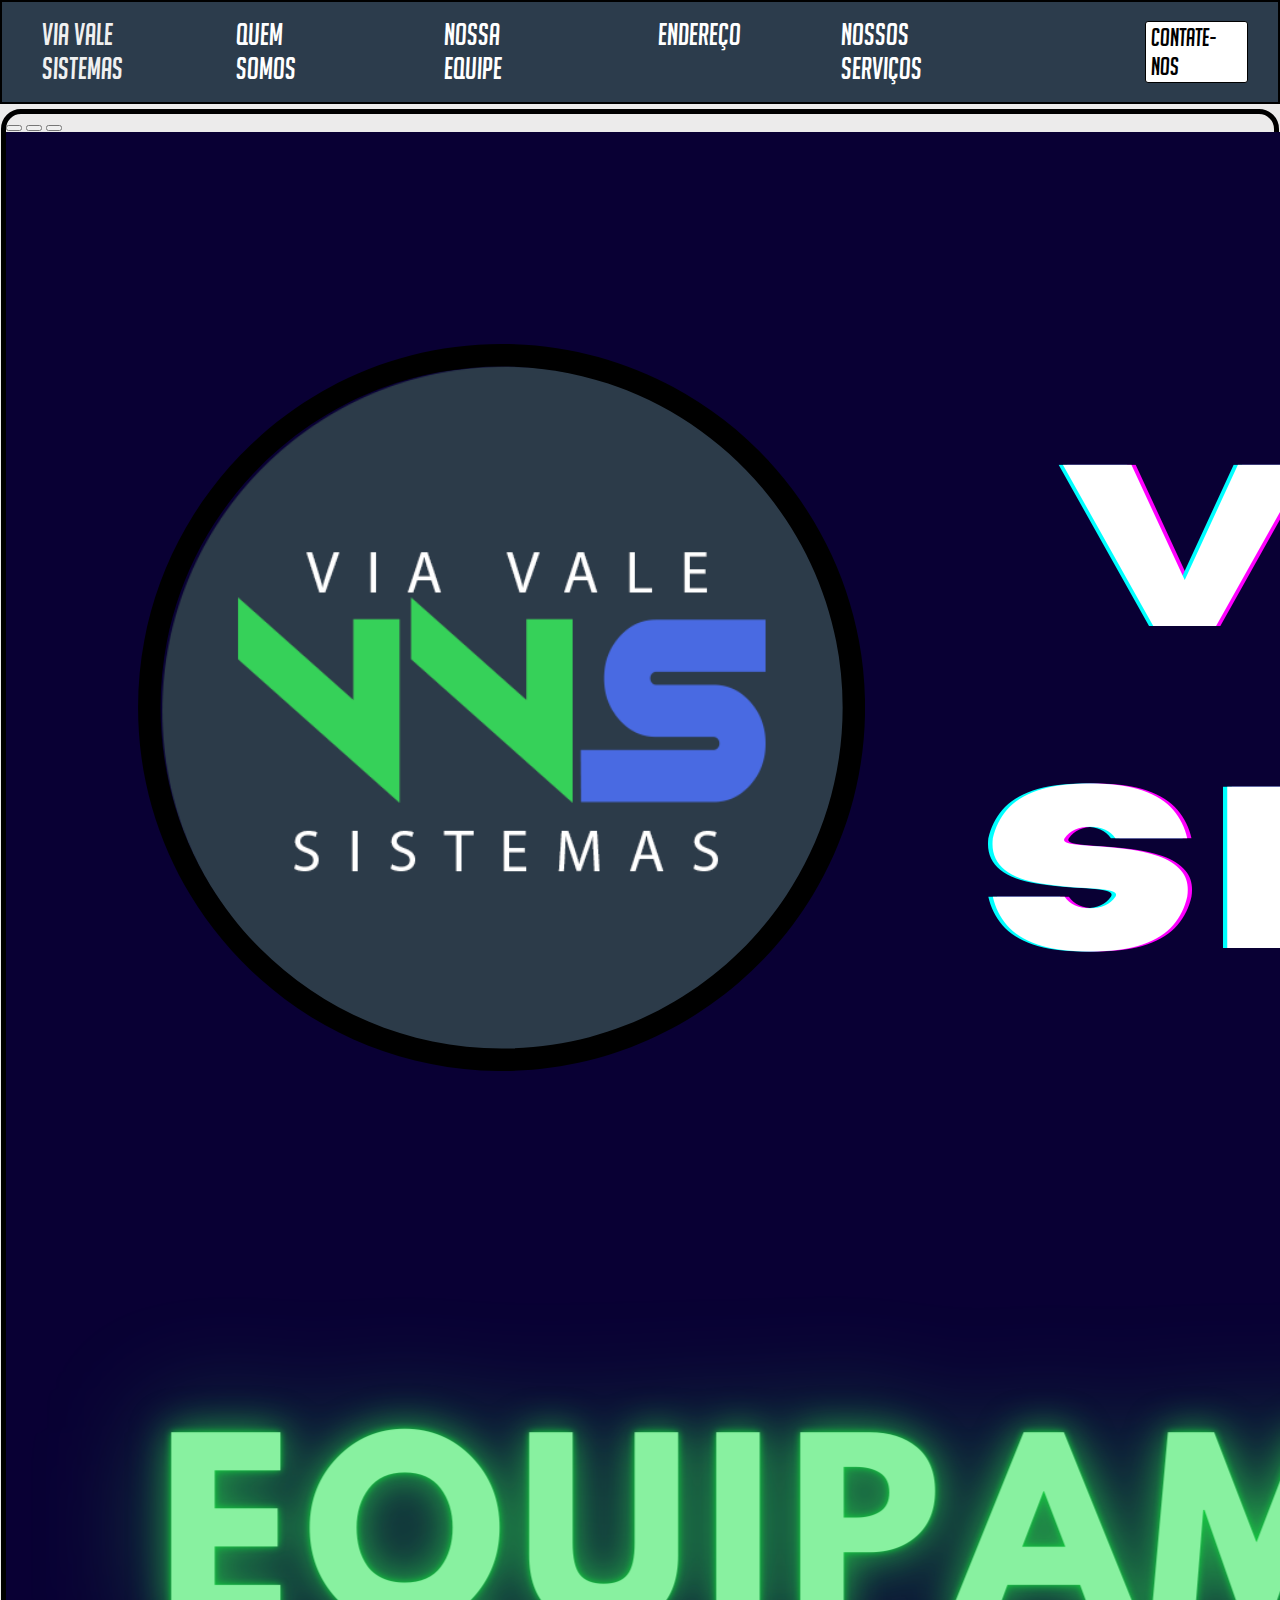
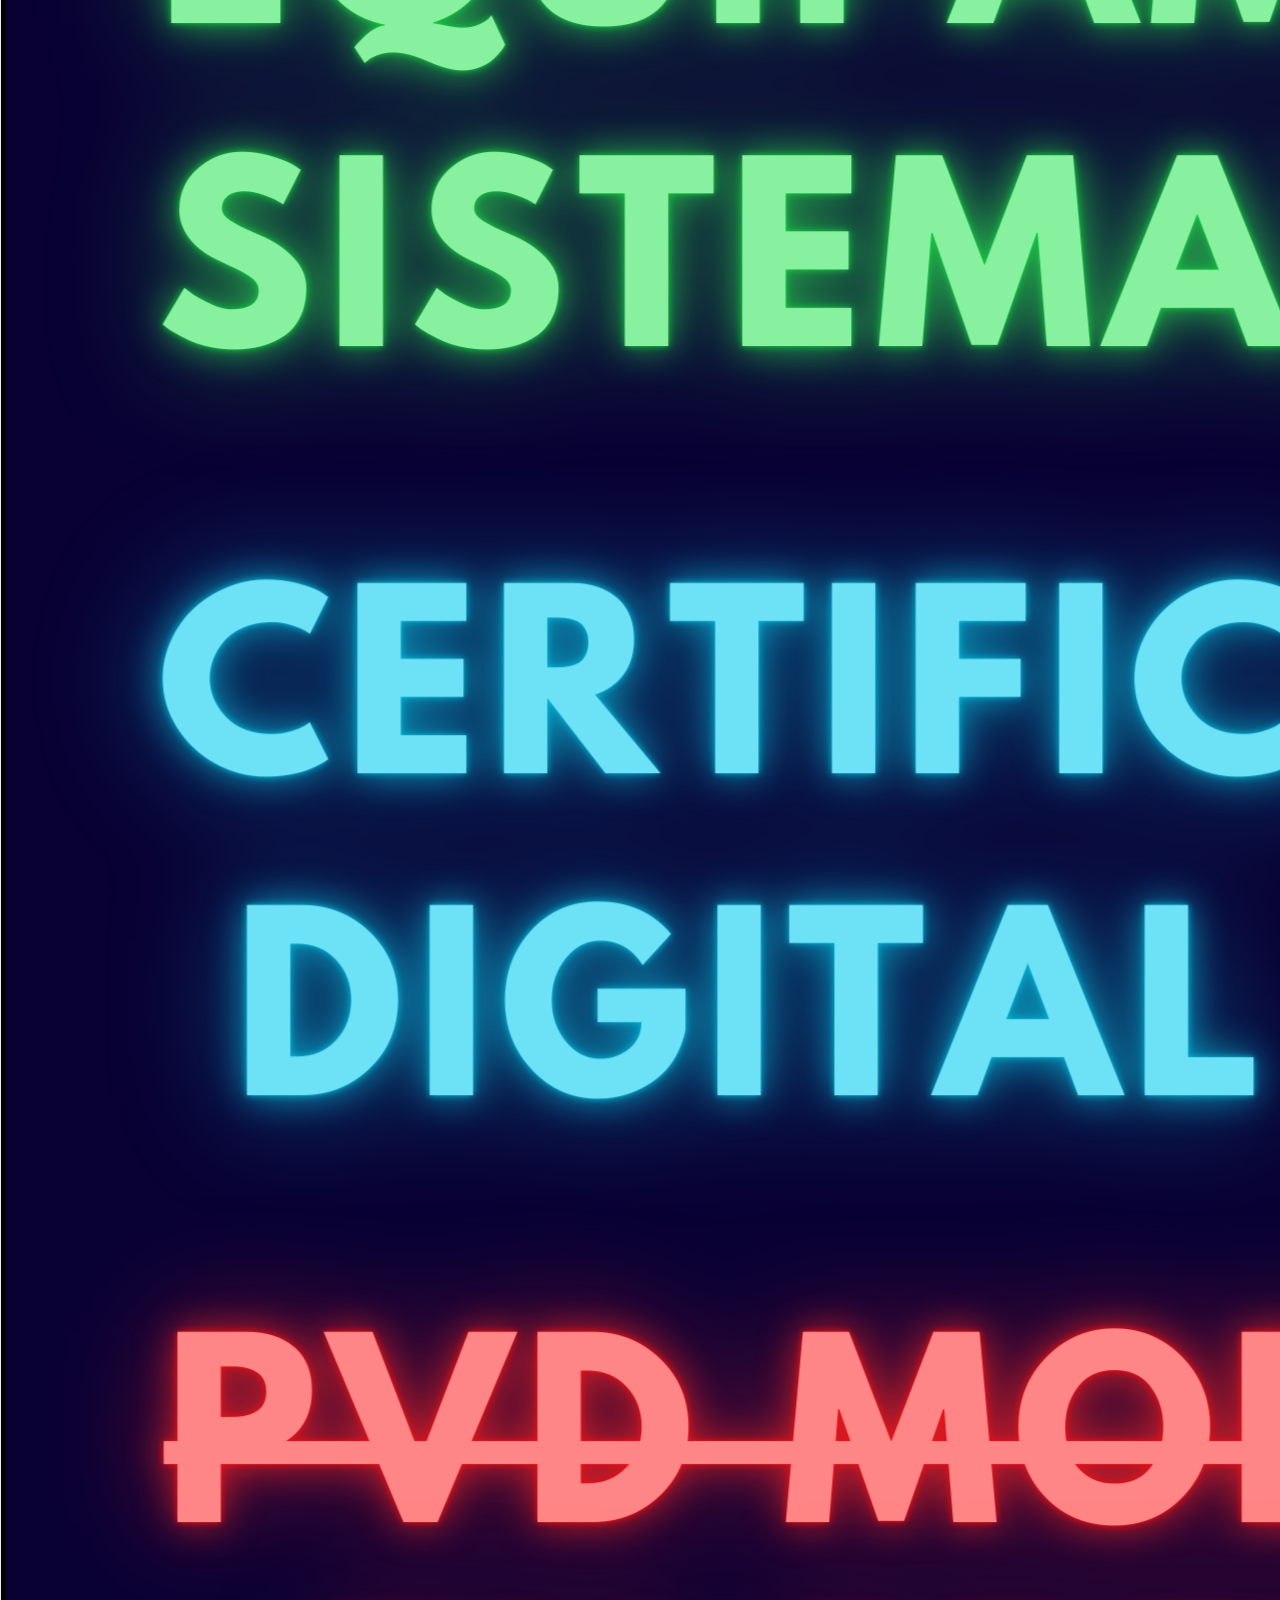
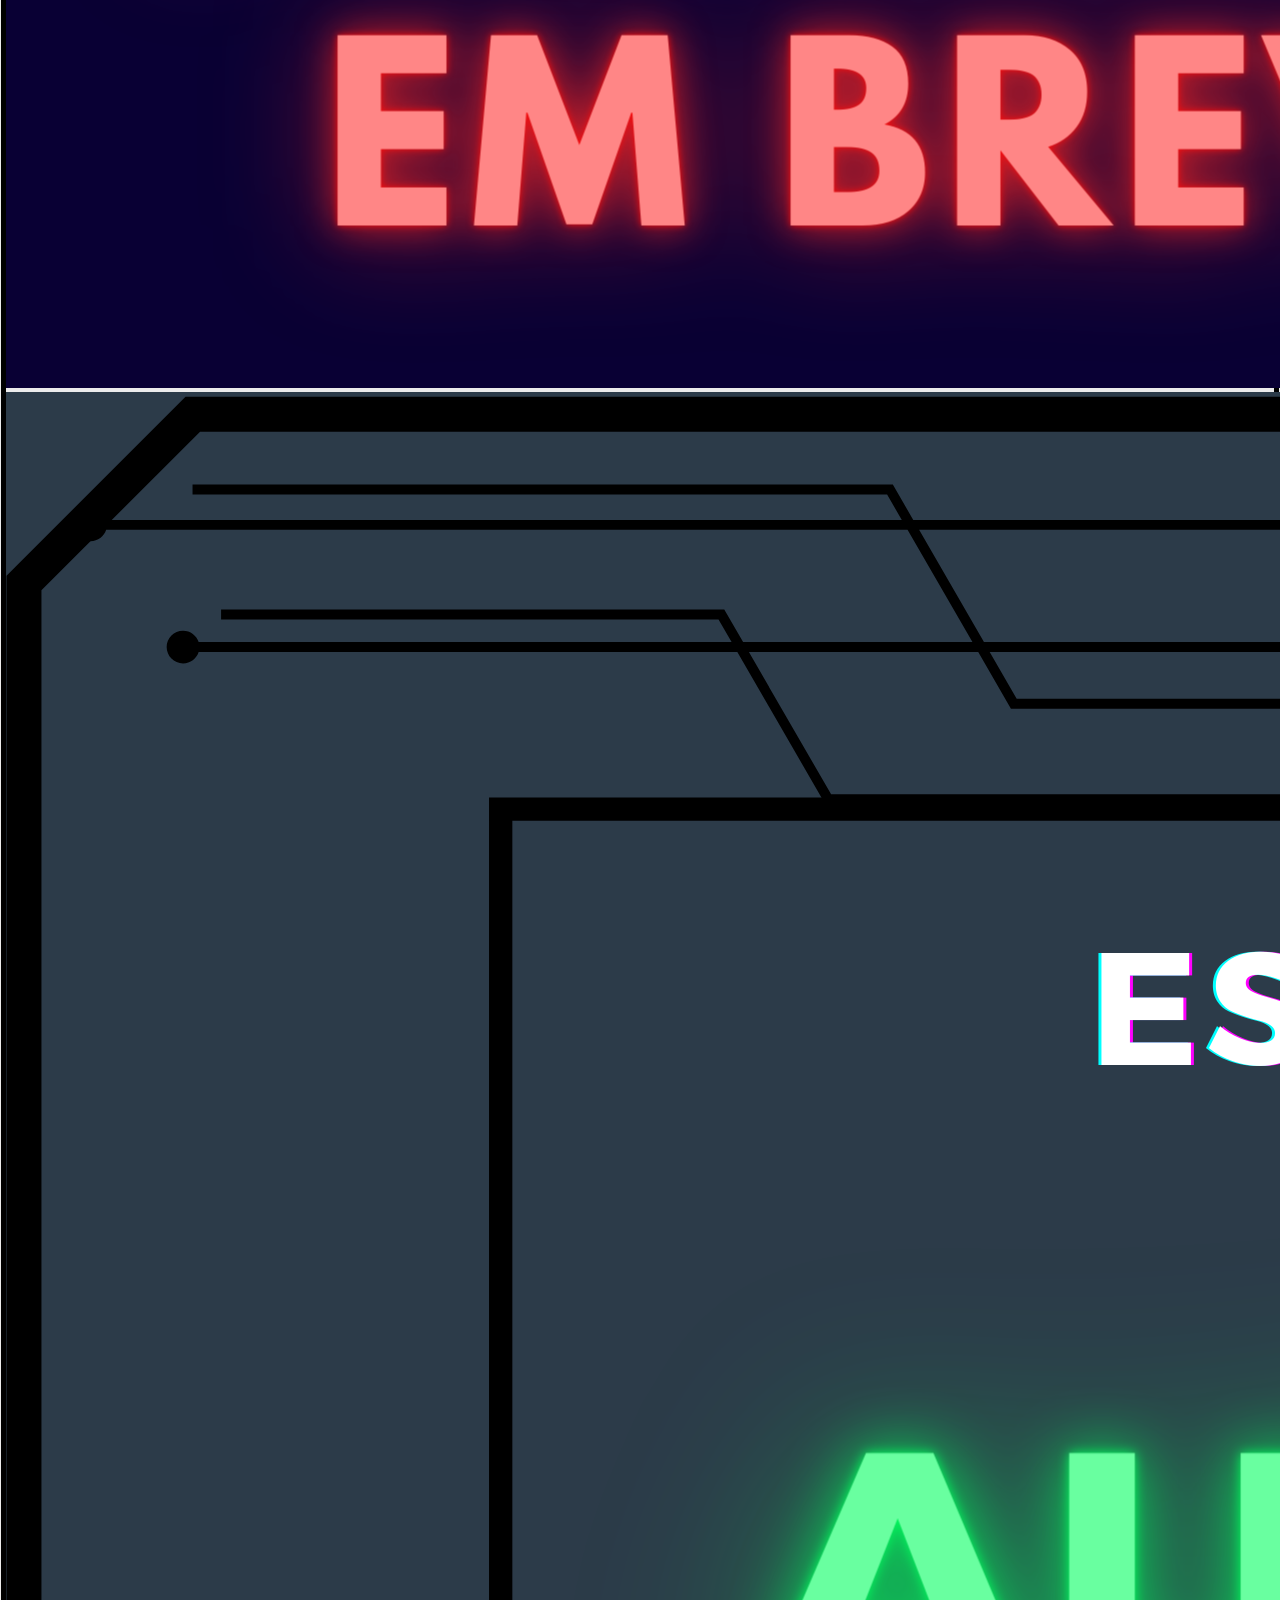
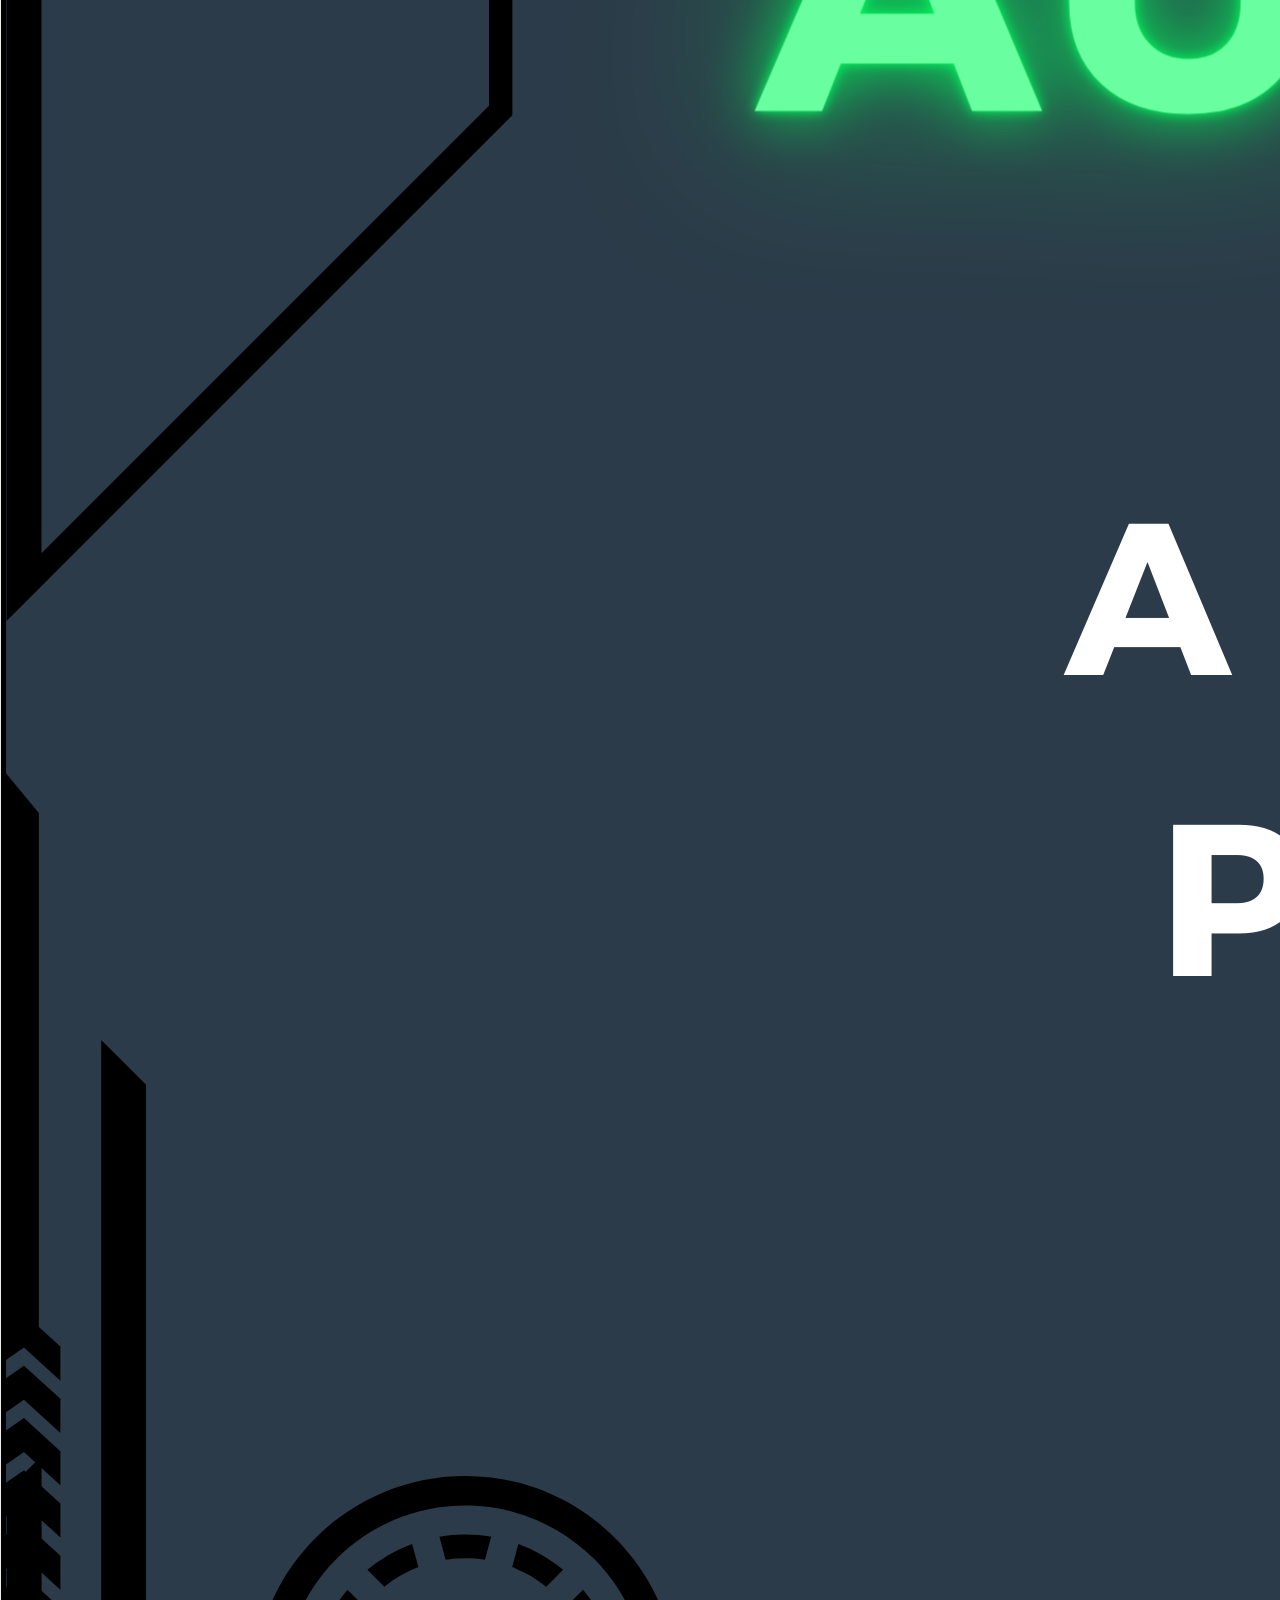
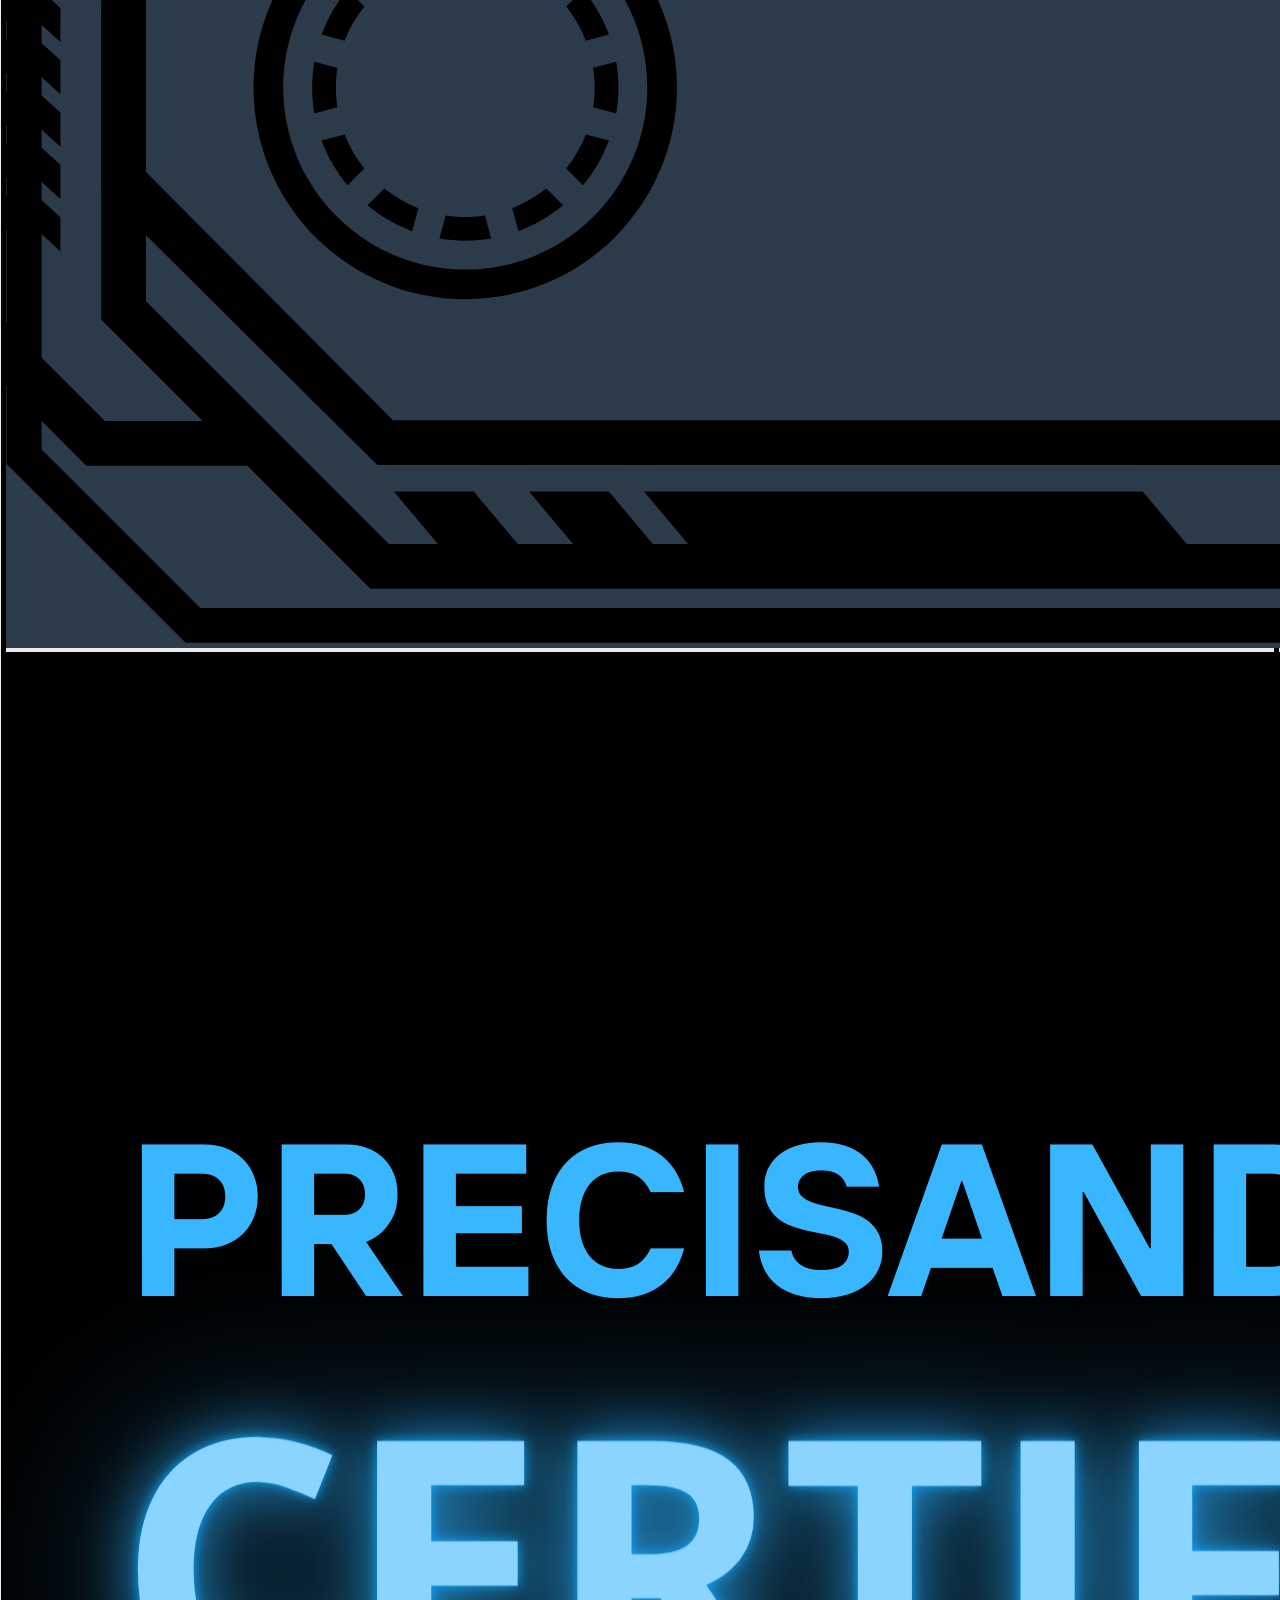
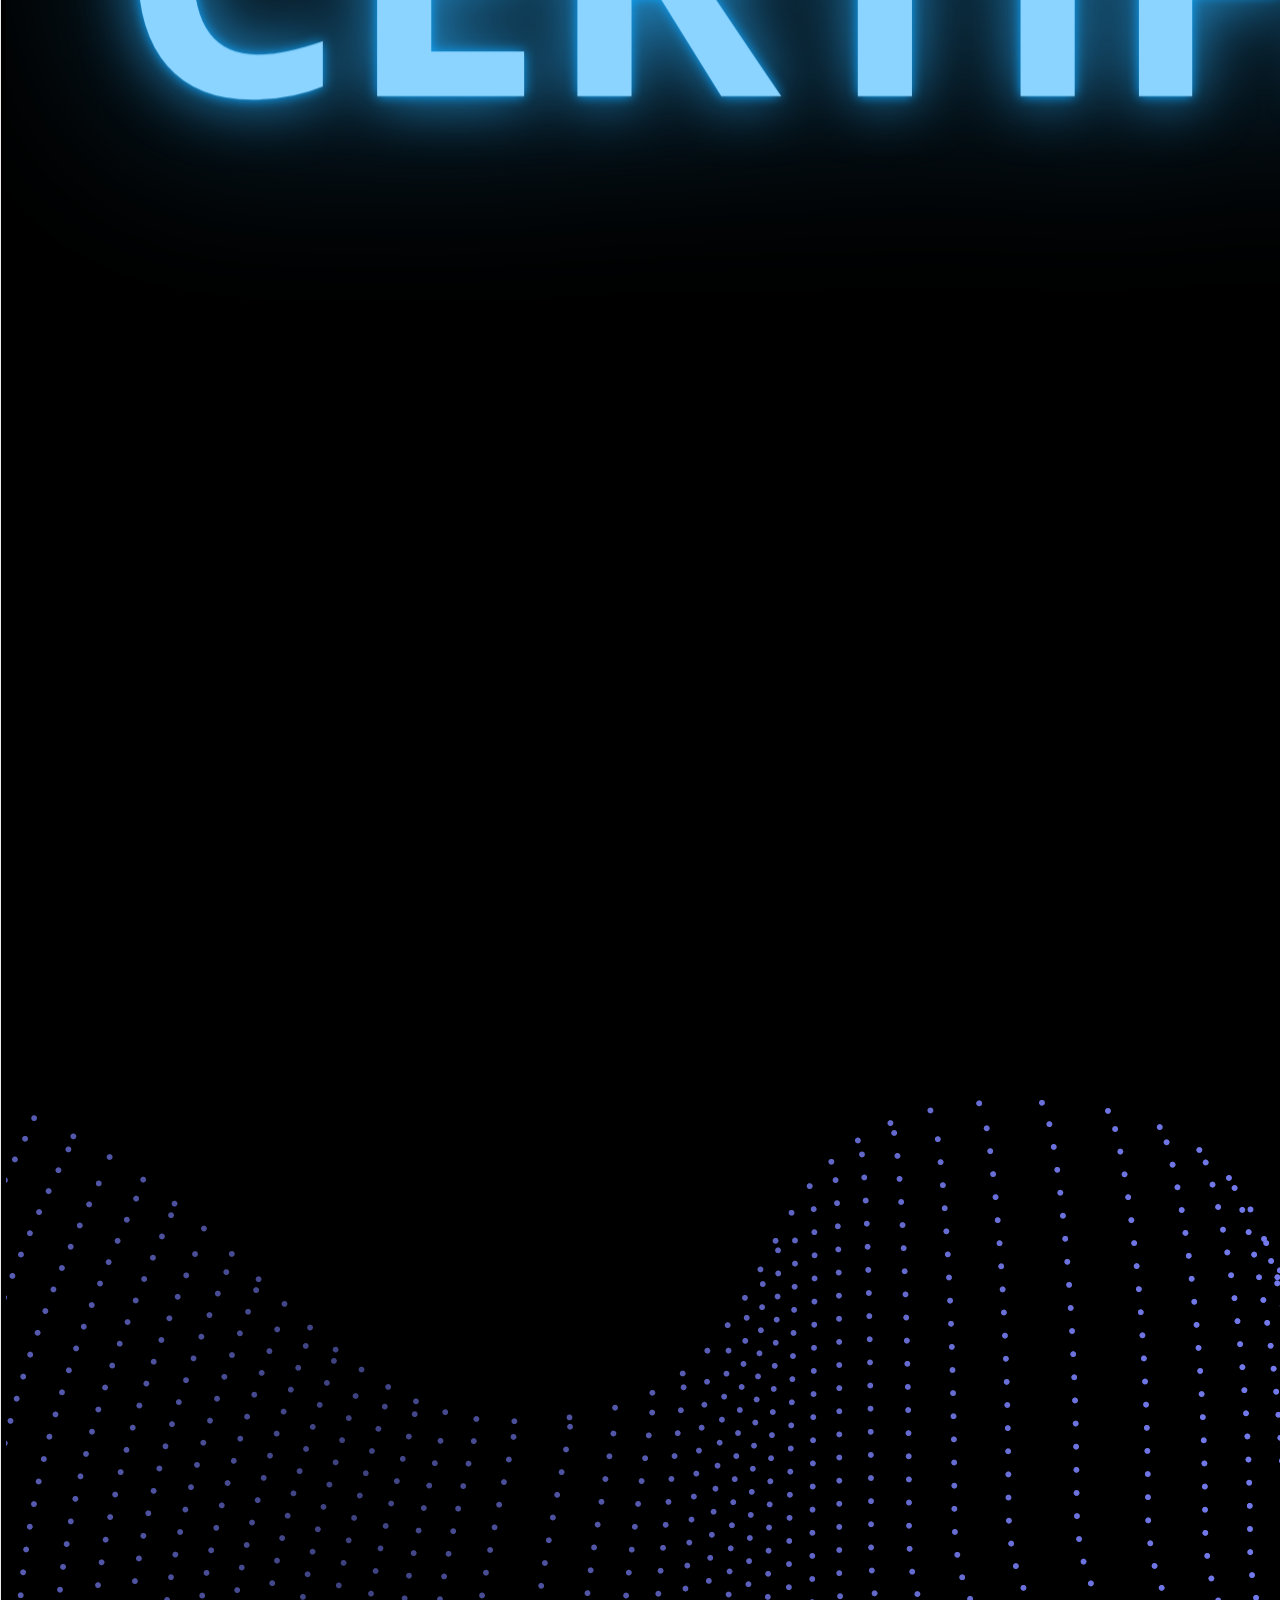
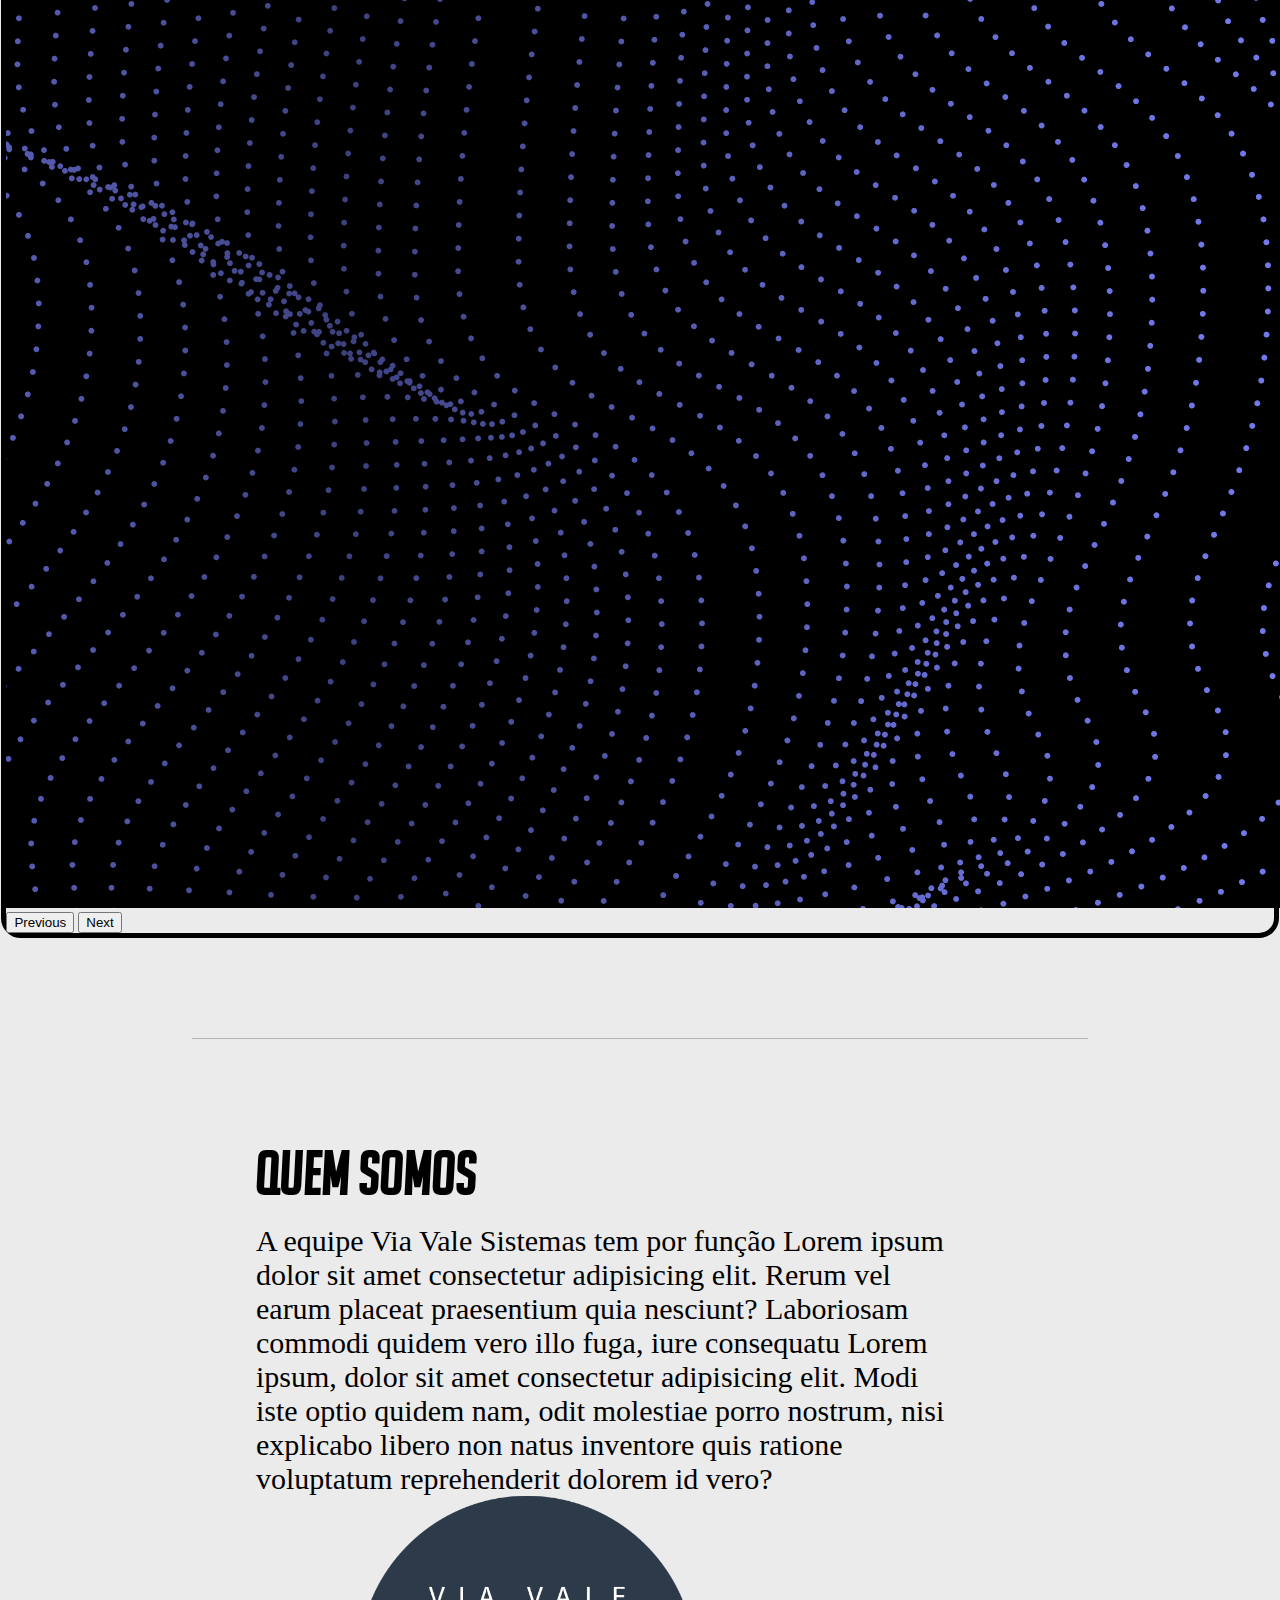
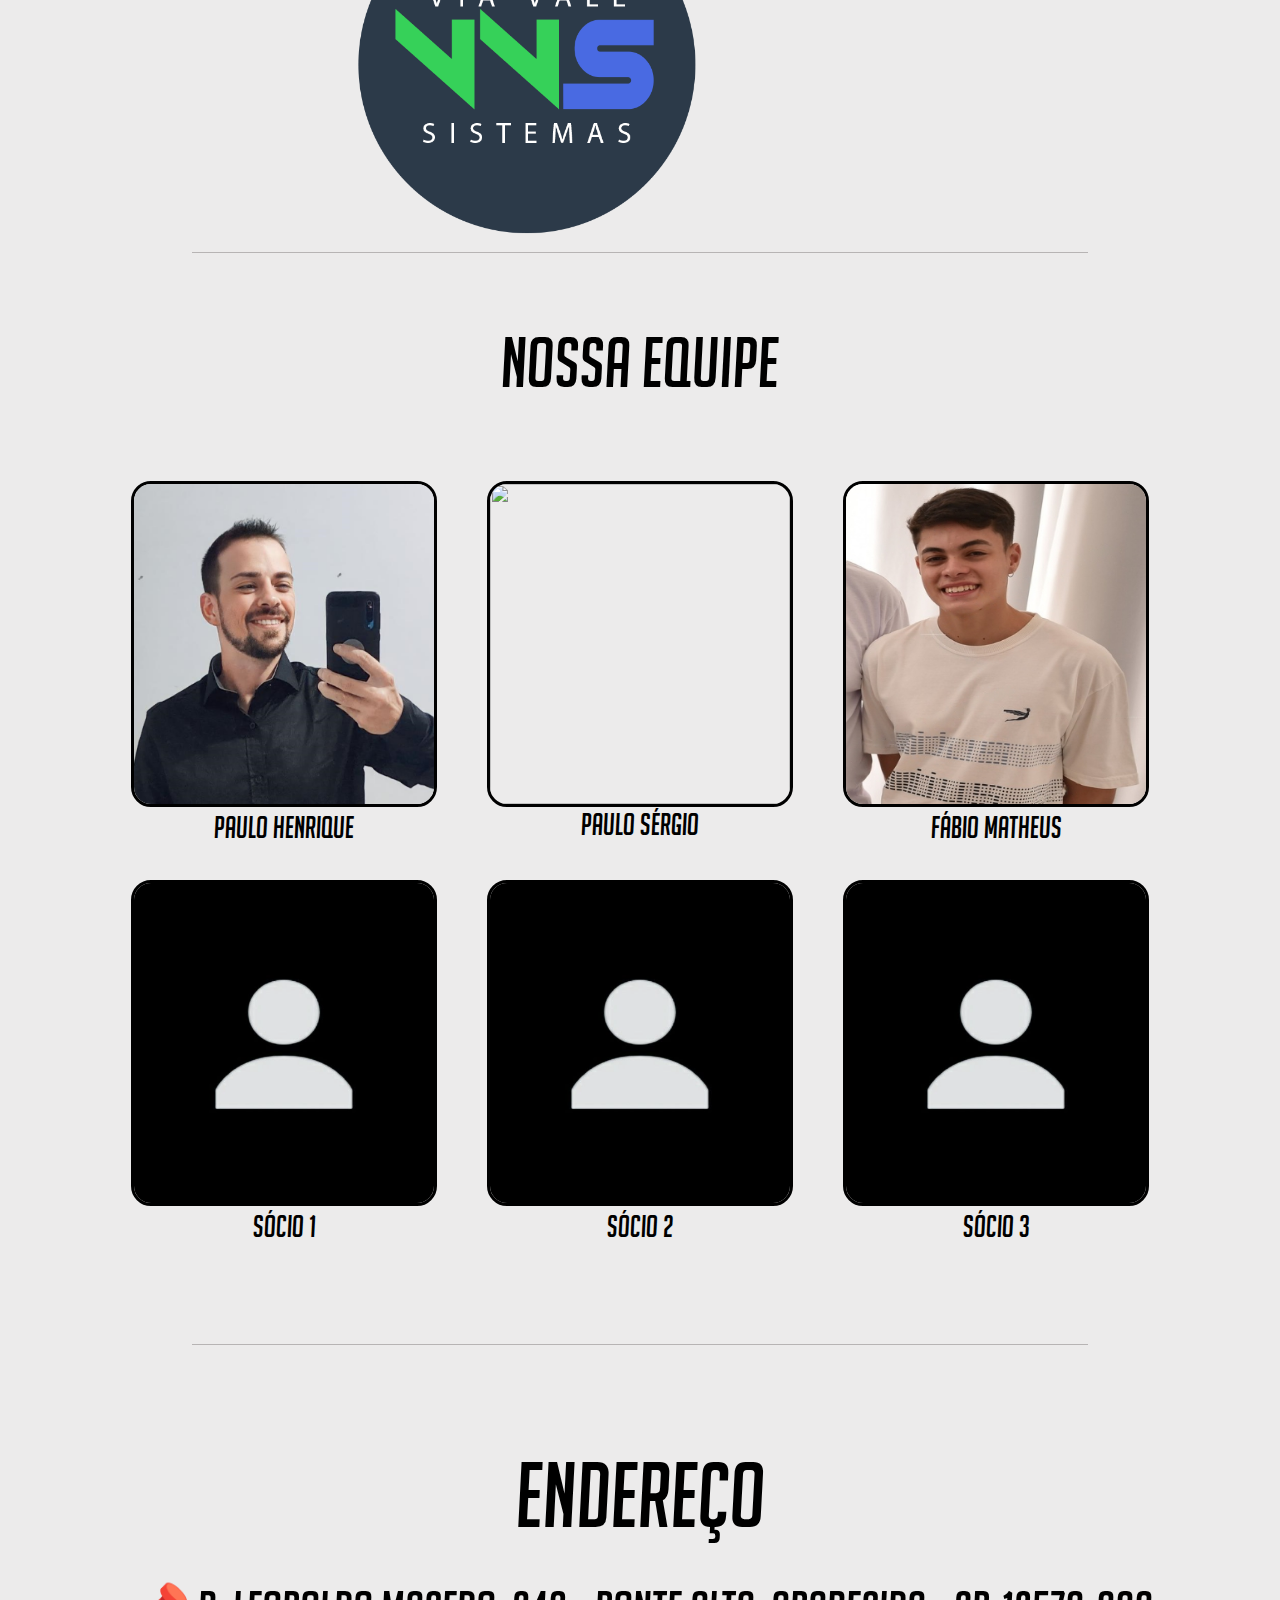
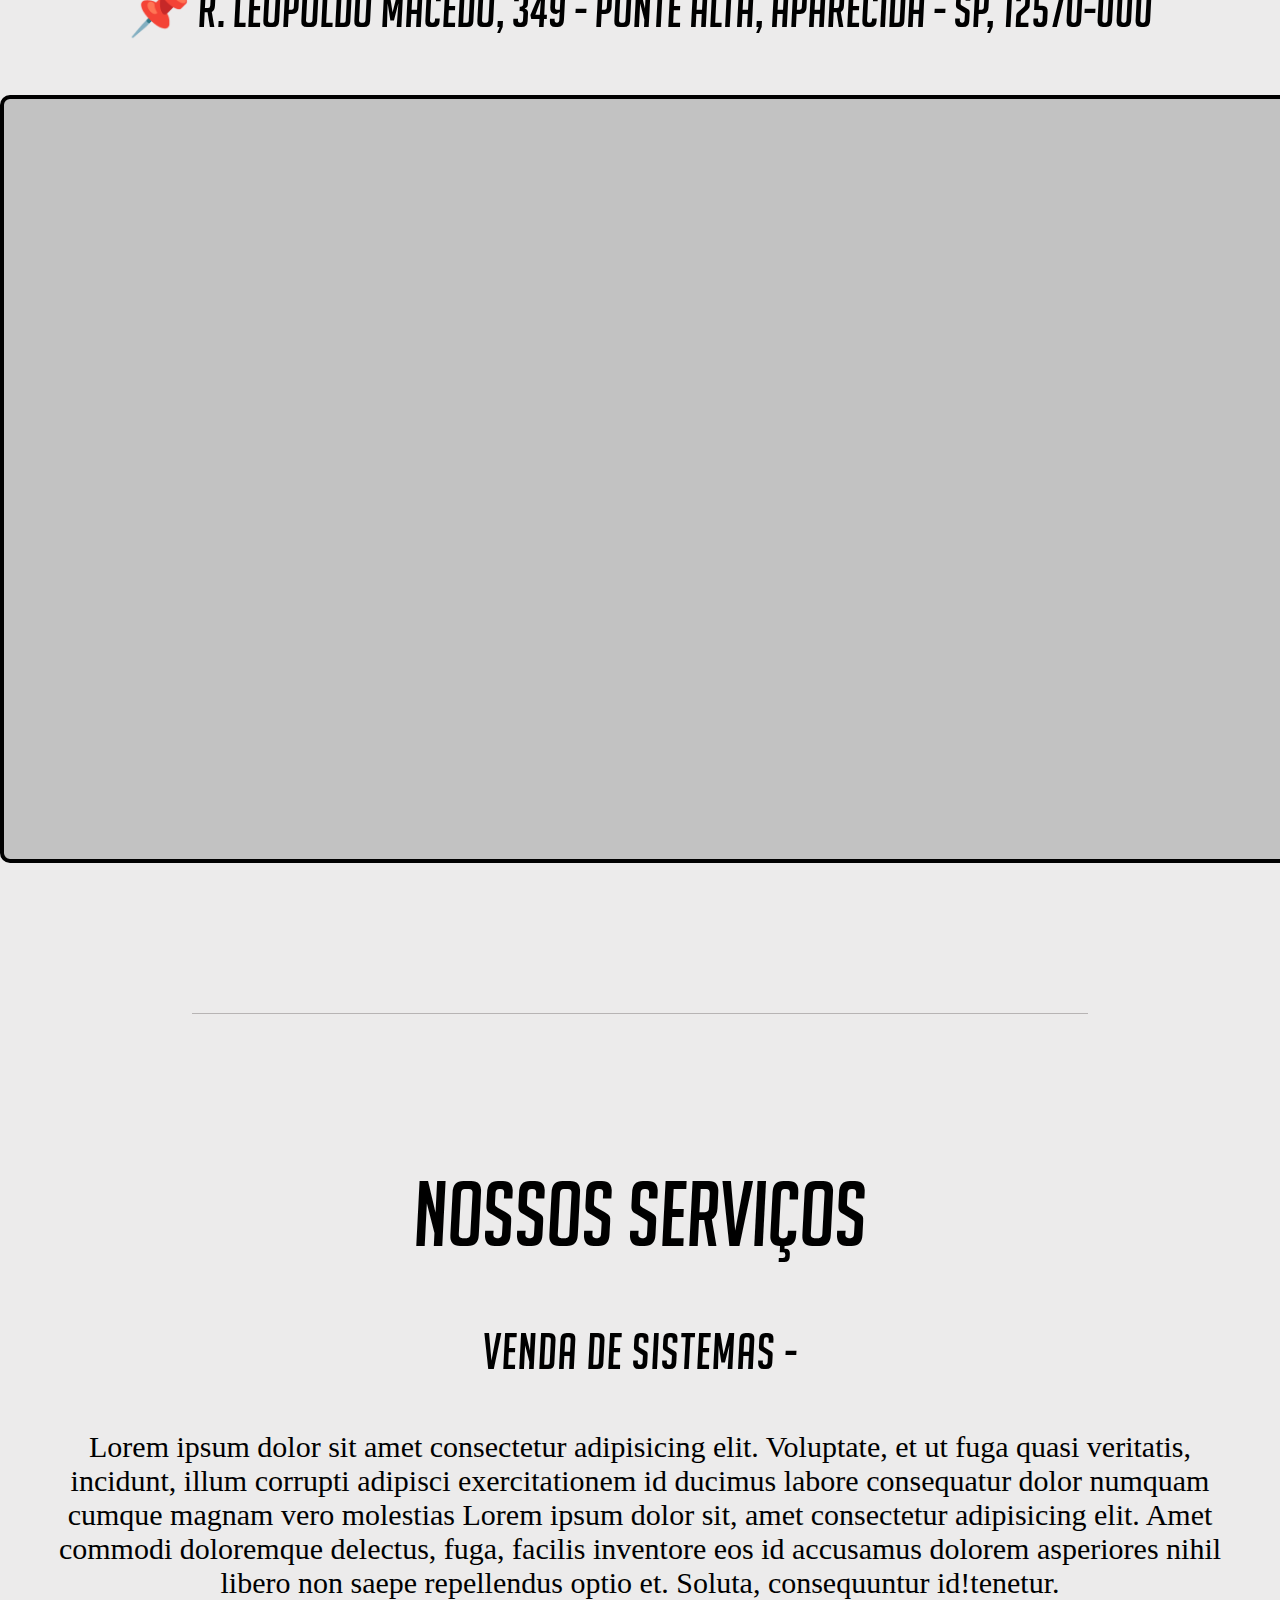
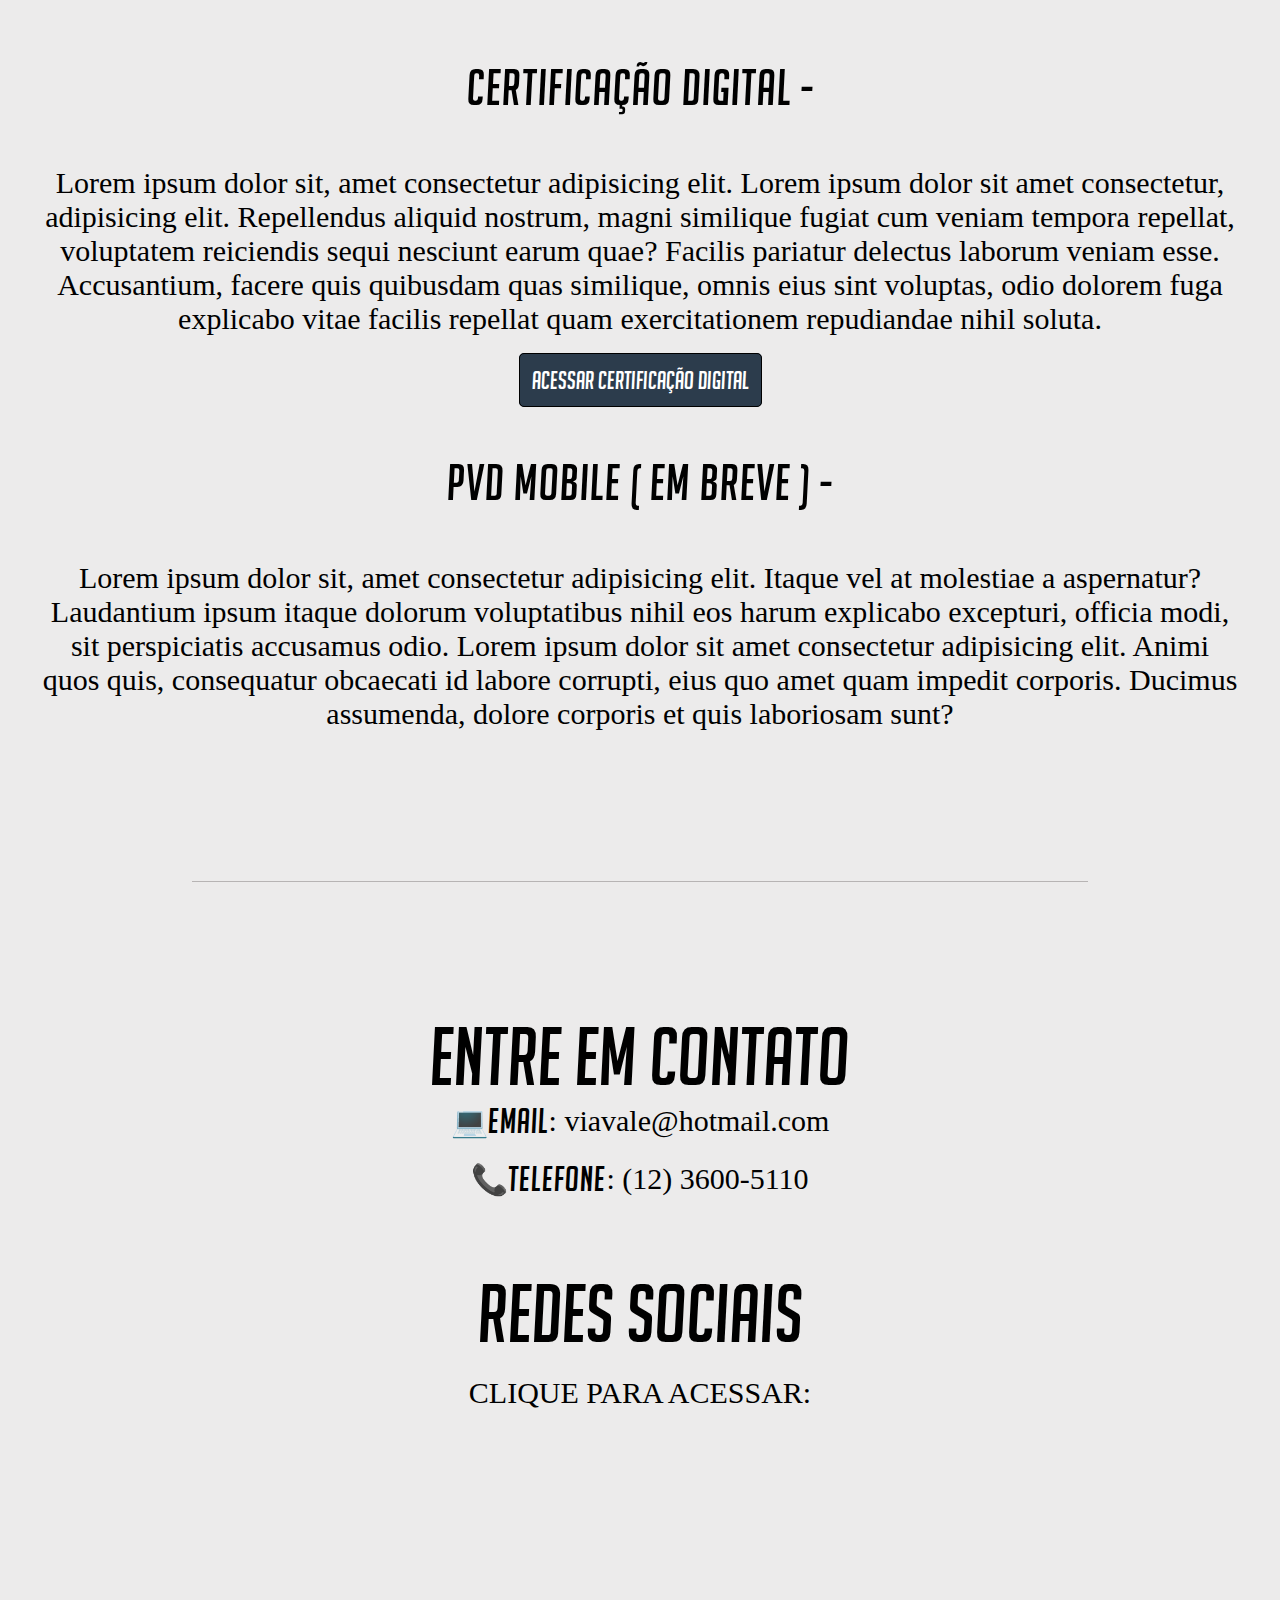
==== html e css/index.html @ 39148a22 "primeira versão da página" ====
<!DOCTYPE html>
<html>

<head>
  <meta charset="UTF-8">
  <meta name="viewport" content="width=device-width, initial-scale=1.0">
  <title>Document</title>
  <link rel="stylesheet" href="estilo.css">
  <link href="https://cdn.jsdelivr.net/npm/bootstrap@5.3.1/dist/css/bootstrap.min.css" rel="stylesheet"
    integrity="sha384-4bw+/aepP/YC94hEpVNVgiZdgIC5+VKNBQNGCHeKRQN+PtmoHDEXuppvnDJzQIu9" crossorigin="anonymous">
  <script src="https://cdnjs.cloudflare.com/ajax/libs/font-awesome/5.1.1/js/all.min.js"></script>
</head>

<body>

<!-- CABEÇALHO -->

  <header id="cabecalho">
    <div class="logo">
      <span class="sistema" onclick="scrollToSection('carouselExampleIndicators')">Via Vale Sistemas</span> 
      </div>
    <ul class="menu">
      <li onclick="scrollToSection('scroll1')" href="#">QUEM SOMOS</li>
      <li onclick="scrollToSection('scroll2')" href="#">NOSSA EQUIPE</li>
      <li onclick="scrollToSection('scroll3')" href="#">ENDEREÇO</li>
      <li onclick="scrollToSection('scroll4')" href="#">NOSSOS SERVIÇOS</li>
    </ul>
    <div id="contato" onclick="scrollToSection('div5')">CONTATE-NOS</div>
  </header>
 
<!-- CARROSSEL -->

  <div id="carouselExampleIndicators" class="carousel slide">
    <div class="carousel-indicators">
      <button type="button" data-bs-target="#carouselExampleIndicators" data-bs-slide-to="0" class="active"
        aria-current="true" aria-label="Slide 1"></button>
      <button type="button" data-bs-target="#carouselExampleIndicators" data-bs-slide-to="1"
        aria-label="Slide 2"></button>
      <button type="button" data-bs-target="#carouselExampleIndicators" data-bs-slide-to="2"
        aria-label="Slide 3"></button>
    </div>
    <div class="carousel-inner">
      <div class="carousel-item active">
        <img src="/imagens/banner1.png" class="d-block w-100">
      </div>
      <div class="carousel-item">
        <img src="/imagens/banner2.png" class="d-block w-100">
      </div>
      <div class="carousel-item">
        <img src="/imagens/banner3.png" class="d-block w-100">
      </div>
    </div>
    <button class="carousel-control-prev" type="button" data-bs-target="#carouselExampleIndicators"
      data-bs-slide="prev">
      <span class="carousel-control-prev-icon" aria-hidden="true"></span>
      <span class="visually-hidden">Previous</span>
    </button>
    <button class="carousel-control-next" type="button" data-bs-target="#carouselExampleIndicators"
      data-bs-slide="next">
      <span class="carousel-control-next-icon" aria-hidden="true"></span>
      <span class="visually-hidden">Next</span>
    </button>
  </div>

<!-- COMEÇO DA PÁGINA -->
  <div id="scroll1"></div>
  <div class="linha" id="div1"></div>

  <main>
  <section id="quemsomos">
    <h1 class="qm">QUEM SOMOS </h1><br>
    <p class="texto">A equipe Via Vale Sistemas tem por função Lorem ipsum dolor sit amet consectetur adipisicing elit.
      Rerum vel earum placeat praesentium quia nesciunt? Laboriosam commodi quidem vero illo fuga, iure consequatu Lorem
      ipsum, dolor sit amet consectetur adipisicing elit. Modi iste optio quidem nam, odit molestiae porro nostrum, nisi
      explicabo libero non natus inventore quis ratione voluptatum reprehenderit dolorem id vero?</p><br>
    <img class="imgqmsomos" src="/imagens/logo_vvs.png">
  </section>


<!-- NOSSA EQUIPE -->
  <div id="scroll2"></div>
  <div class="linha" id="div2"></div>

  <section id="nossaequipe">
    <p class="ne">NOSSA EQUIPE</p>
    <div id="imagens">
      <div class="fileira1">
        <div class="person">
          <img class="pessoa" id="p1" src="/imagens/pauloH.PNG">
          <figcaption>Paulo Henrique</figcaption>
        </div>
        <div class="person">
          <img class="pessoa" id="p2" src="/imagens/pauloS.PNG">
          <figcaption>Paulo Sérgio</figcaption>
        </div>
        <div class="person">
          <img class="pessoa" id="p3" src="/imagens/fabio2.png">
          <figcaption>Fábio Matheus</figcaption>
        </div>
      </div>
      <div class="linha2"></div>
      <div class="fileira2">
        <div class="person">
          <img class="pessoa" id="p4" src="/imagens/pessoa.PNG">
          <figcaption>Sócio 1</figcaption>
        </div>
        <div class="person">
          <img class="pessoa" id="p5" src="/imagens/pessoa.PNG">
          <figcaption>Sócio 2</figcaption>
        </div>
        <div class="person">
          <img class="pessoa" id="p6" src="/imagens/pessoa.PNG">
          <figcaption>Sócio 3</figcaption>
        </div>
      </div>
    </div>
  </section>


  <div id="scroll3"></div>
  <div class="linha" id="div3"></div>

  <section id="localizacao">
    <span class="nossoendereco">ENDEREÇO<br><span class="rua"> 📌 R. Leopoldo Macedo, 349 - Ponte Alta, Aparecida - SP, 12570-000</span></span>
    <div class="mapBox">
      <iframe
        src="https://www.google.com/maps/embed?pb=!1m18!1m12!1m3!1d3676.934100160022!2d-45.23376085375232!3d-22.84192749306646!2m3!1f0!2f0!3f0!3m2!1i1024!2i768!4f13.1!3m3!1m2!1s0x94ccc4851fe439dd%3A0xa5a7026c34e7aa37!2sVIA%20VALE%20SISTEMAS%20CERTIFICADORA!5e0!3m2!1spt-BR!2sbr!4v1691449181343!5m2!1spt-BR!2sbr"
        width="1300" height="750" style="border:0;" allowfullscreen="" loading="lazy"
        referrerpolicy="no-referrer-when-downgrade"></iframe>
    </div>
  </section>


  <div id="scroll4"></div>
  <div class="linha" id="div4"></div>

  <section id="nossosservicos">
    <span class="ns">NOSSOS SERVIÇOS</span>
    <p class="subtitulo">VENDA DE SISTEMAS -</p>
    <p class="textons">Lorem ipsum dolor sit amet consectetur adipisicing elit. Voluptate, et ut fuga quasi veritatis,
      incidunt, illum corrupti adipisci exercitationem id ducimus labore consequatur dolor numquam cumque magnam vero
      molestias Lorem ipsum dolor sit, amet consectetur adipisicing elit. Amet commodi doloremque delectus, fuga,
      facilis inventore eos id accusamus dolorem asperiores nihil libero non saepe repellendus optio et. Soluta,
      consequuntur id!tenetur.</p>

    <p class="subtitulo">CERTIFICAÇÃO DIGITAL -</p>
    <p class="textons" id="textocerti">Lorem ipsum dolor sit, amet consectetur adipisicing elit. Lorem ipsum dolor sit
      amet consectetur, adipisicing elit. Repellendus aliquid nostrum, magni similique fugiat cum veniam tempora
      repellat, voluptatem reiciendis sequi nesciunt earum quae? Facilis pariatur delectus laborum veniam esse.
      Accusantium, facere quis quibusdam quas similique, omnis eius sint voluptas, odio dolorem fuga explicabo vitae
      facilis repellat quam exercitationem repudiandae nihil soluta.</p>
    <a id="certificacao" href="/html e css/certificacao.html" target="_blank">ACESSAR CERTIFICAÇÃO DIGITAL</a>


    <p class="subtitulo">PVD MOBILE ( EM BREVE ) -</p>
    <p class="textons">Lorem ipsum dolor sit, amet consectetur adipisicing elit. Itaque vel at molestiae a aspernatur?
      Laudantium ipsum itaque dolorum voluptatibus nihil eos harum explicabo excepturi, officia modi, sit perspiciatis
      accusamus odio. Lorem ipsum dolor sit amet consectetur adipisicing elit. Animi quos quis, consequatur obcaecati id
      labore corrupti, eius quo amet quam impedit corporis. Ducimus assumenda, dolore corporis et quis laboriosam sunt?
    </p>
  </section>

</main>

  <div id="scroll5"></div>
  <div class="linha" id="div5"></div>

  <span id="email">ENTRE EM CONTATO</span>

  <div class="ctt">
    <div class="clique"> 💻 <div class="email">Email</div> : viavale@hotmail.com </div><br>
    <div class="clique">📞 <div class="email">Telefone</div> : (12) 3600-5110</div>
  </div>

  <span id="redes">REDES SOCIAIS</span><br>
  <span class="clique">CLIQUE PARA ACESSAR:</span>
  <div class="btn_social">
    <div class="icon">
      <a id="face" href="#"><i class="fab fa-facebook"></i></a>
      <a id="insta" href="https://www.instagram.com/viavalesistemas/" target="_blank"><i
          class="fab fa-instagram"></i></a>
      <a id="whats" href="#" target="_blank"><i class="fab fa-whatsapp"></i></a>
    </div>
  </div>

  <div class="linha"></div>

  <script src="https://cdn.jsdelivr.net/npm/bootstrap@5.3.1/dist/js/bootstrap.bundle.min.js"
    integrity="sha384-HwwvtgBNo3bZJJLYd8oVXjrBZt8cqVSpeBNS5n7C8IVInixGAoxmnlMuBnhbgrkm"
    crossorigin="anonymous"></script>

  <script src="/js/script.js"></script>
</body>

</html>
---- html e css/estilo.css ----
body {
  margin: 0;
  padding: 0;
}

/* ------- CABEÇALHO ---------- */

body {
  background-color: rgb(236, 235, 235);
}

header {
  display: flex;
  justify-content: space-between;
  align-items: center;
  background-color: #2c3c4c;
  padding: 10px;
  height: 80px;
  font-family: 'viavale';
  position: sticky;
  top: 0;
  border: 2px solid black;
  z-index: 100;
  margin-bottom: 5px;
}

#carouselExampleIndicators {
  width: 99%;
  margin: 0 auto;
  border: #000000 solid 5px;
  border-radius: 20px;
}

.menu {
  list-style: none;
  display: flex;
  gap: 100px;
  padding-right: 155px;
  margin: 0;
}

.menu li {
  margin: 0;
  padding: 0;
  color: rgb(255, 255, 255);
  font-size: 30px;
}

.menu li:hover {
  color: #aaa6a6;

  cursor: pointer;
}

.sistema {
  float: left;
  font-size: 30px;
  color: #f0f0f0;
  cursor: pointer;
}

.sistema:hover {
  color: #aaa6a6;
}


.logo {
  margin-left: 30px;
}

#contato {
  margin-right: 20px;
  background-color: #ffffff;
  color: #000000;
  font-family: 'viavale';
  font-size: 25px;
  border: 1px solid rgb(0, 0, 0);
  border-radius: 3px;
  cursor: pointer;
  padding:1px 5px;
}

#contato:hover {
  background-color: #cccccc;
}

@font-face {
  font-family: 'viavale';
  src: url('/fontes/big_noodle_titling_oblique.ttf') format('truetype');
}

/* ------- QUEM SOMOS --------- */

#quemsomos {
  margin-top: 100px;
  margin-left: 20%;
}

.qm {
  text-align: left;
  margin: 0;
  font-family: 'viavale';
  font-size: 60px;
}

.texto {
  margin-bottom: 50px;
  margin-top: 0;
  font-family: Cambria, Cochin, Georgia, Times, 'Times New Roman', serif;
  font-size: 30px;
  width: 700px;
  float: left;
}

.imgqmsomos {
  margin-left: 100px;
  height: 350px;
  margin-top: -55px;

}

/* ------ NOSSA EQUIPE ------ */

#nossaequipe {
  text-align: center;
}

.ne {
  font-family: 'viavale';
  font-size: 70px;
  margin-bottom: 80px;
}


.pessoa {
  width: 300px;
  height: 320px;
  border: 3px solid black;
  border-radius: 20px;
}

.person {
  margin-left: auto;
  margin-right: auto;
}

.fileira1 {
  display: inline-flex;
}

.fileira2 {
  display: inline-flex;
}

.linha2 {
  background-color: rgb(236, 235, 235);
  ;
  margin-top: 35px;
  margin-bottom: 15px;
}

#p2 {
  margin-left: 50px;
  margin-right: 50px;
}

#p5 {
  margin-left: 50px;
  margin-right: 50px;
}

figcaption {
  font-size: 30px;
  font-family: 'viavale';
}



/* ---------- LOCALIZAÇÃO ----------- */

#div3 {
  margin-top: 100px;
  margin-bottom: 100px;
}

#localizacao {
  text-align: center;
  font-size: 90px;
  font-family: 'viavale';

}

.mapBox {
  width: 1310px;
  height: 760px;
  background-color: rgb(194, 194, 194);
  margin: 0 auto;
  border: solid 4px rgb(0, 0, 0);
  border-radius: 10px;
  margin-top: 50px;
}

.nossoendereço {
  padding-bottom: 100px;
}

.rua {
  font-size: 50px;
}

/* ------- NOSSOS SERVICÇOS --------- */
#nossosservicos {
  margin-top: 100px;
  text-align: center;
}

.ns {
  font-family: 'viavale';
  font-size: 90px;
}

.subtitulo {
  font-family: 'viavale';
  font-size: 50px;
  margin-top: 60px;
  letter-spacing: 1px;
}

.textons {
  font-family: Cambria, Cochin, Georgia, Times, 'Times New Roman', serif;
  font-size: 30px;
  width: 1200px;
  margin-top: -20px;
  margin: 0 auto;
}

#textocerti {
  margin-bottom: 30px;
}

#certificacao {
  text-decoration: none;
  background-color: #2c3c4c;
  color: white;
  padding: 12px;
  border: 1px black solid;
  border-radius: 5px;
  font-family: 'viavale';
  font-size: 25px;
  font-weight: 500
}

#certificacao:hover {
  background-color: #49515a;
}





/* ------- REDES SOCIAIS --------- */

.btn_social {
  display: flex;
  justify-content: center;
  align-items: center;
  margin-top: 50px;
}

#face {
  color: rgb(30, 45, 255);
}

#whats {
  color: rgb(52, 175, 35);
}

#insta {
  color: rgb(219, 18, 209);
}

.icon a {
  display: inline;
  font-size: 40px;
  width: 100px;
  height: 100px;
  padding: 20px;
  text-align: center;
  line-height: 100px;
  margin: 0 20px;
  position: relative;
  transition: 0.4s linear;

}

.icon a::before,
.icon a::after {
  content: '';
  position: absolute;
  box-sizing: border-box;
  width: 100%;
  height: 100%;
  left: 0;
  top: 0;
  transition: 0.4s linear;
}

.icon a:hover {
  transform: scale(0.8);
}

.icon a:hover::before {
  border-left: 4px solid;
  border-right: 4px solid;
  transform: skewX(20deg);
}

.icon a:hover::after {
  border-top: 4px solid;
  border-bottom: 4px solid;
  transform: skewy(-20deg);
}

#redes {
  font-family: 'viavale';
  font-size: 80px;
  display: flex;
  justify-content: center;
  align-items: center;
  margin-top: 70px;
}

.clique {
  font-size: 30px;
  font-family: 'cambria';
  display: flex;
  justify-content: center;
  align-items: center;
}

#email {
  font-family: 'viavale';
  font-size: 80px;
  display: flex;
  justify-content: center;
  align-items: center;
  margin-bottom: 40px;
  margin-top: -20px;
}

.email {
  font-family: 'viavale';
  font-size: 35px;
  letter-spacing: 1px;
}

.ctt {
  margin-top: -40px;
}

.icon {
  margin-top: -30px;
}

/* -------- LINHAS --------- */
.linha {
  background-color: rgba(168, 164, 164, 0.781);
  height: 1px;
  width: 70%;
  display: block;
  margin: 0 auto;
  margin-top: 150px;
  margin-bottom: 150px;
  clear: both;
}

#id1 {
  margin-left: 380px;
}

#id2 {
  margin-left: 50px;
}

#id3 {
  margin-left: 40px;
}

#div1 {
  margin-top: 100px;
  margin-bottom: 40px;
}

#div2 {
  margin-top: 7px;
  margin-bottom: 70px;
}
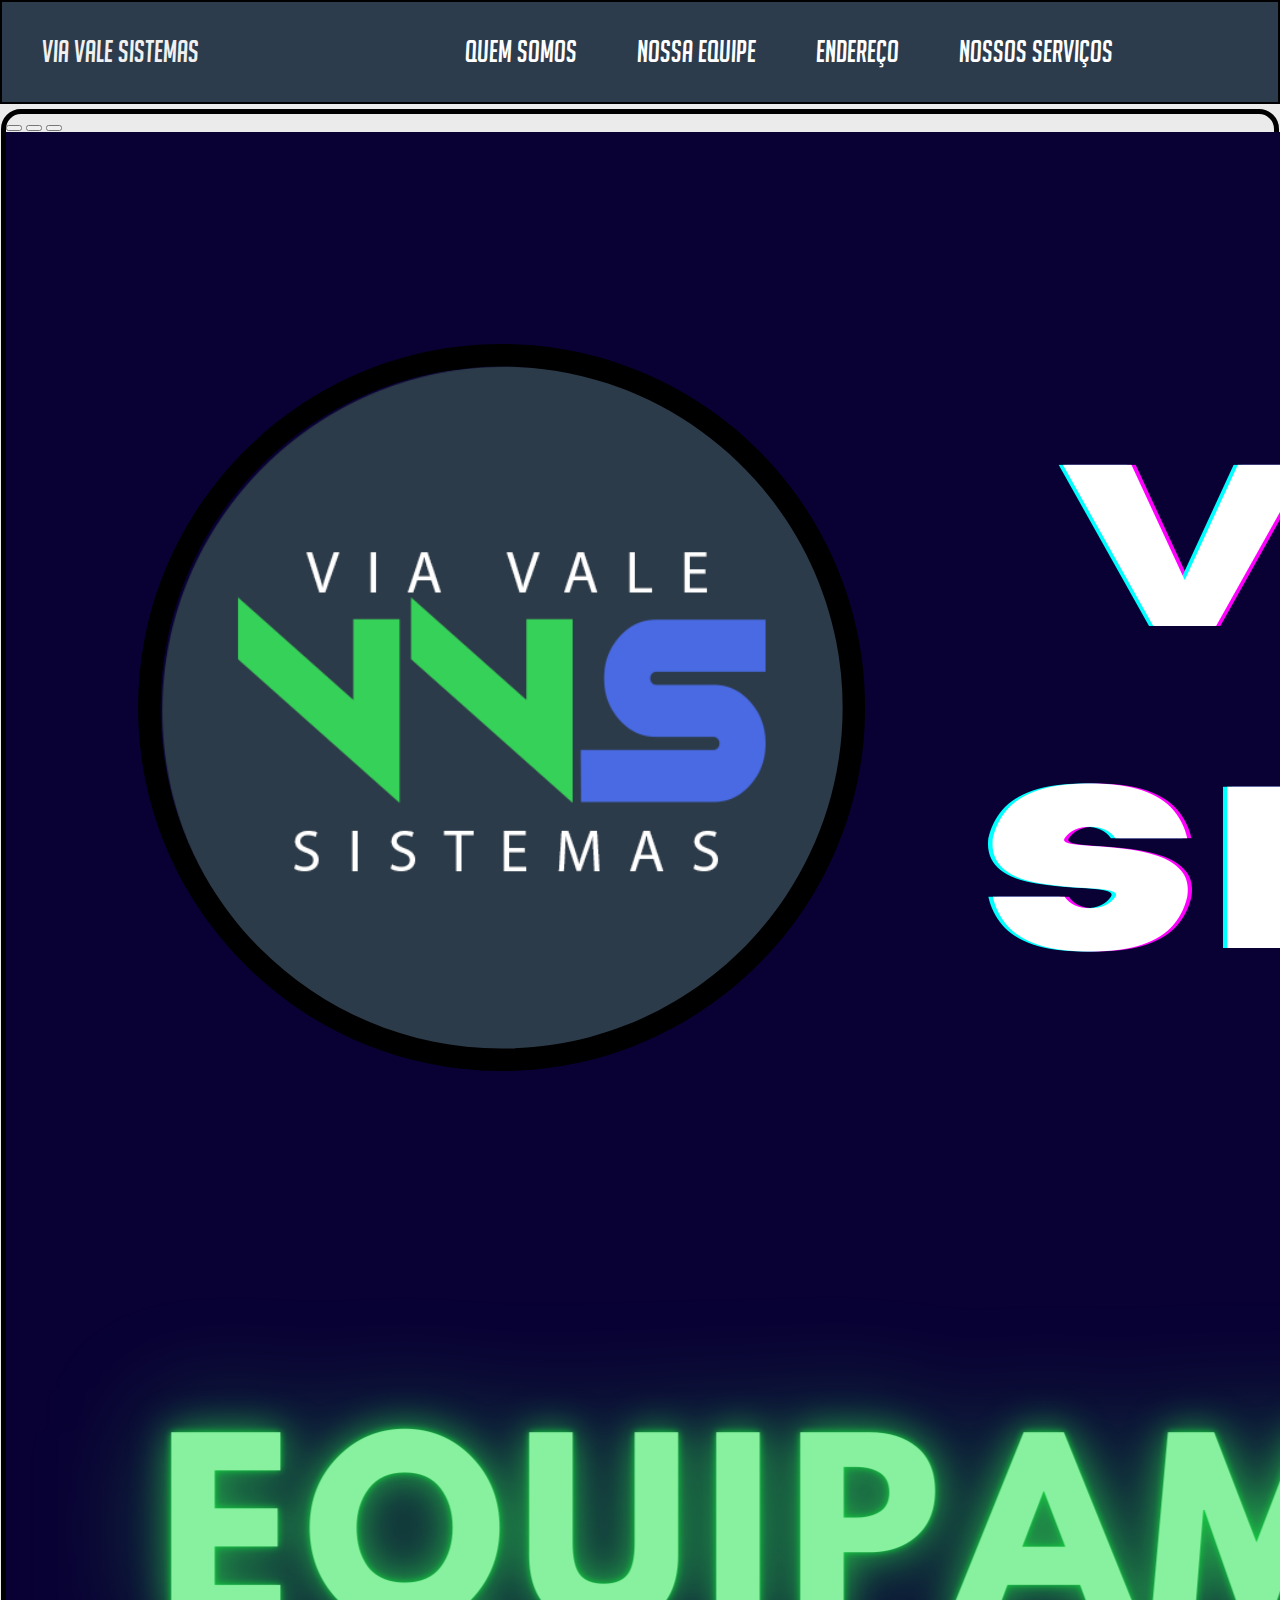
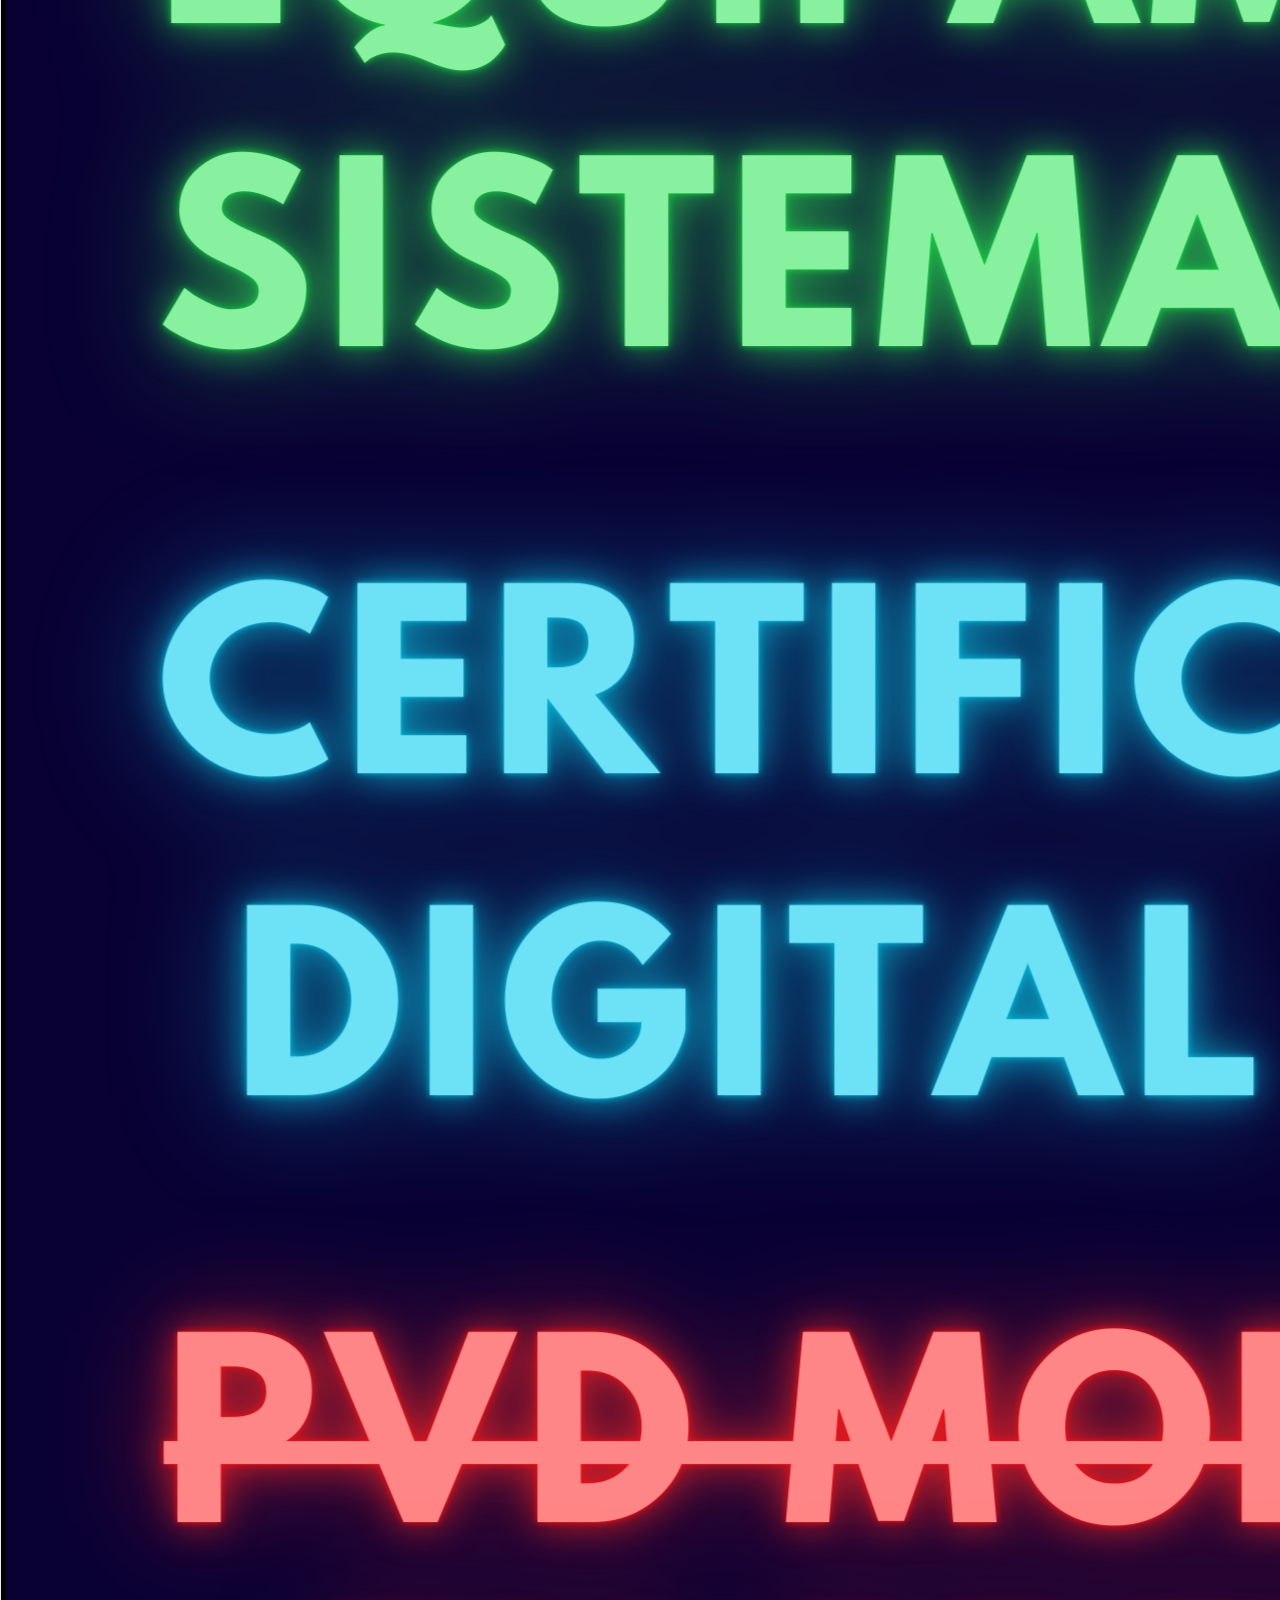
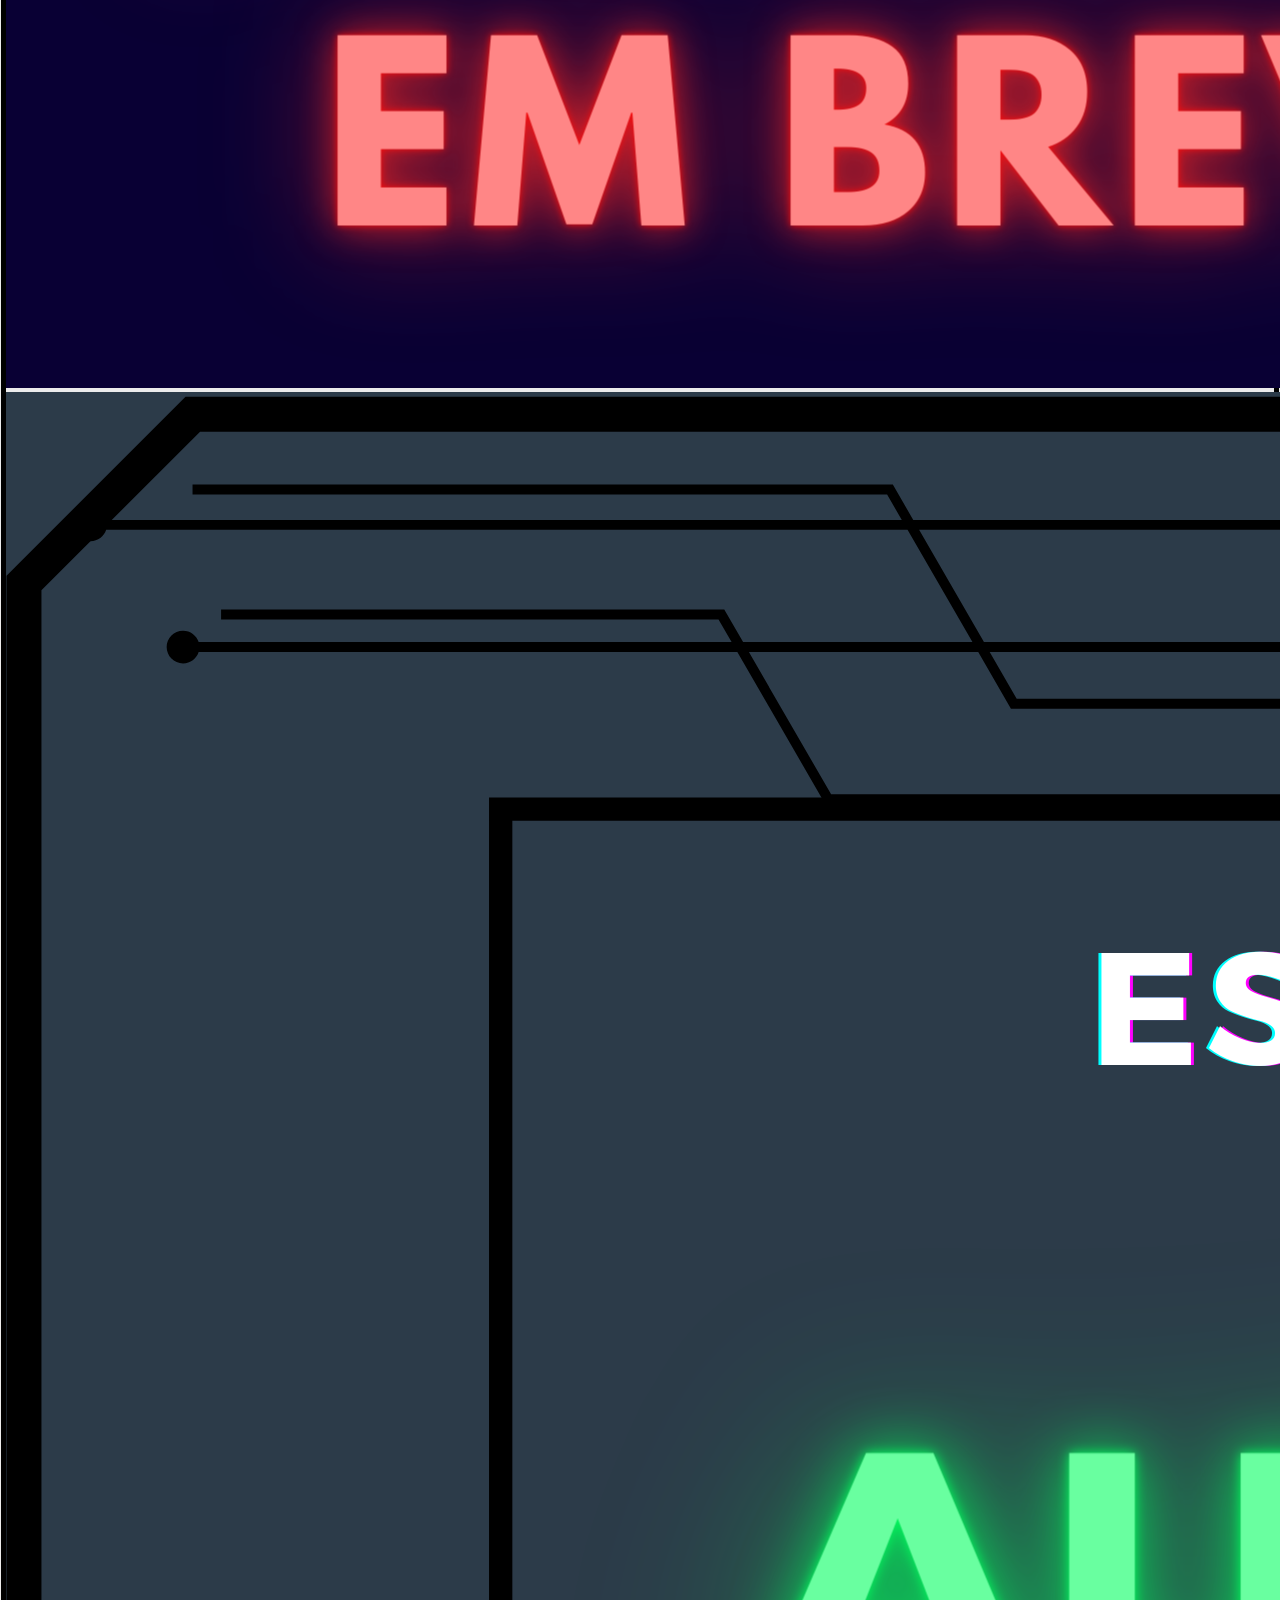
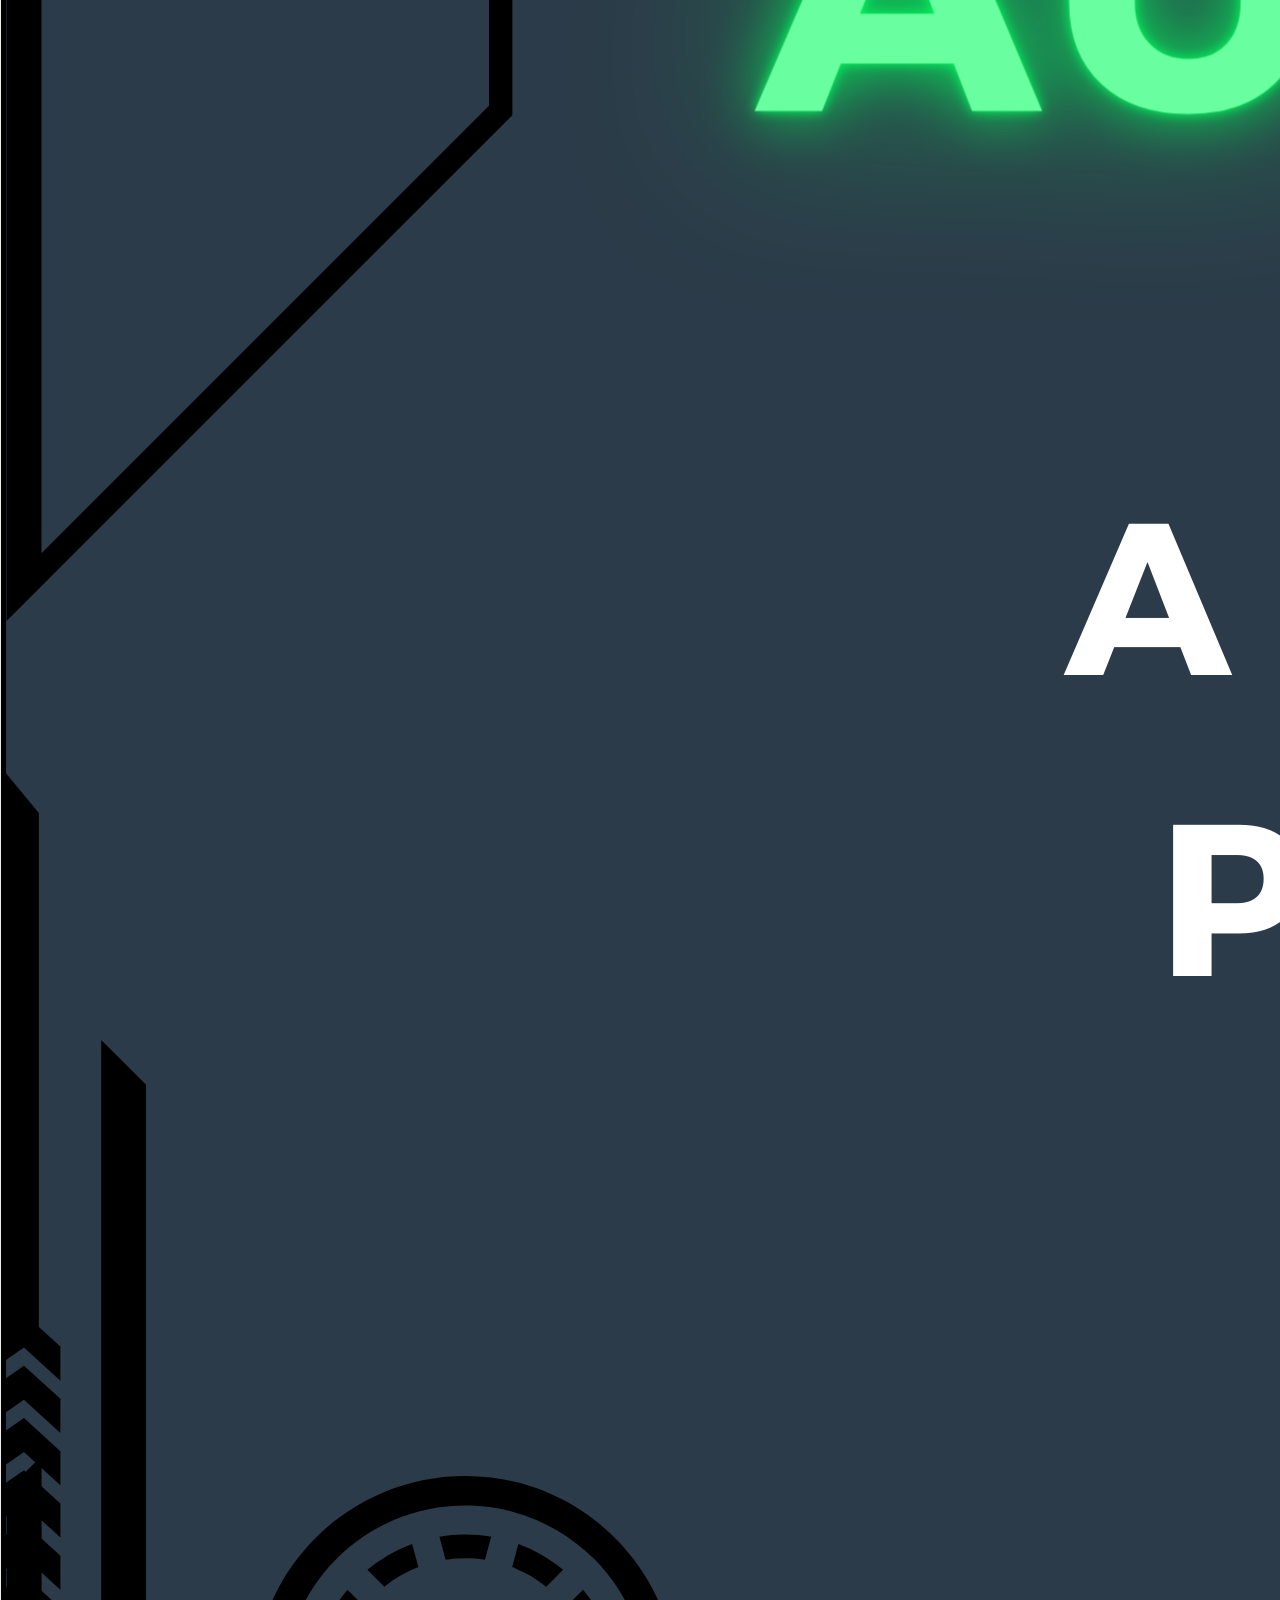
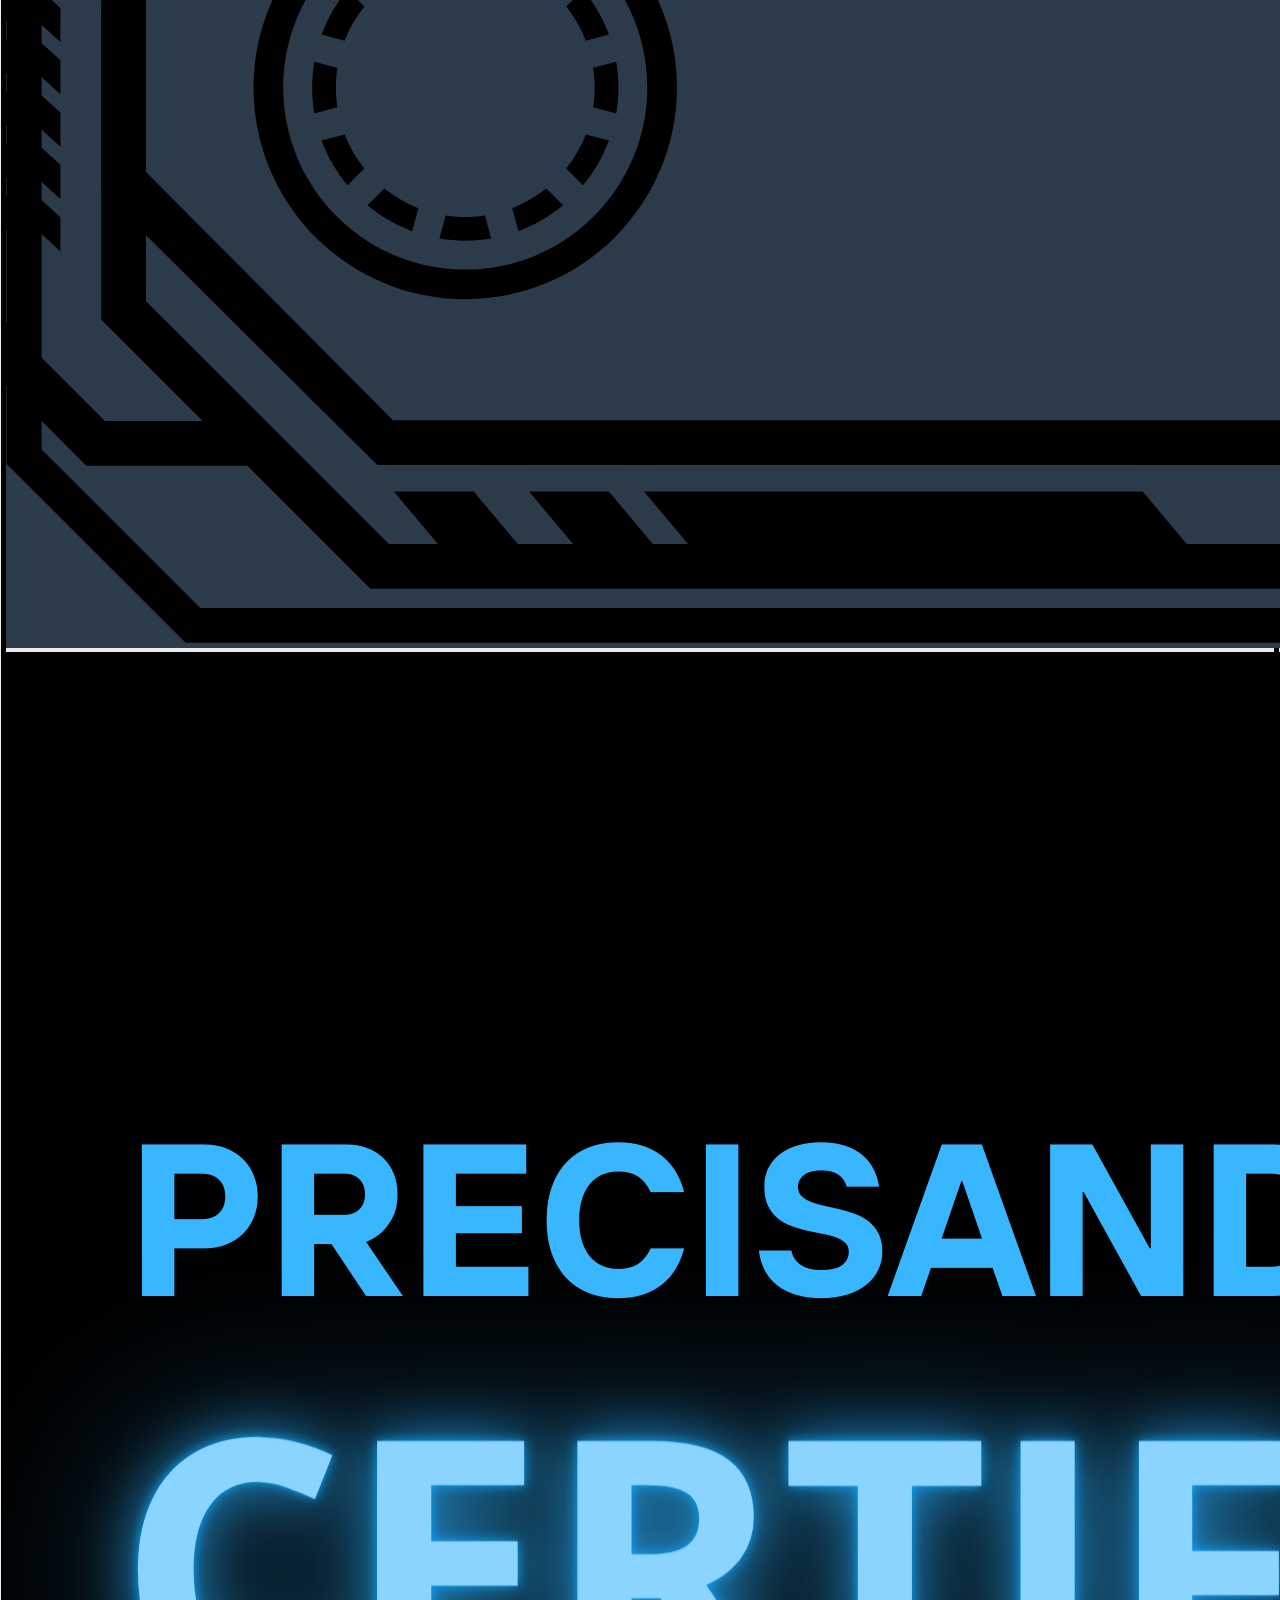
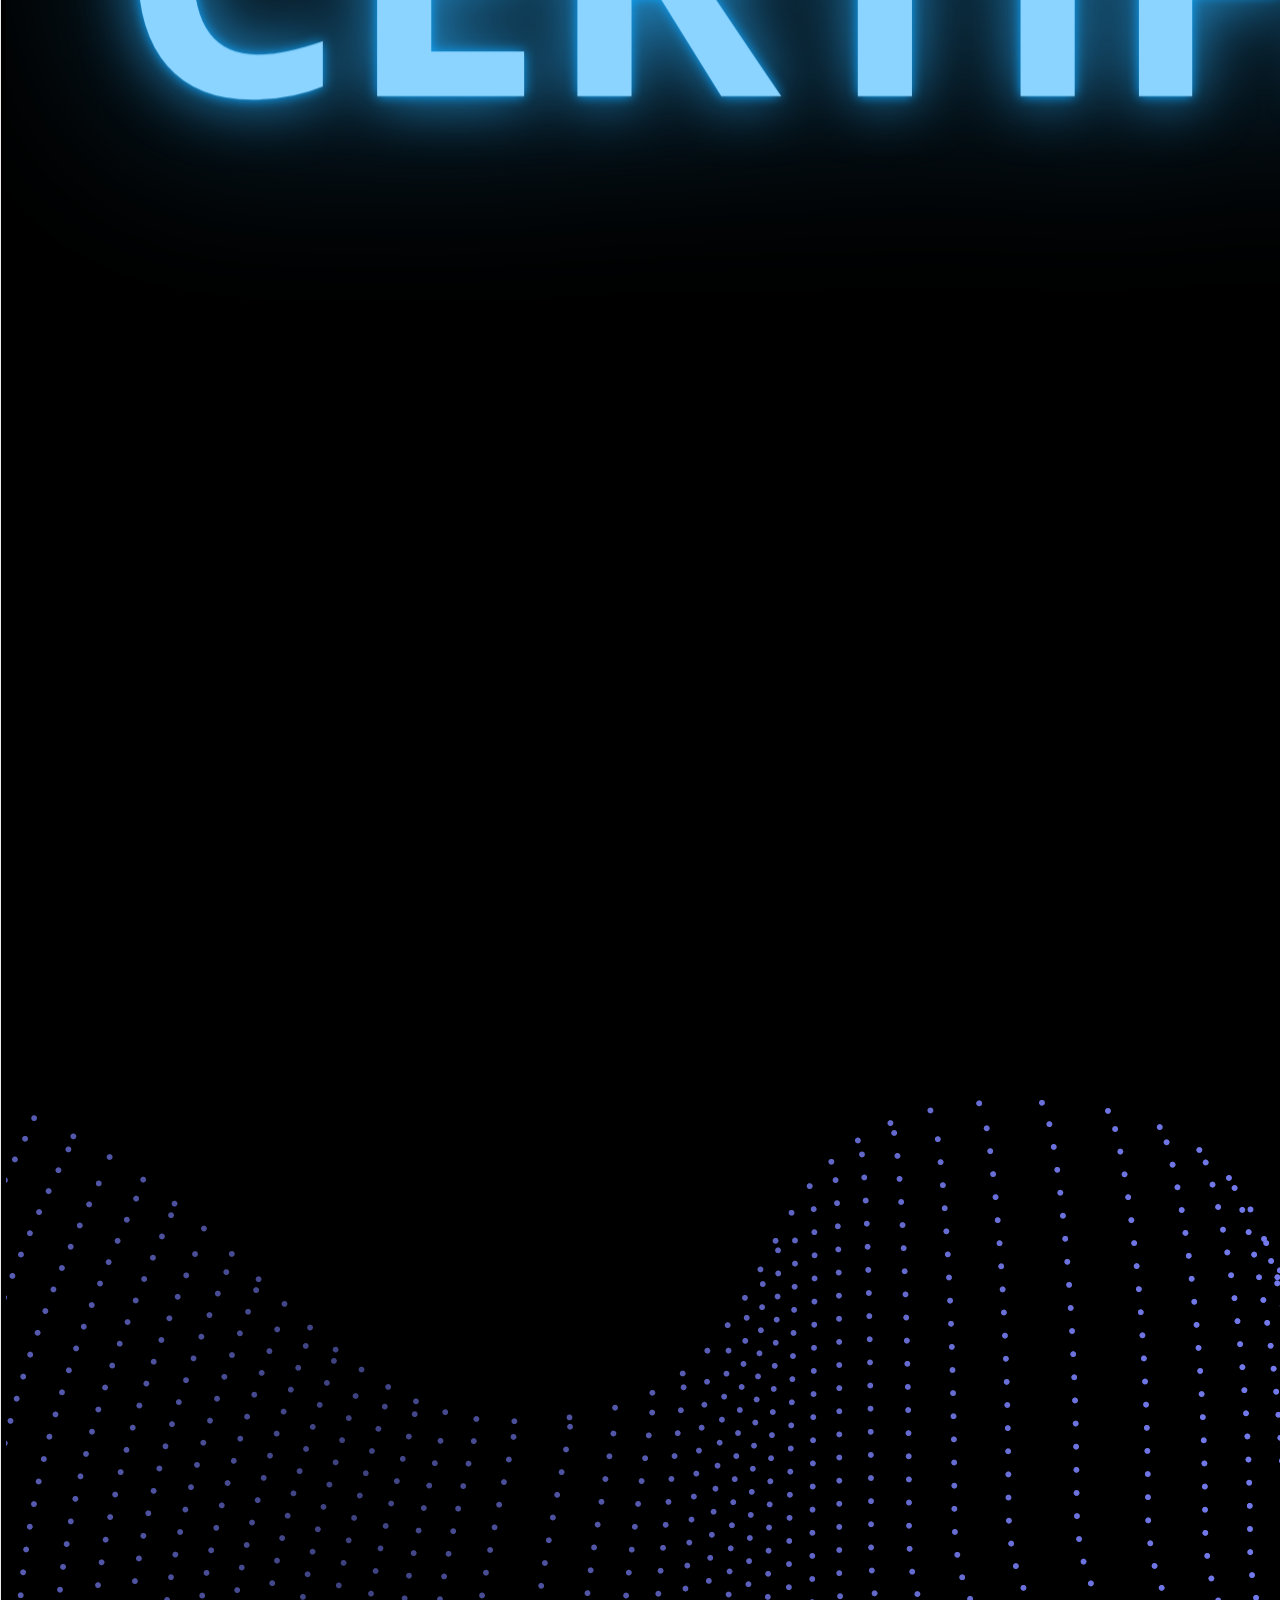
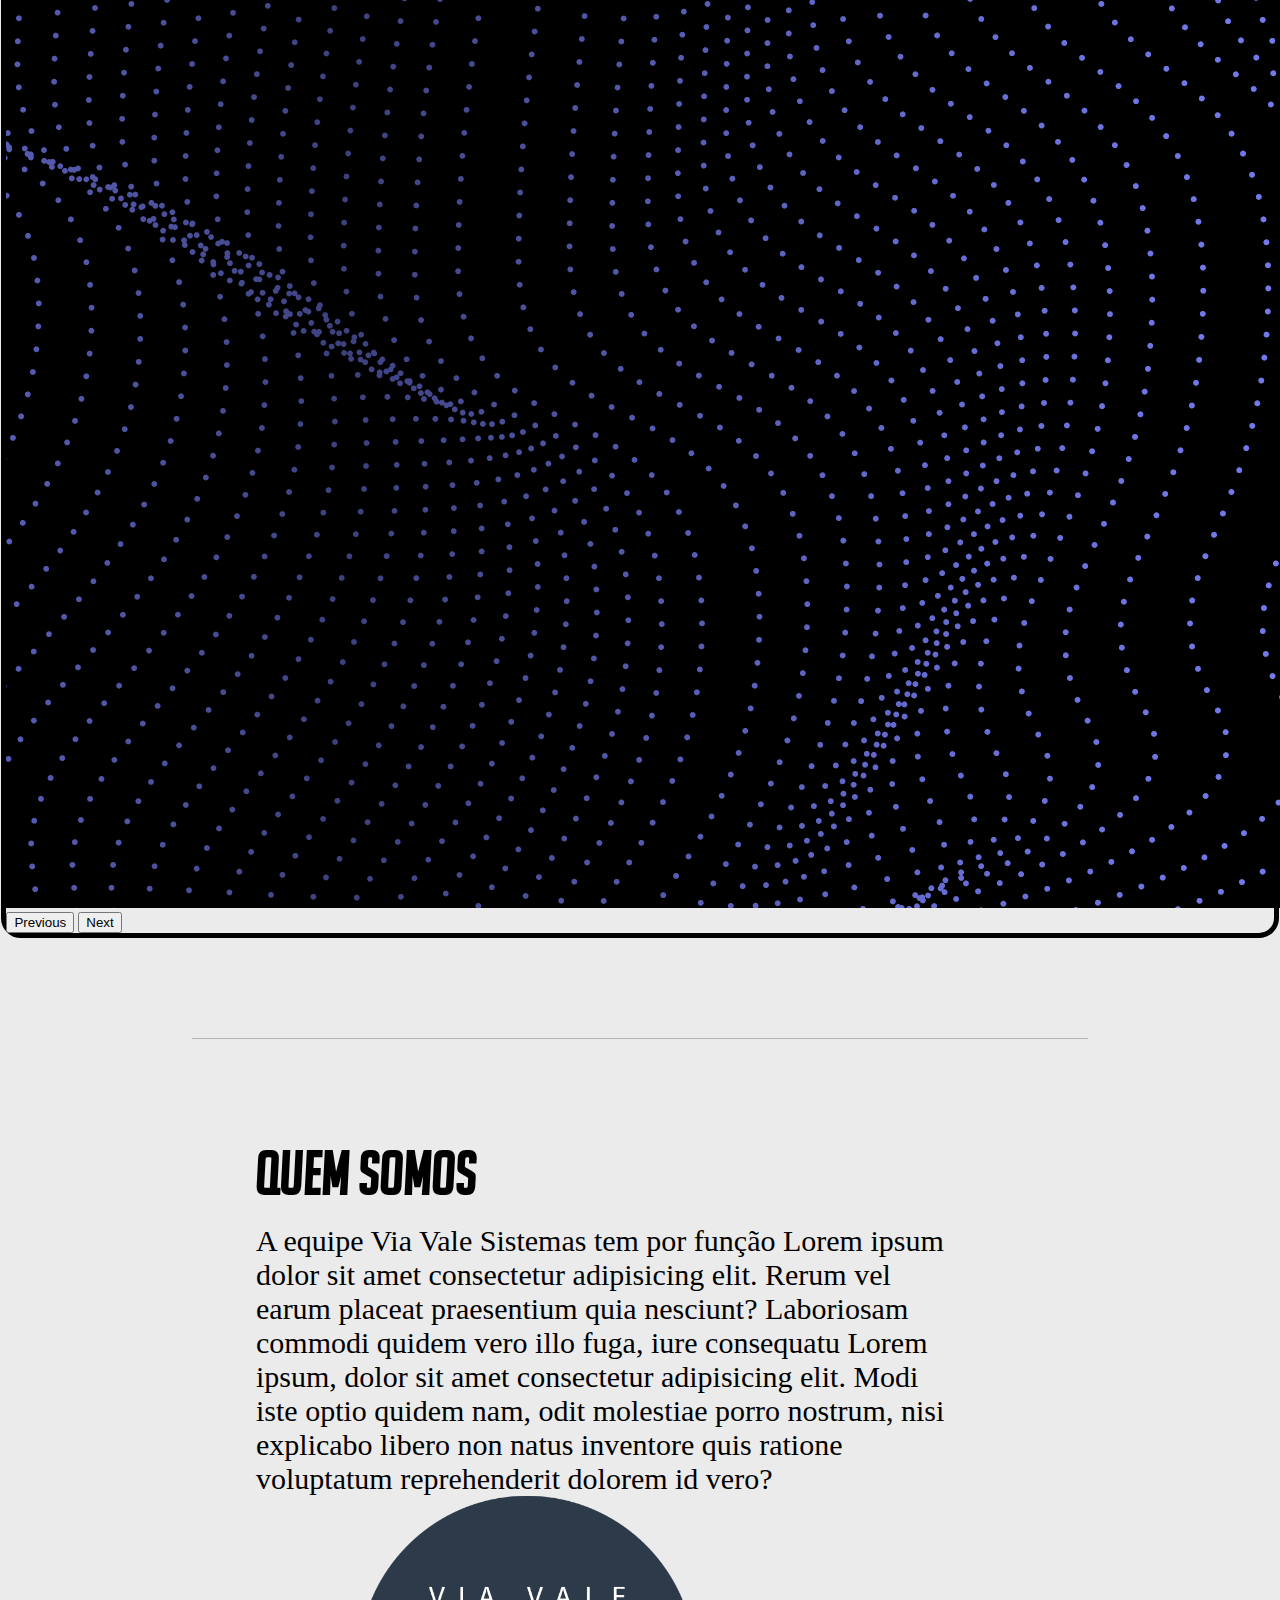
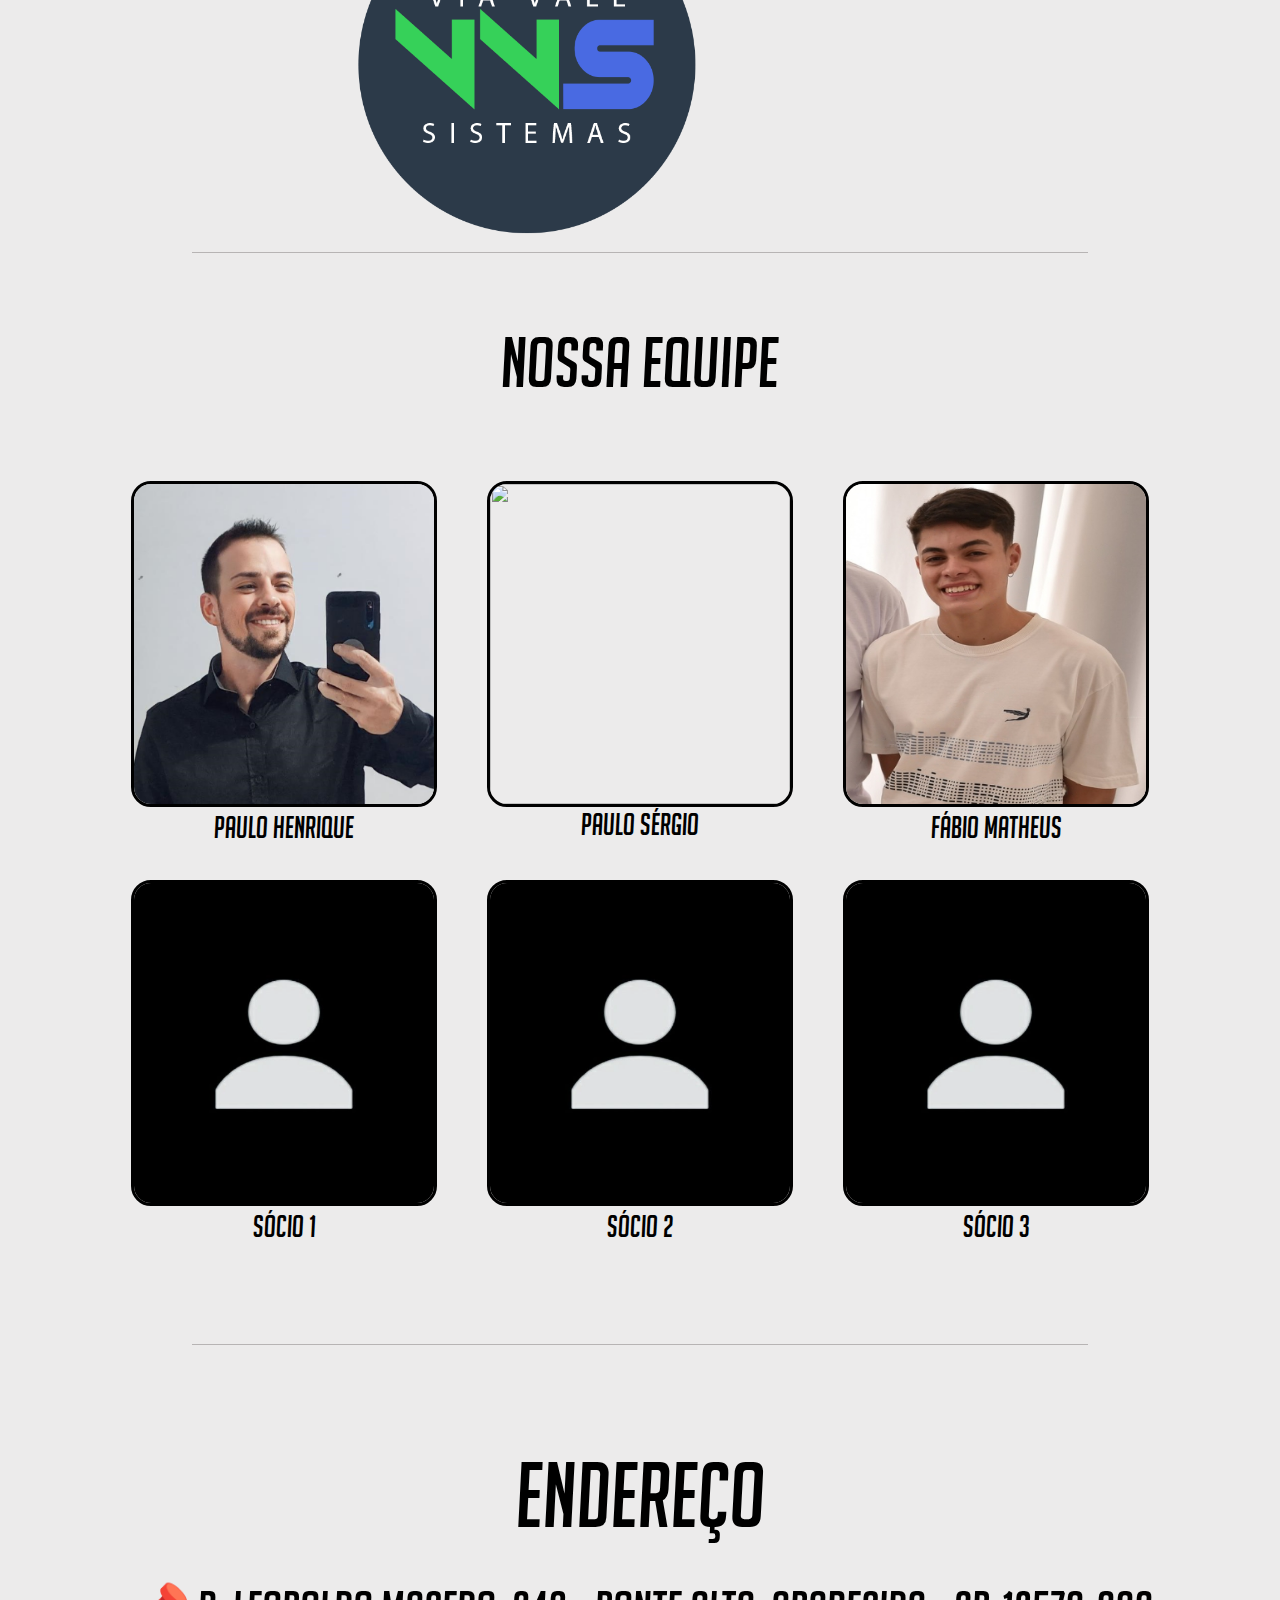
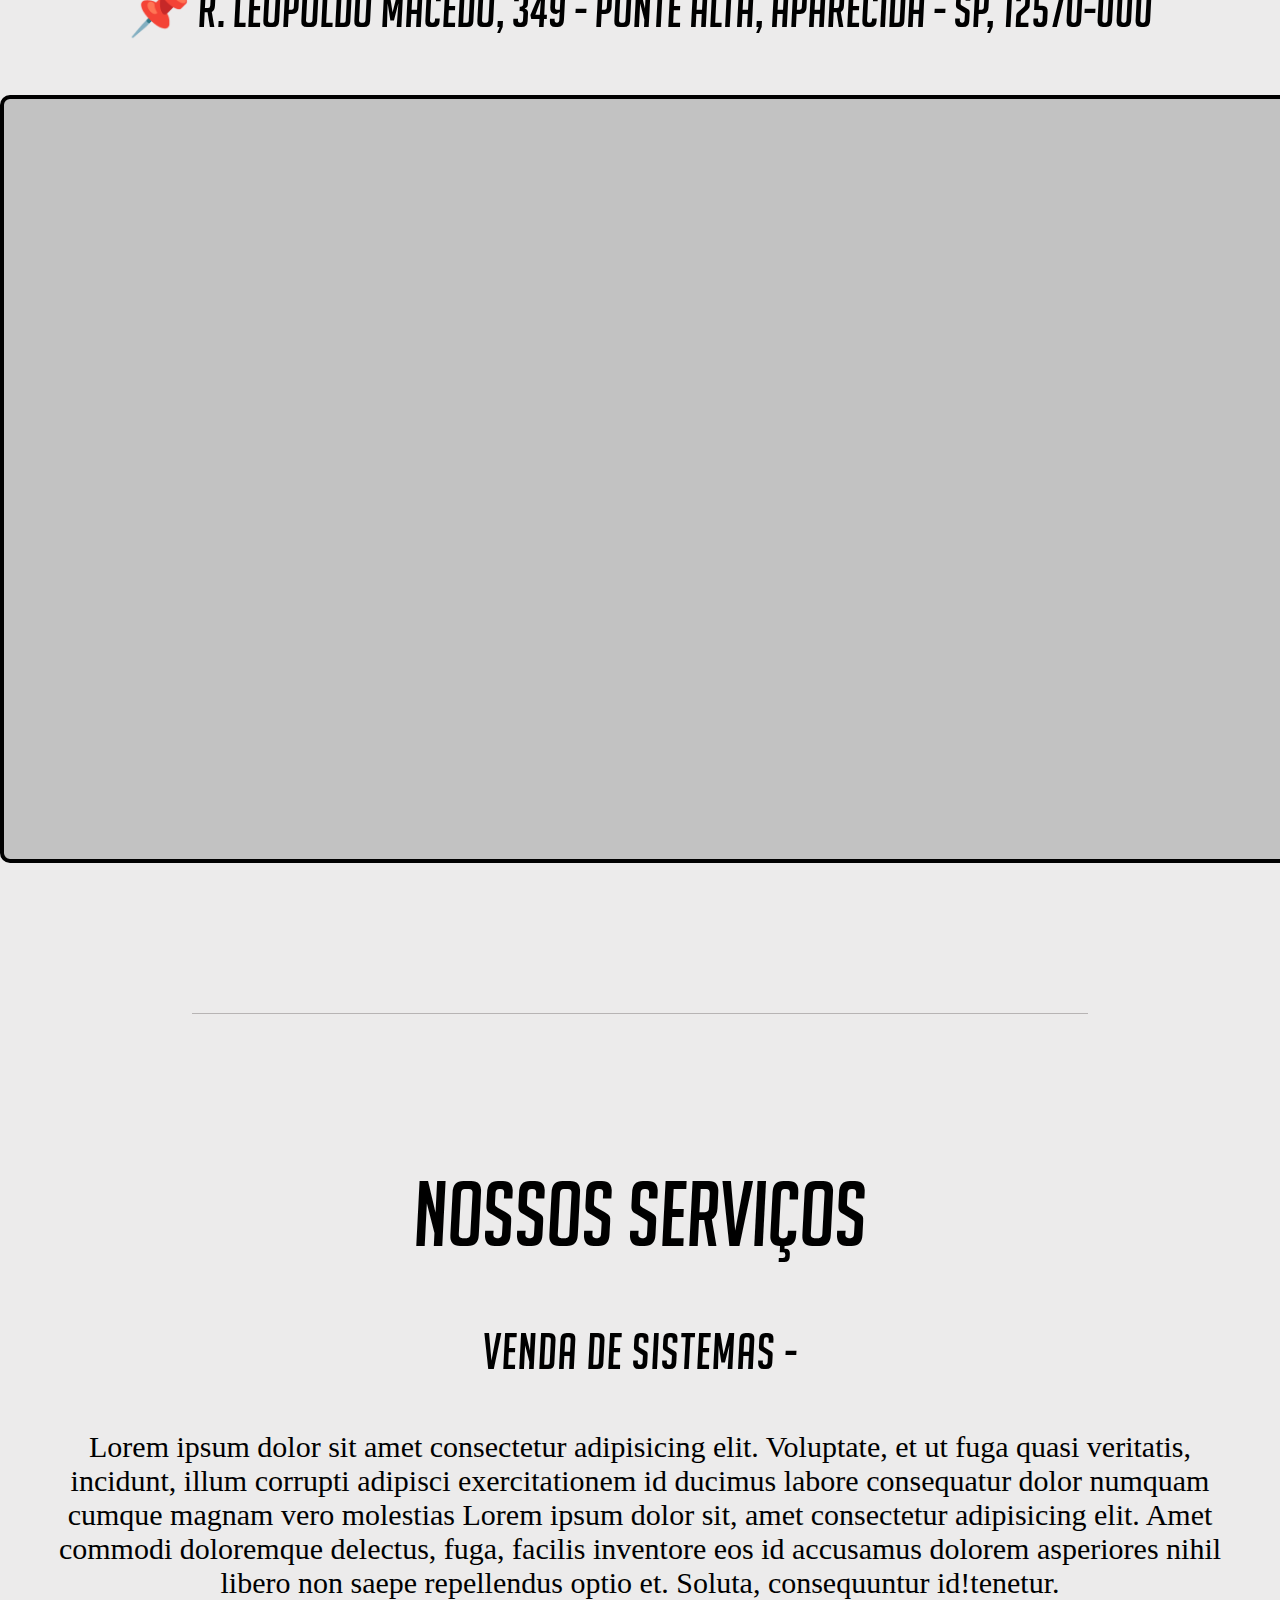
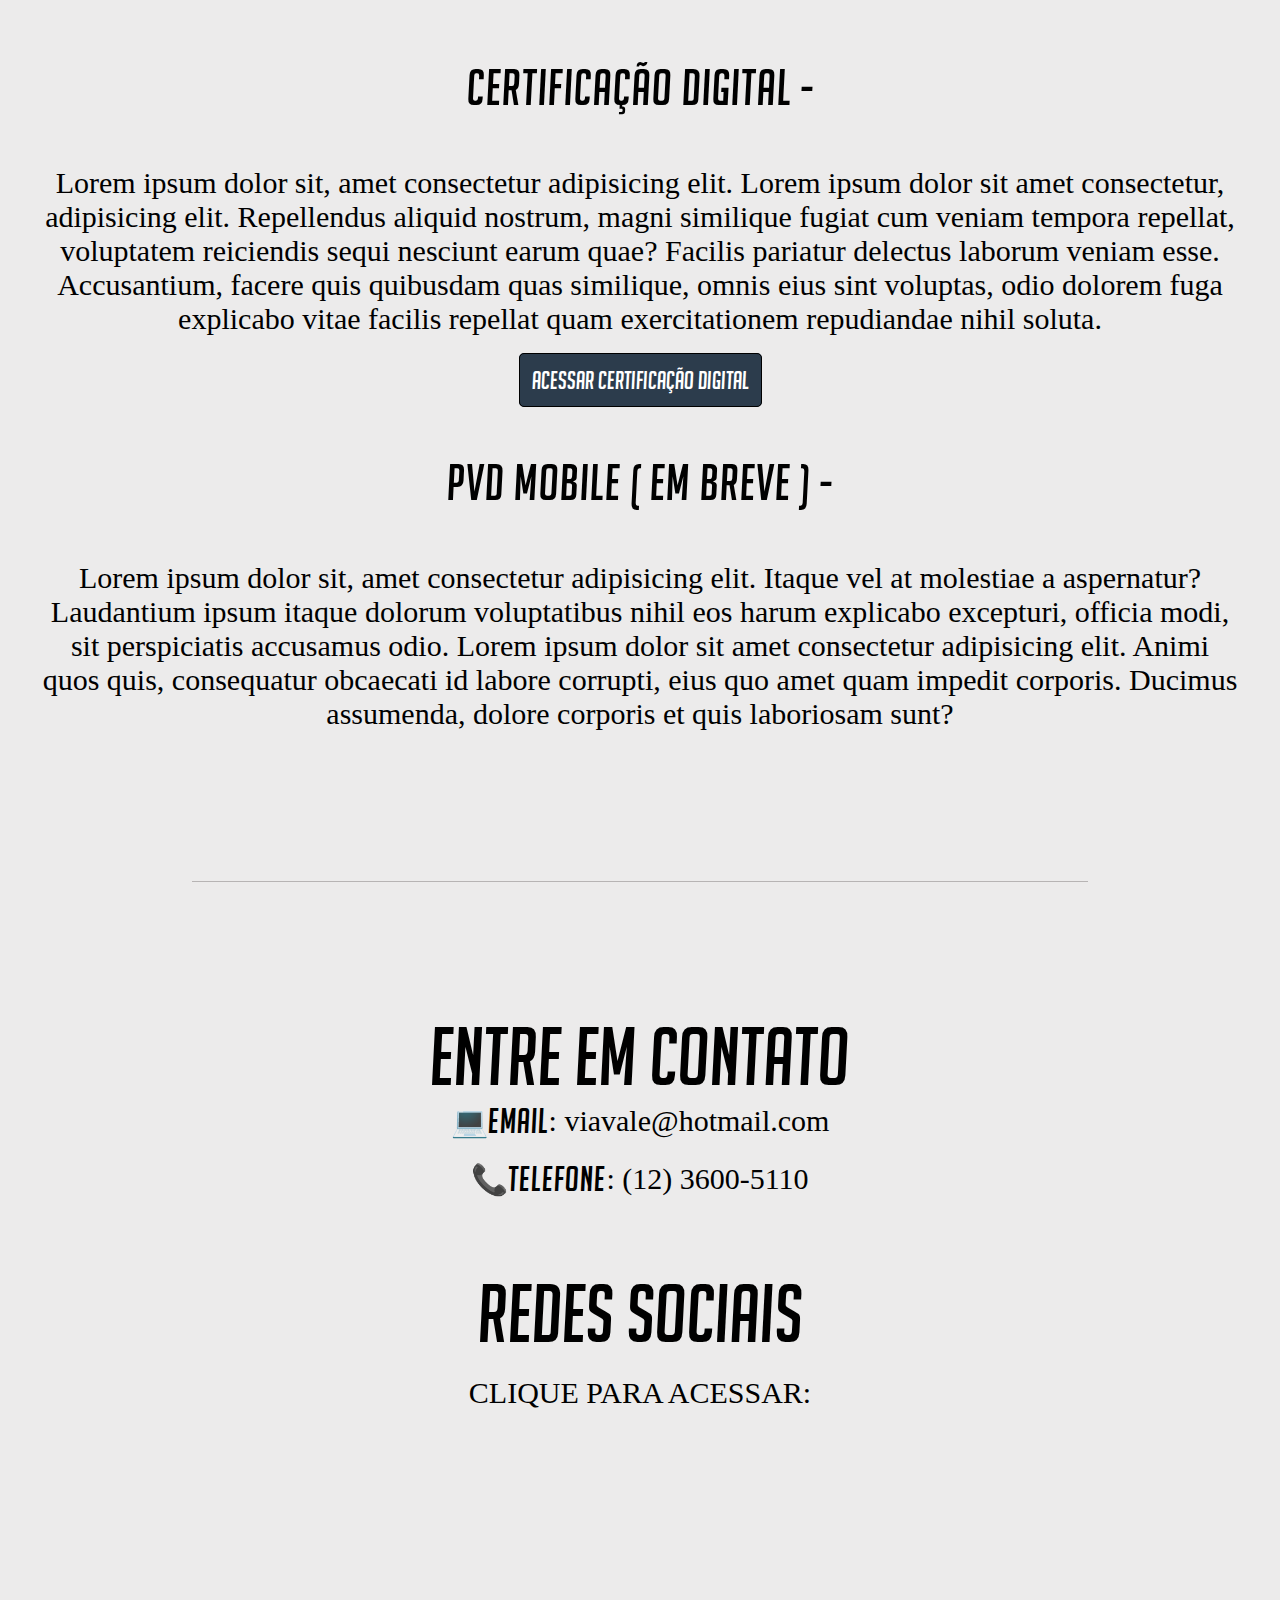
==== commit a89201c4: "alteração + responsividade no cabeçalho" ====
--- a/html e css/index.html
+++ b/html e css/index.html
@@ -4,7 +4,7 @@
 <head>
   <meta charset="UTF-8">
   <meta name="viewport" content="width=device-width, initial-scale=1.0">
-  <title>Document</title>
+  <title>VIA VALE SISTEMAS - Aparecida SP</title>
   <link rel="stylesheet" href="estilo.css">
   <link href="https://cdn.jsdelivr.net/npm/bootstrap@5.3.1/dist/css/bootstrap.min.css" rel="stylesheet"
     integrity="sha384-4bw+/aepP/YC94hEpVNVgiZdgIC5+VKNBQNGCHeKRQN+PtmoHDEXuppvnDJzQIu9" crossorigin="anonymous">
@@ -25,7 +25,22 @@
       <li onclick="scrollToSection('scroll3')" href="#">ENDEREÇO</li>
       <li onclick="scrollToSection('scroll4')" href="#">NOSSOS SERVIÇOS</li>
     </ul>
-    <div id="contato" onclick="scrollToSection('div5')">CONTATE-NOS</div>
+    <div id="contato" onclick="scrollToSection('div5')" >CONTATE-NOS</div>
+
+    <div id ="dropdown" class="btn-group">
+      <button type="button" id="botaocabecalho" class="btn btn-secondary dropdown-toggle" data-bs-toggle="dropdown" aria-expanded="false">
+        ⚙️
+      </button>
+      <ul class="dropdown-menu dropdown-menu-end">
+        <li><button class="dropdown-item" type="button">QUEM SOMOS</button></li>
+        <li><button class="dropdown-item" type="button">NOSSA EQUIPE</button></li>
+        <li><button class="dropdown-item" type="button">ENDEREÇO</button></li>
+        <li><button class="dropdown-item" type="button">NOSSOS SERVIÇOS</button></li>
+        <li><button class="dropdown-item" type="button">CONTATO</button></li>
+      </ul>
+    </div>
+    </div>
+
   </header>
  
 <!-- CARROSSEL -->
--- a/html e css/estilo.css
+++ b/html e css/estilo.css
@@ -82,6 +82,26 @@
 
 #contato:hover {
   background-color: #cccccc;
+}
+
+#botaocabecalho {
+  background-color: #f1f1f1 !important;
+  border: 1px rgb(0, 0, 0) solid !important;
+  color: rgb(0, 0, 0) !important;
+  font-family: sans-serif;
+  font-size: 20px;
+  padding: 5px;
+  font-weight: bolder;
+}
+
+.dropdown-item {
+  font-size: 20px;
+  color: black !important;
+
+}
+
+.dropdown-item:hover {
+  background-color: #a7a7a7 !important;
 }
 
 @font-face {
@@ -394,4 +414,41 @@
 #div2 {
   margin-top: 7px;
   margin-bottom: 70px;
-}+}
+
+/* ----- RESPONSIVIDADE ------- */
+
+@media (max-width: 1305px) {
+  .menu {
+    gap: 60px
+  }
+  #contato {
+    display: none;
+  }
+}
+
+@media (max-width: 1060px){
+  .menu li {
+    display: none
+  }
+}
+
+@media (max-width: 980px){
+  .menu li {
+    display: none;
+  }
+}
+
+@media (max-width: 905px){
+  .sistema {
+    font-size: 20px;
+  }
+}
+
+
+@media (min-width: 1060px){
+  #dropdown {
+    display: none;
+  }
+}
+
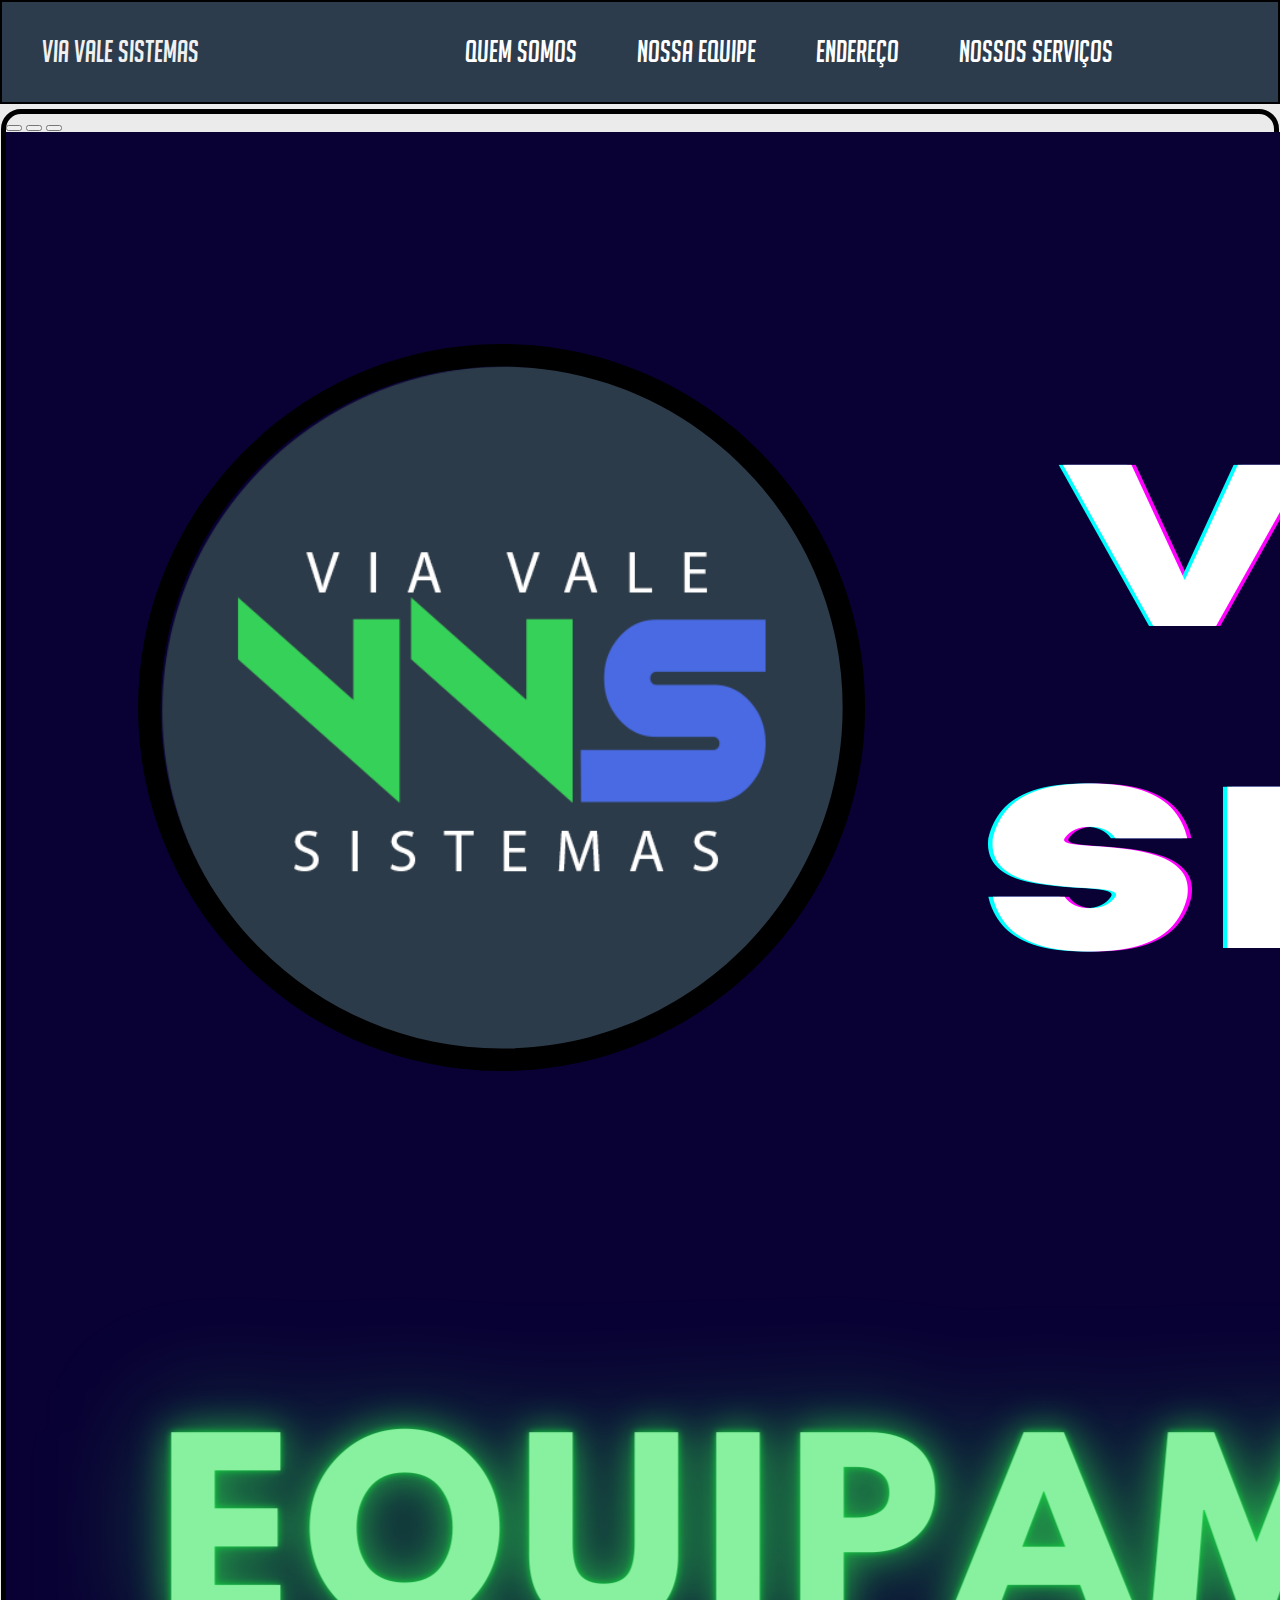
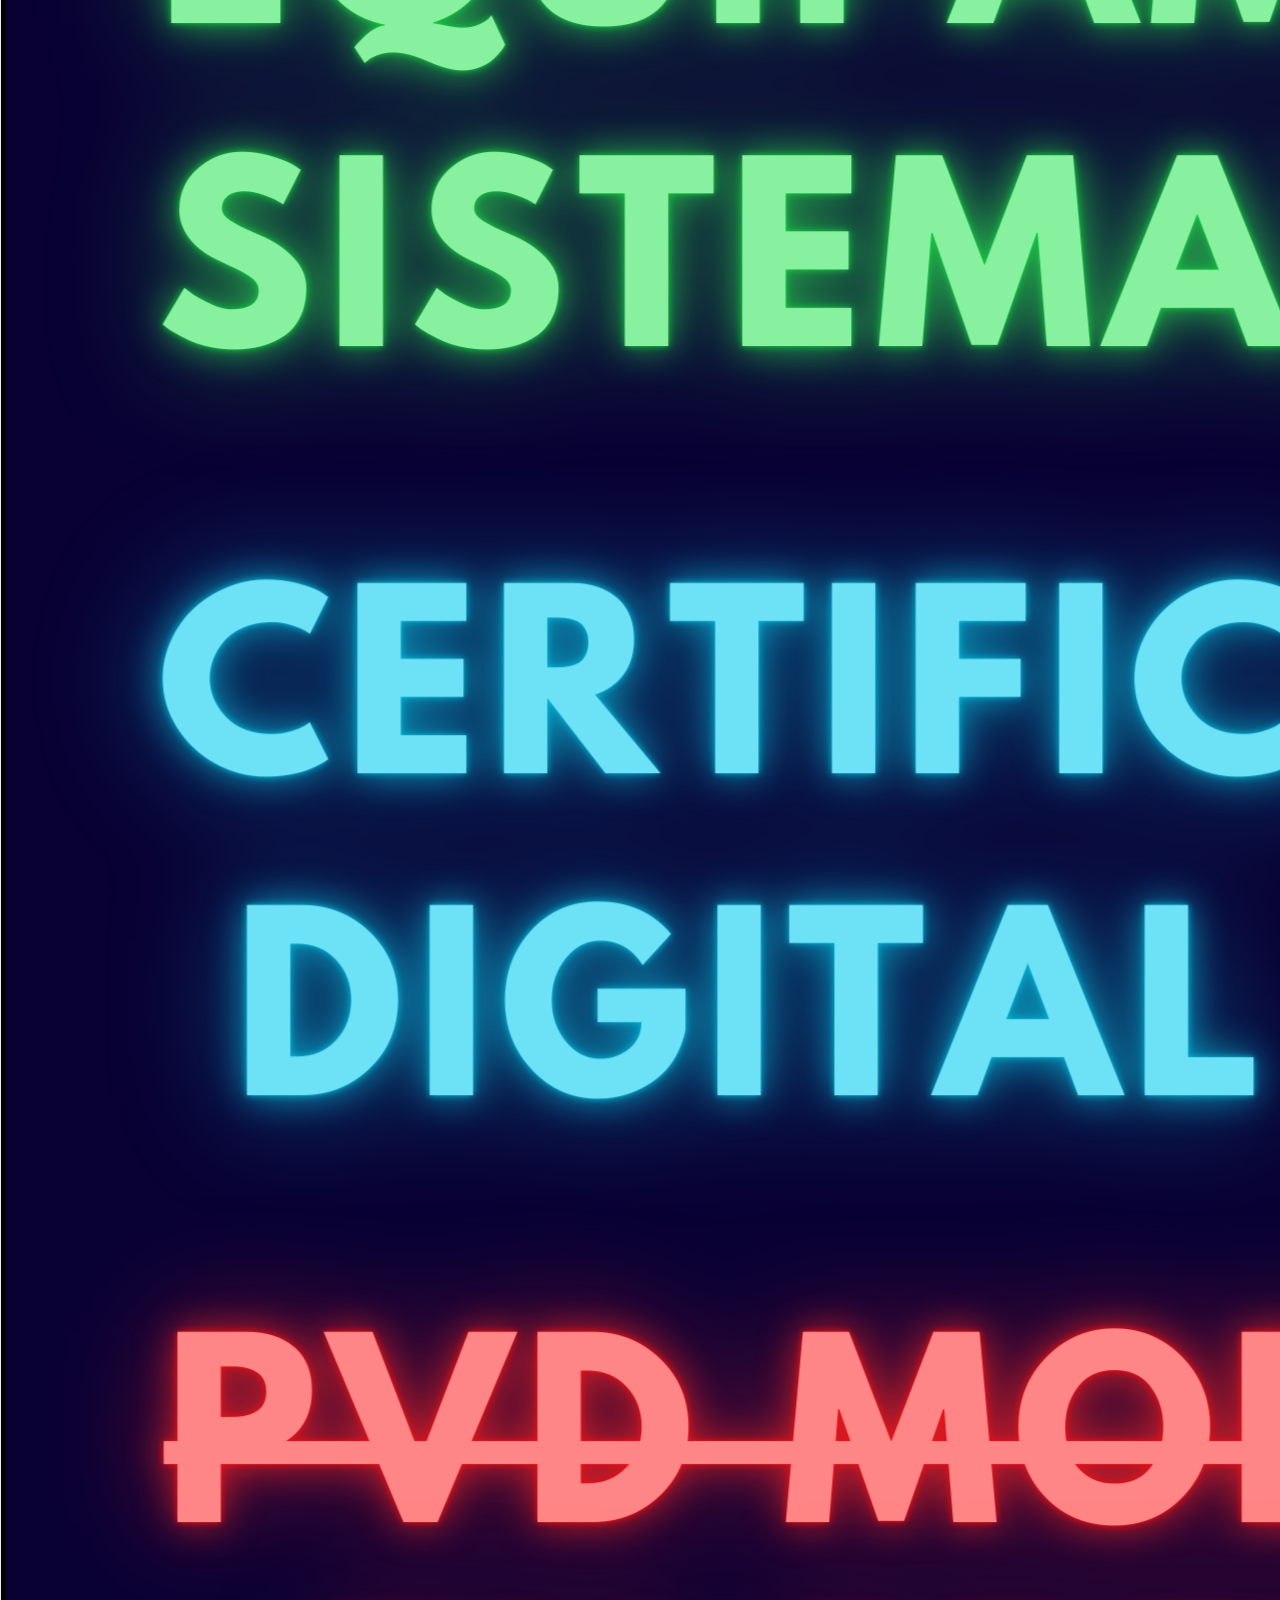
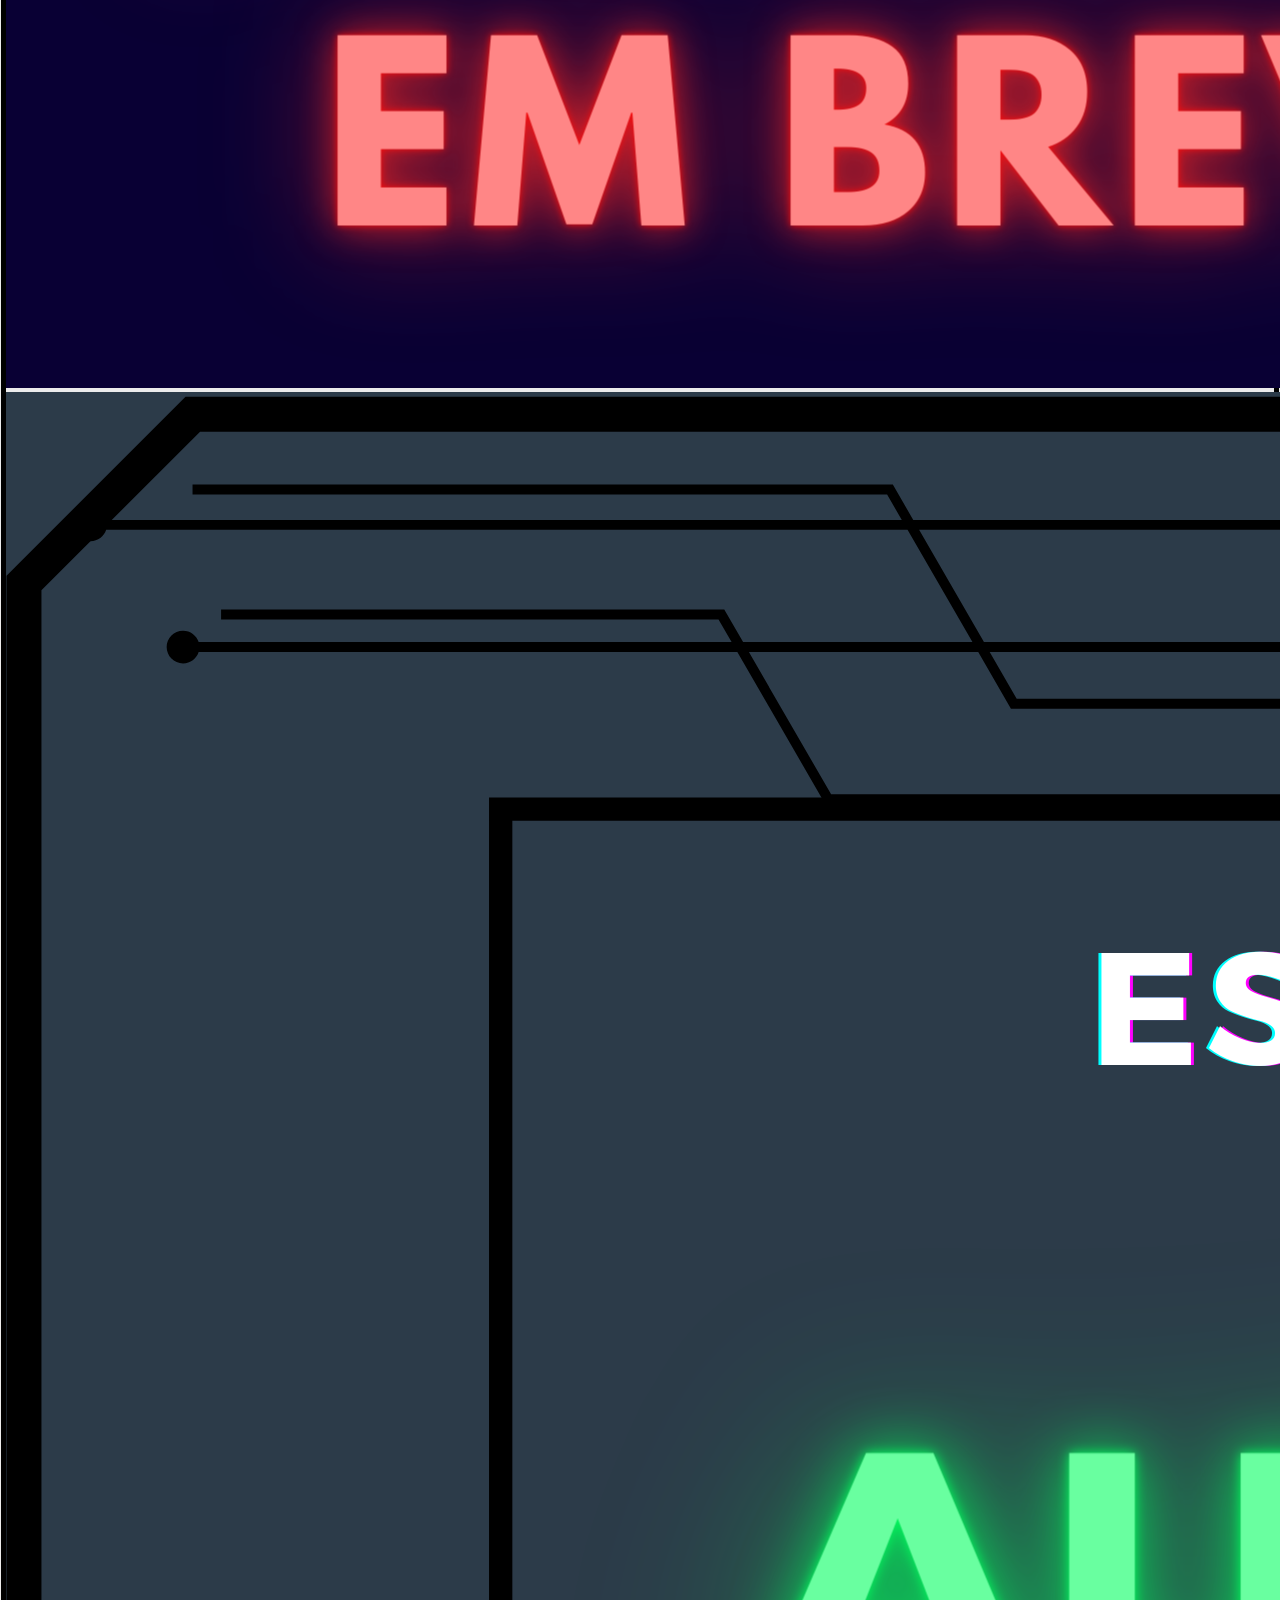
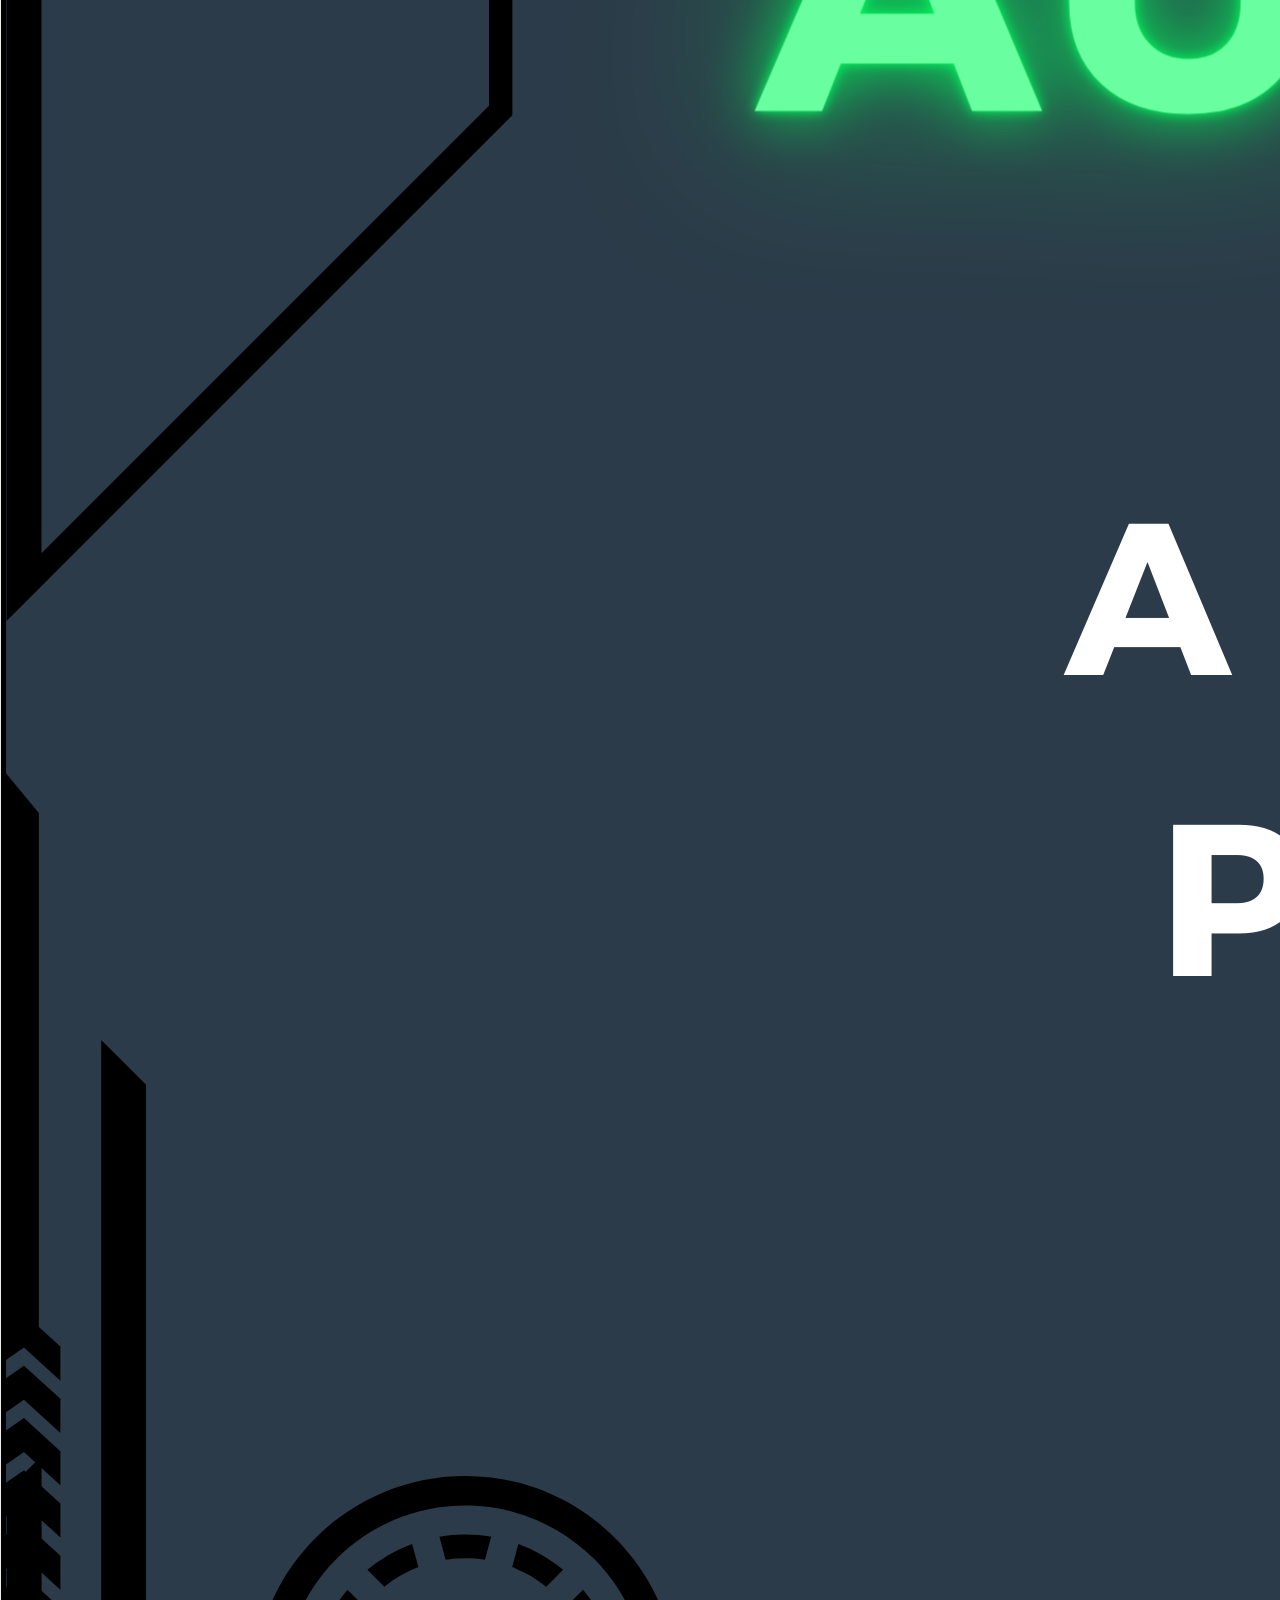
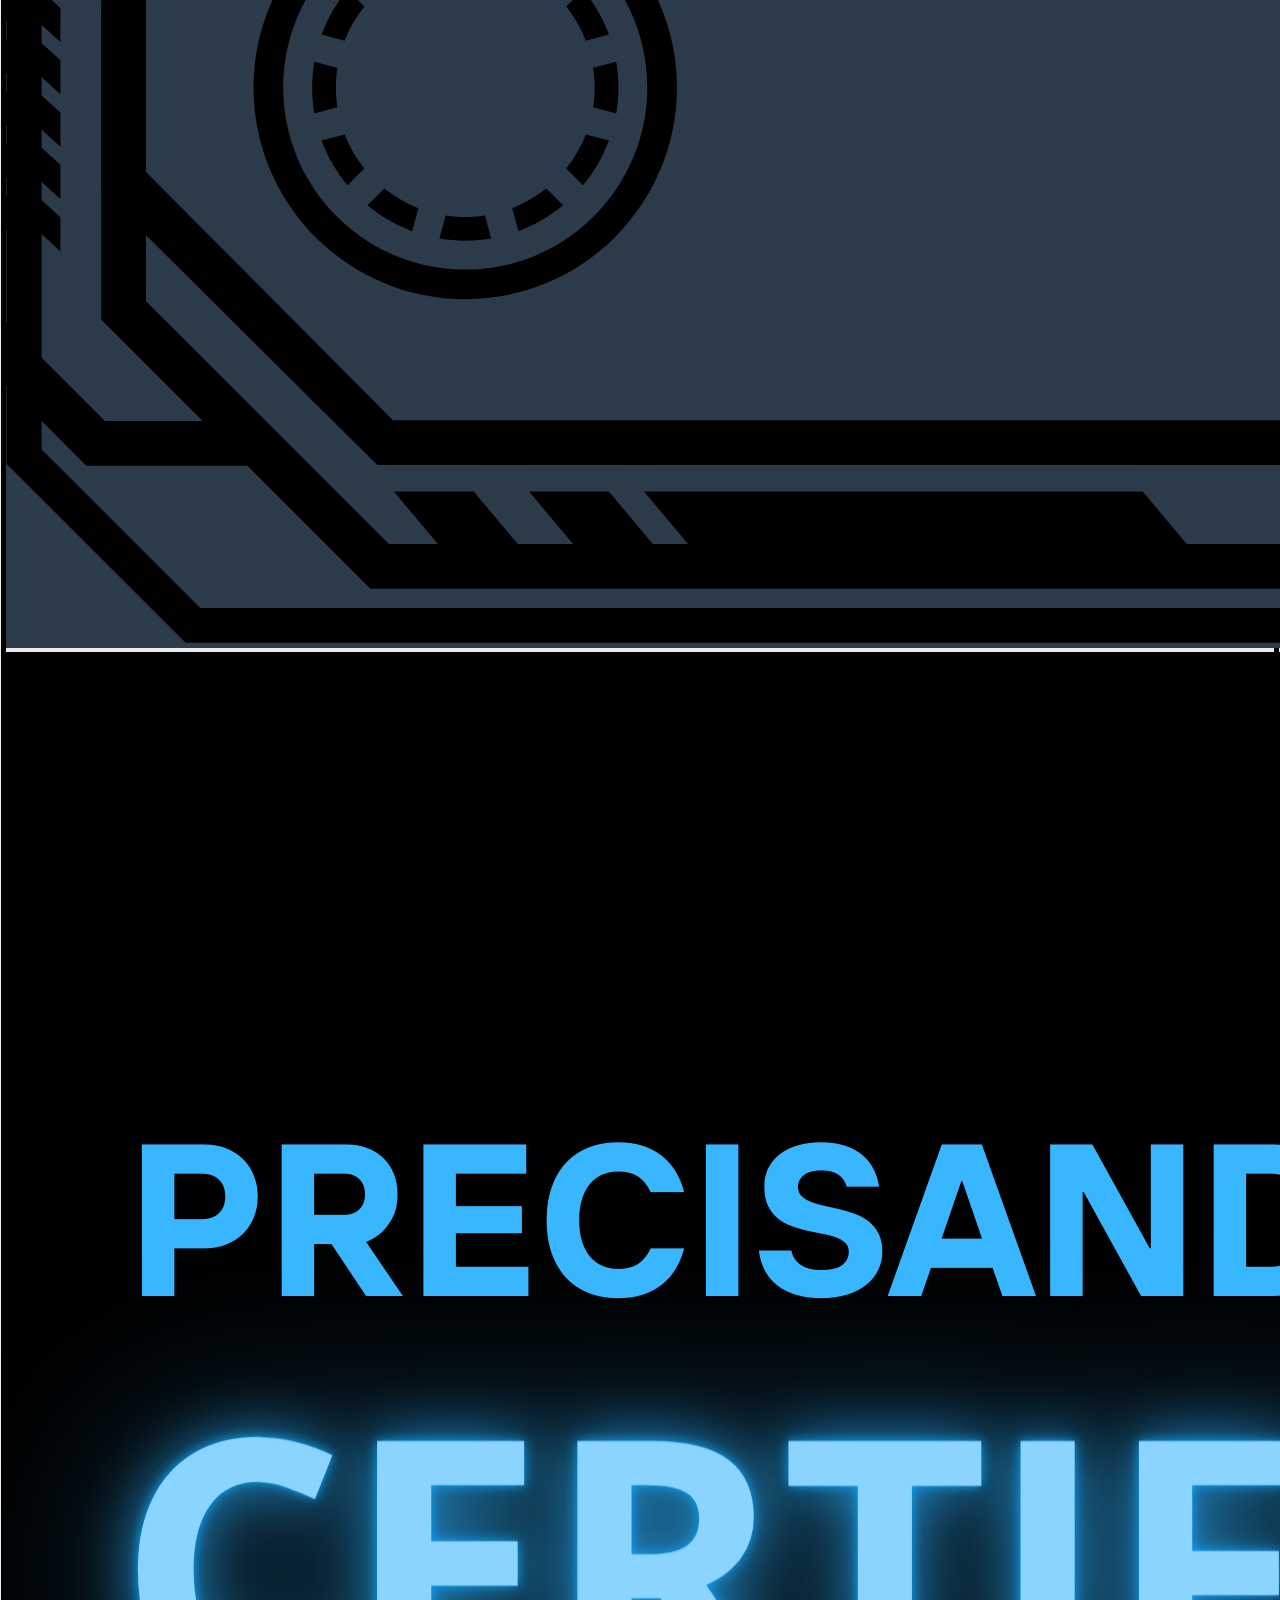
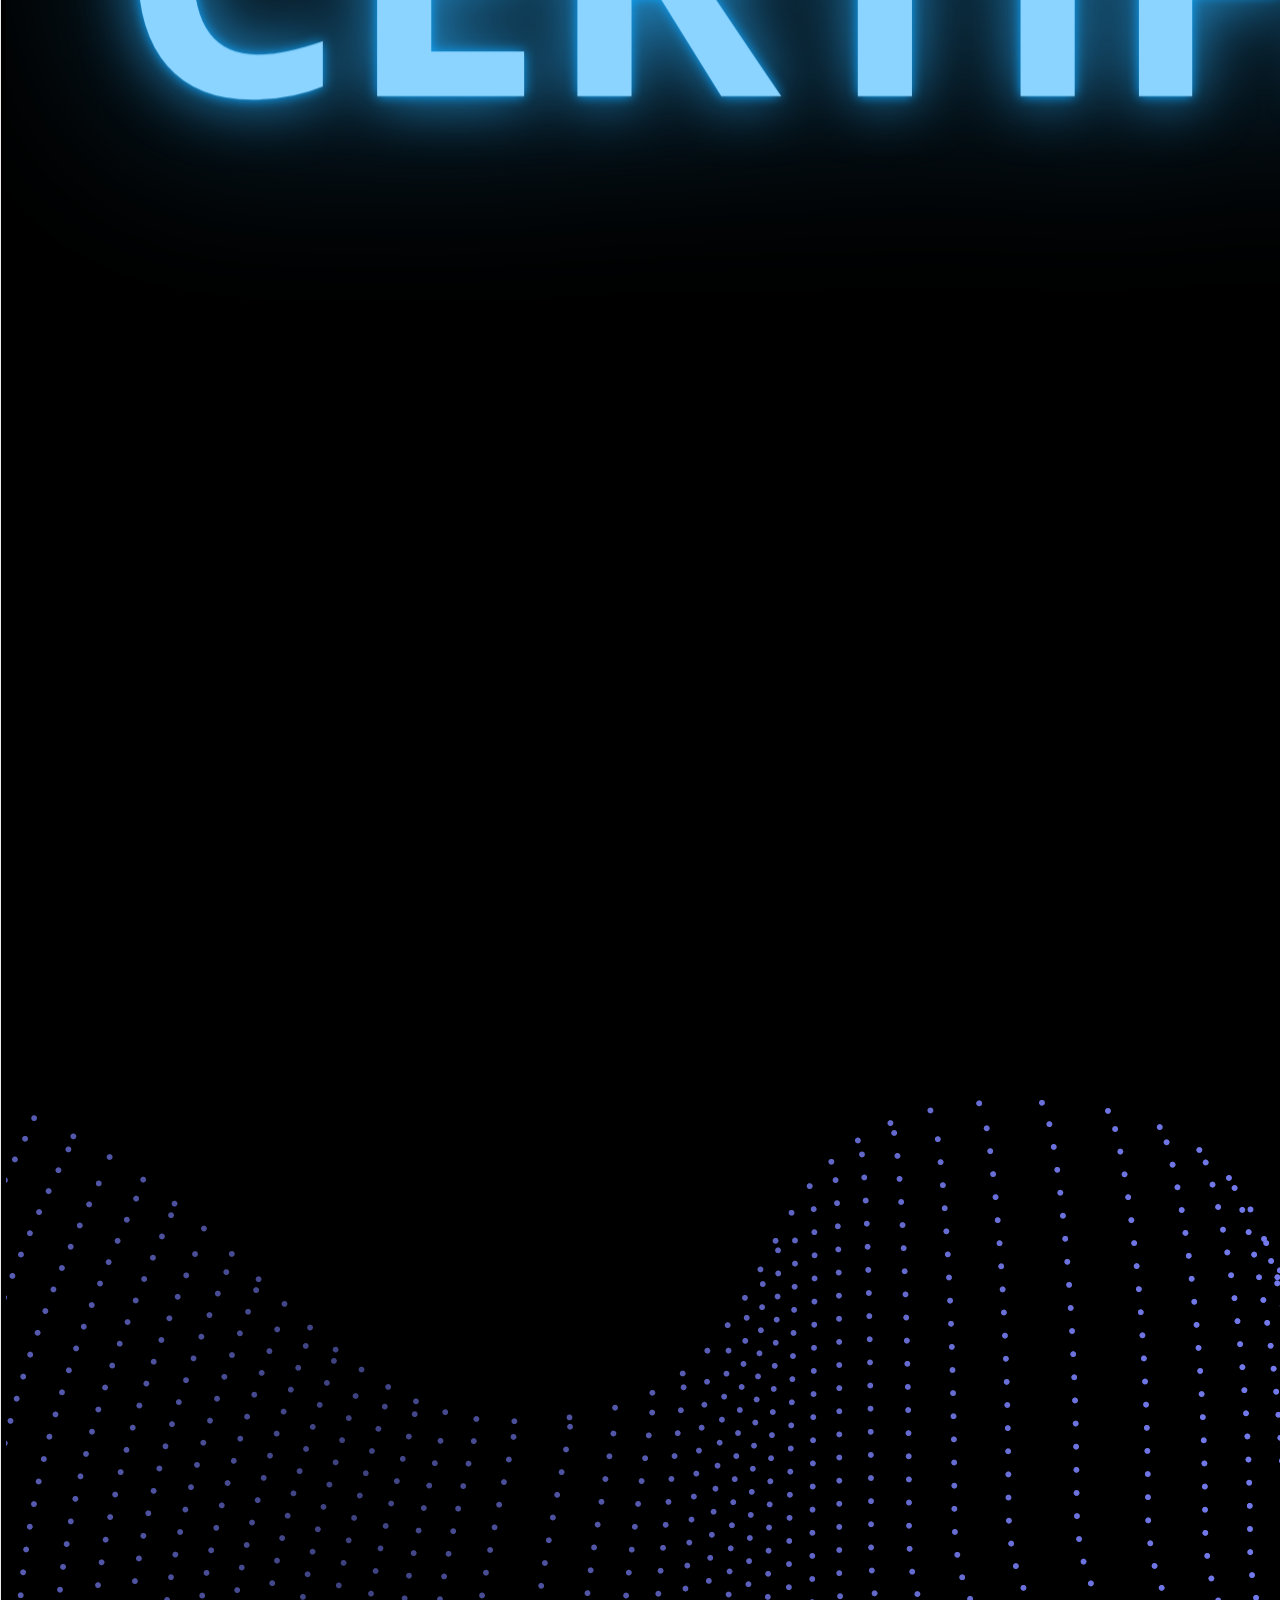
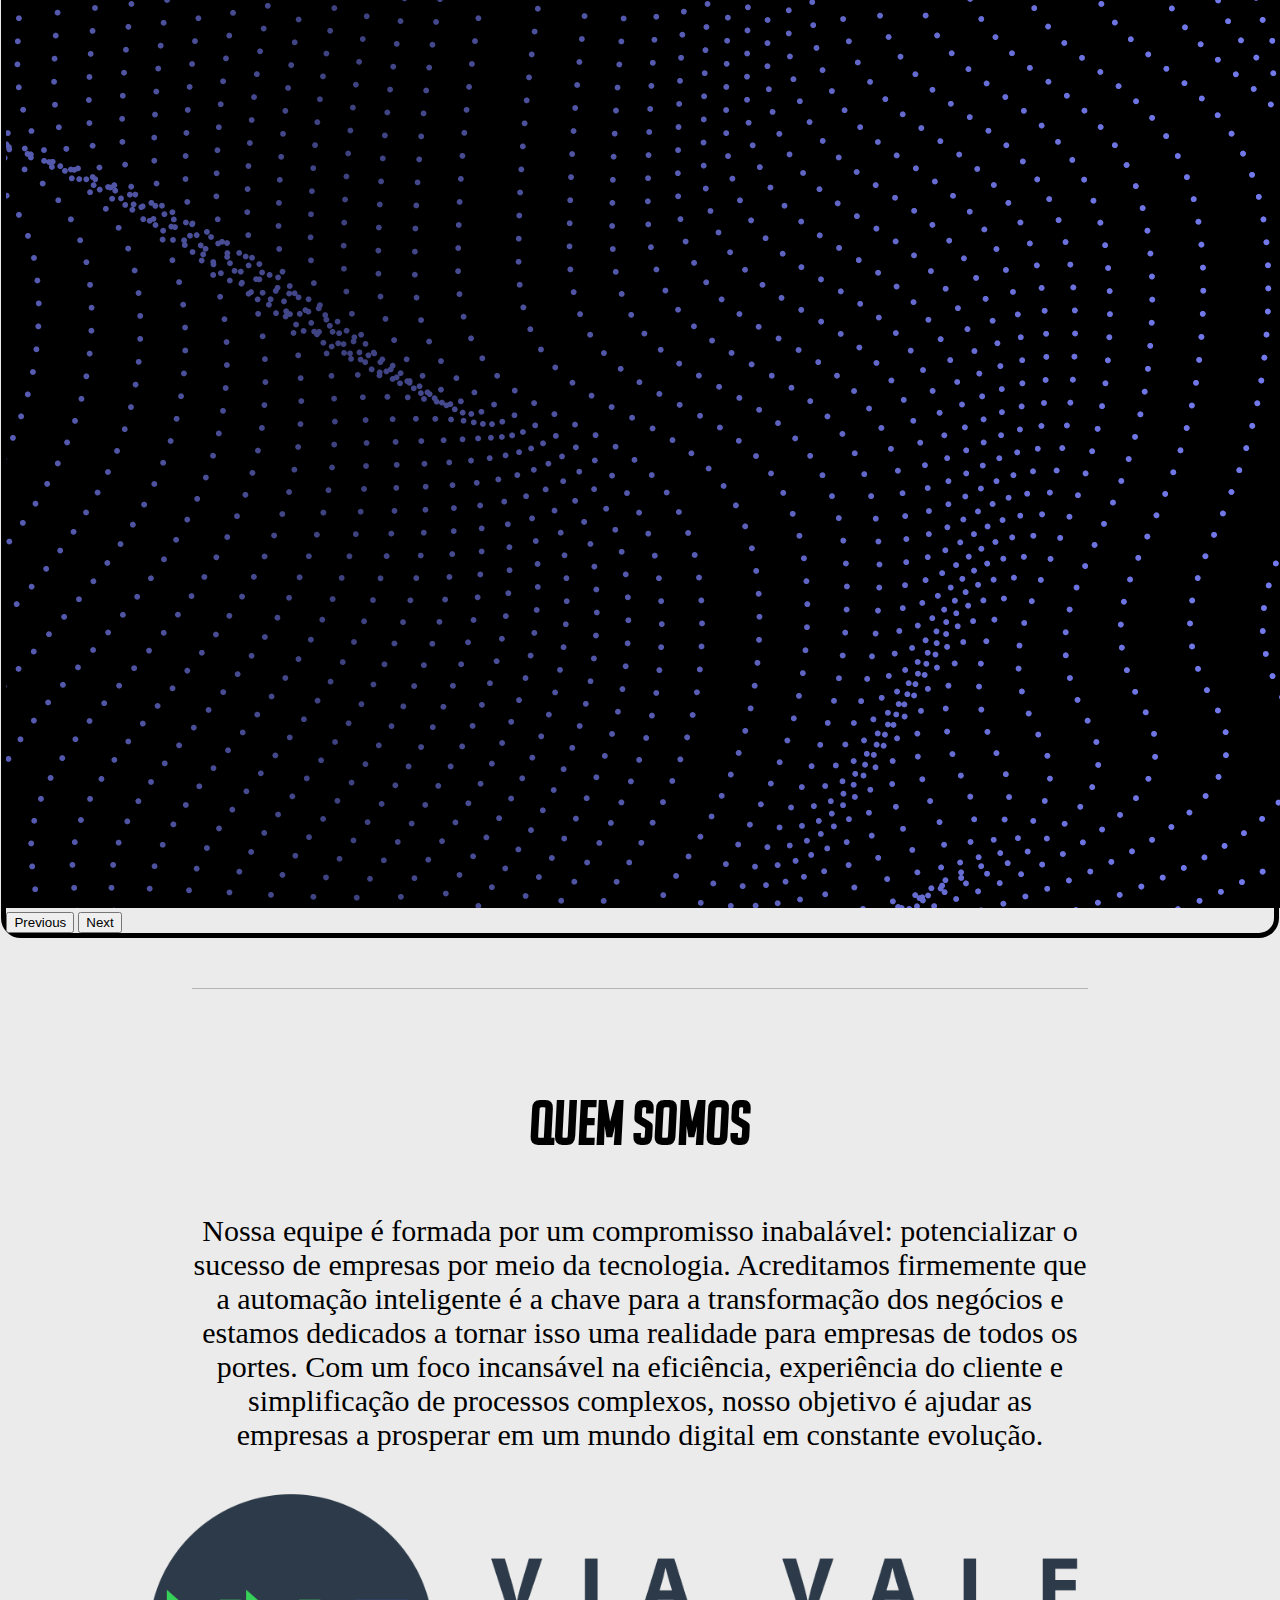
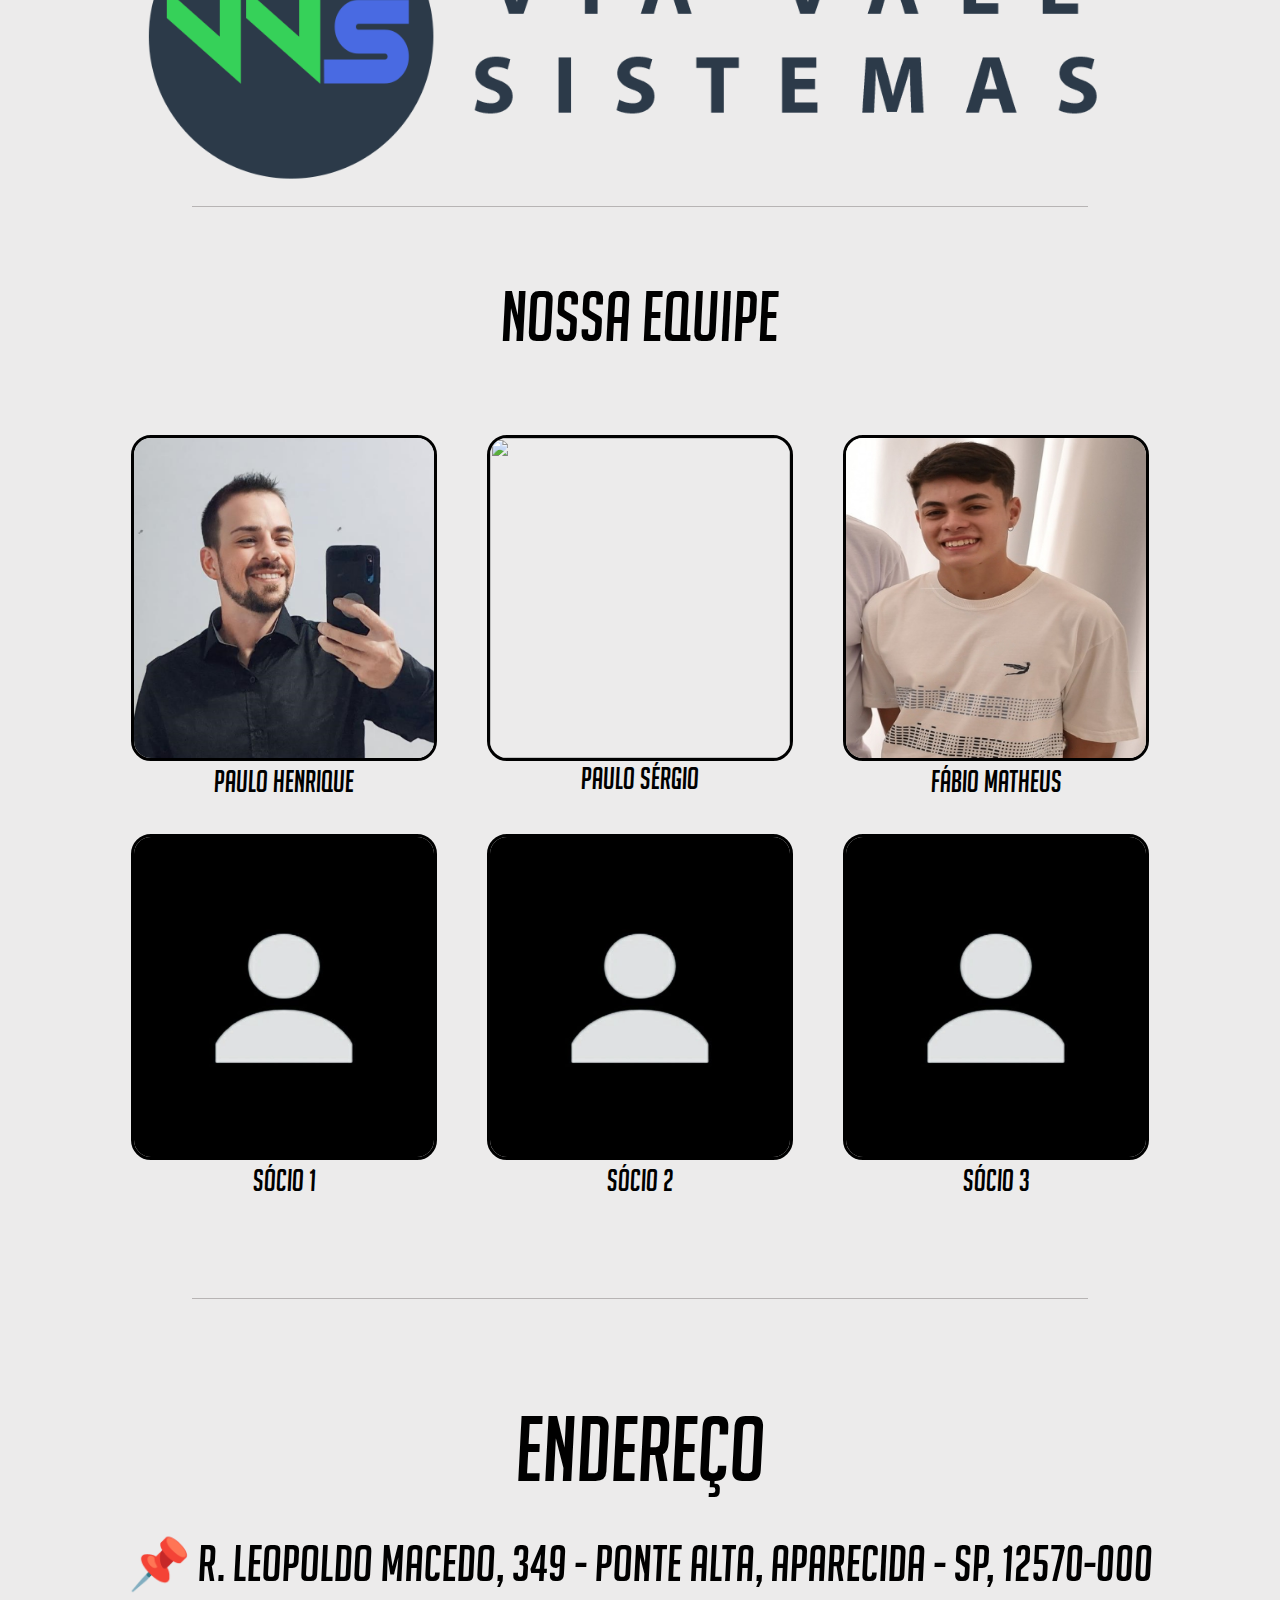
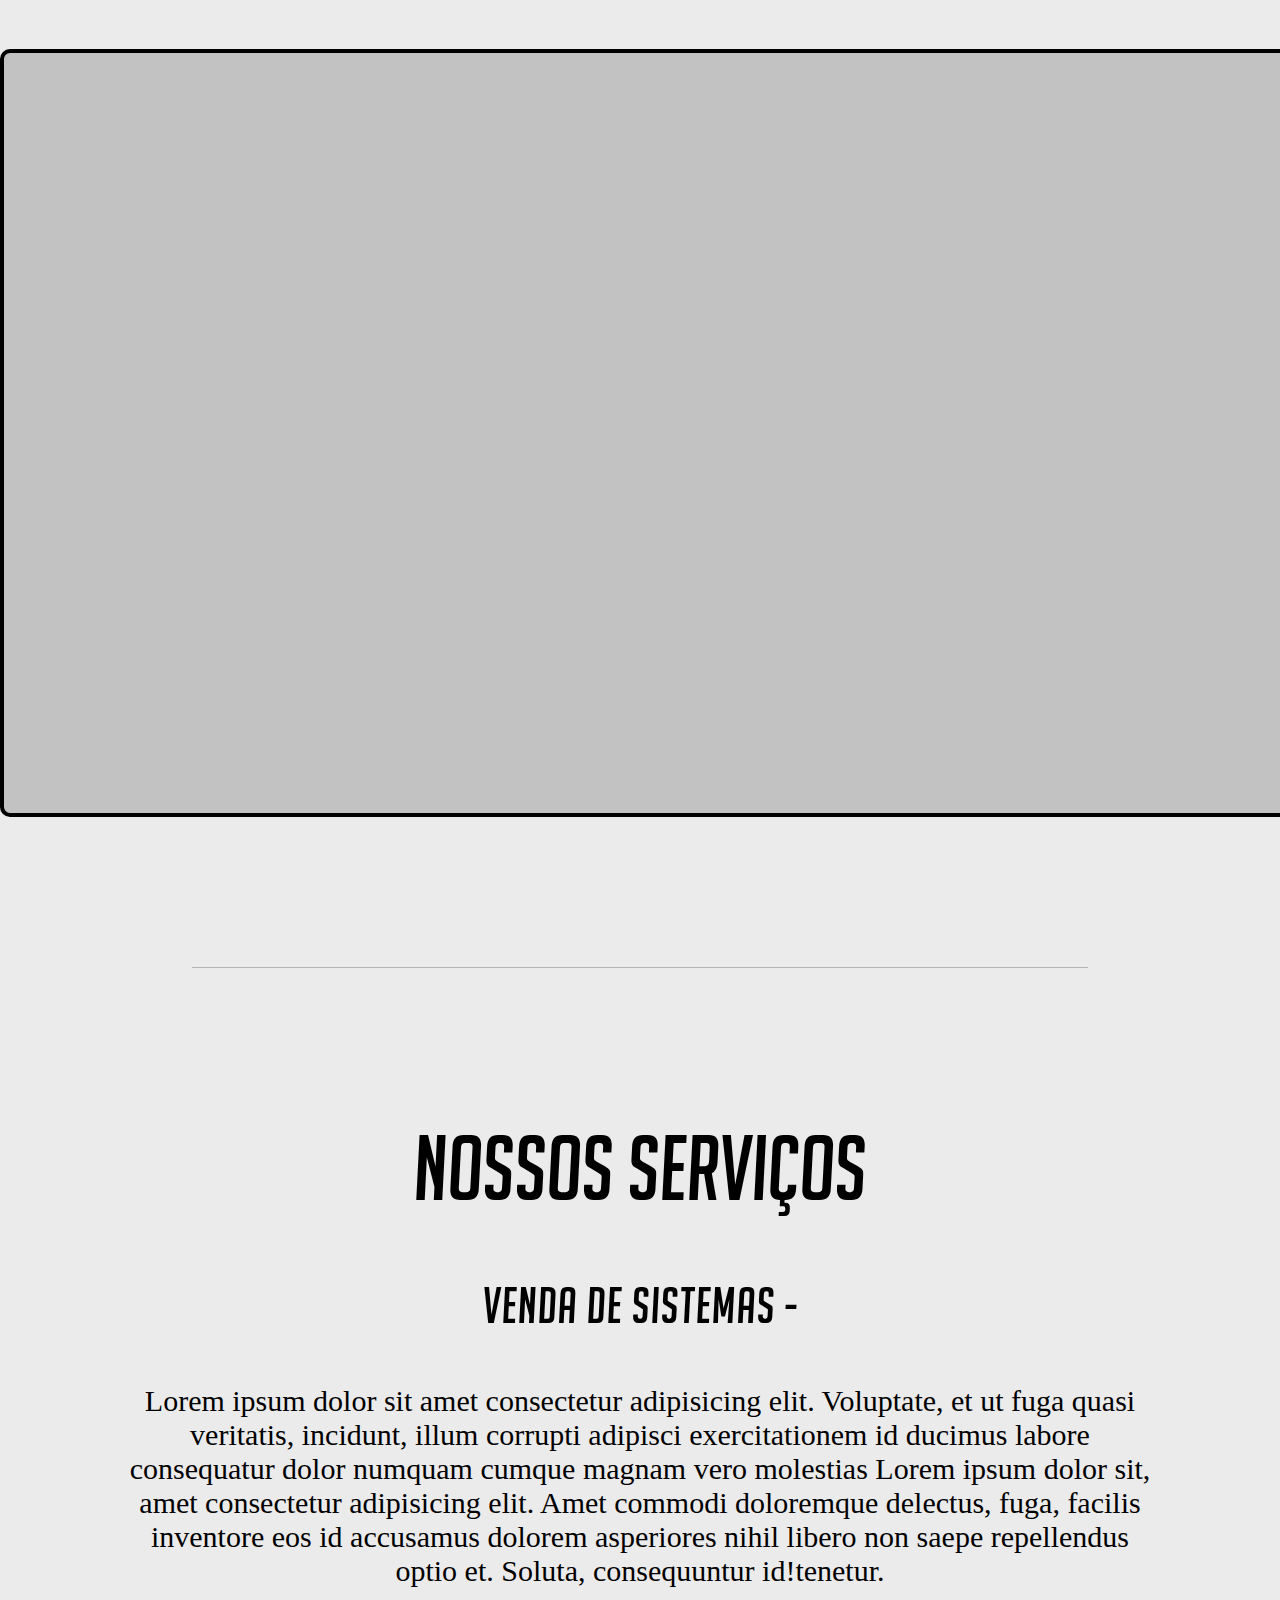
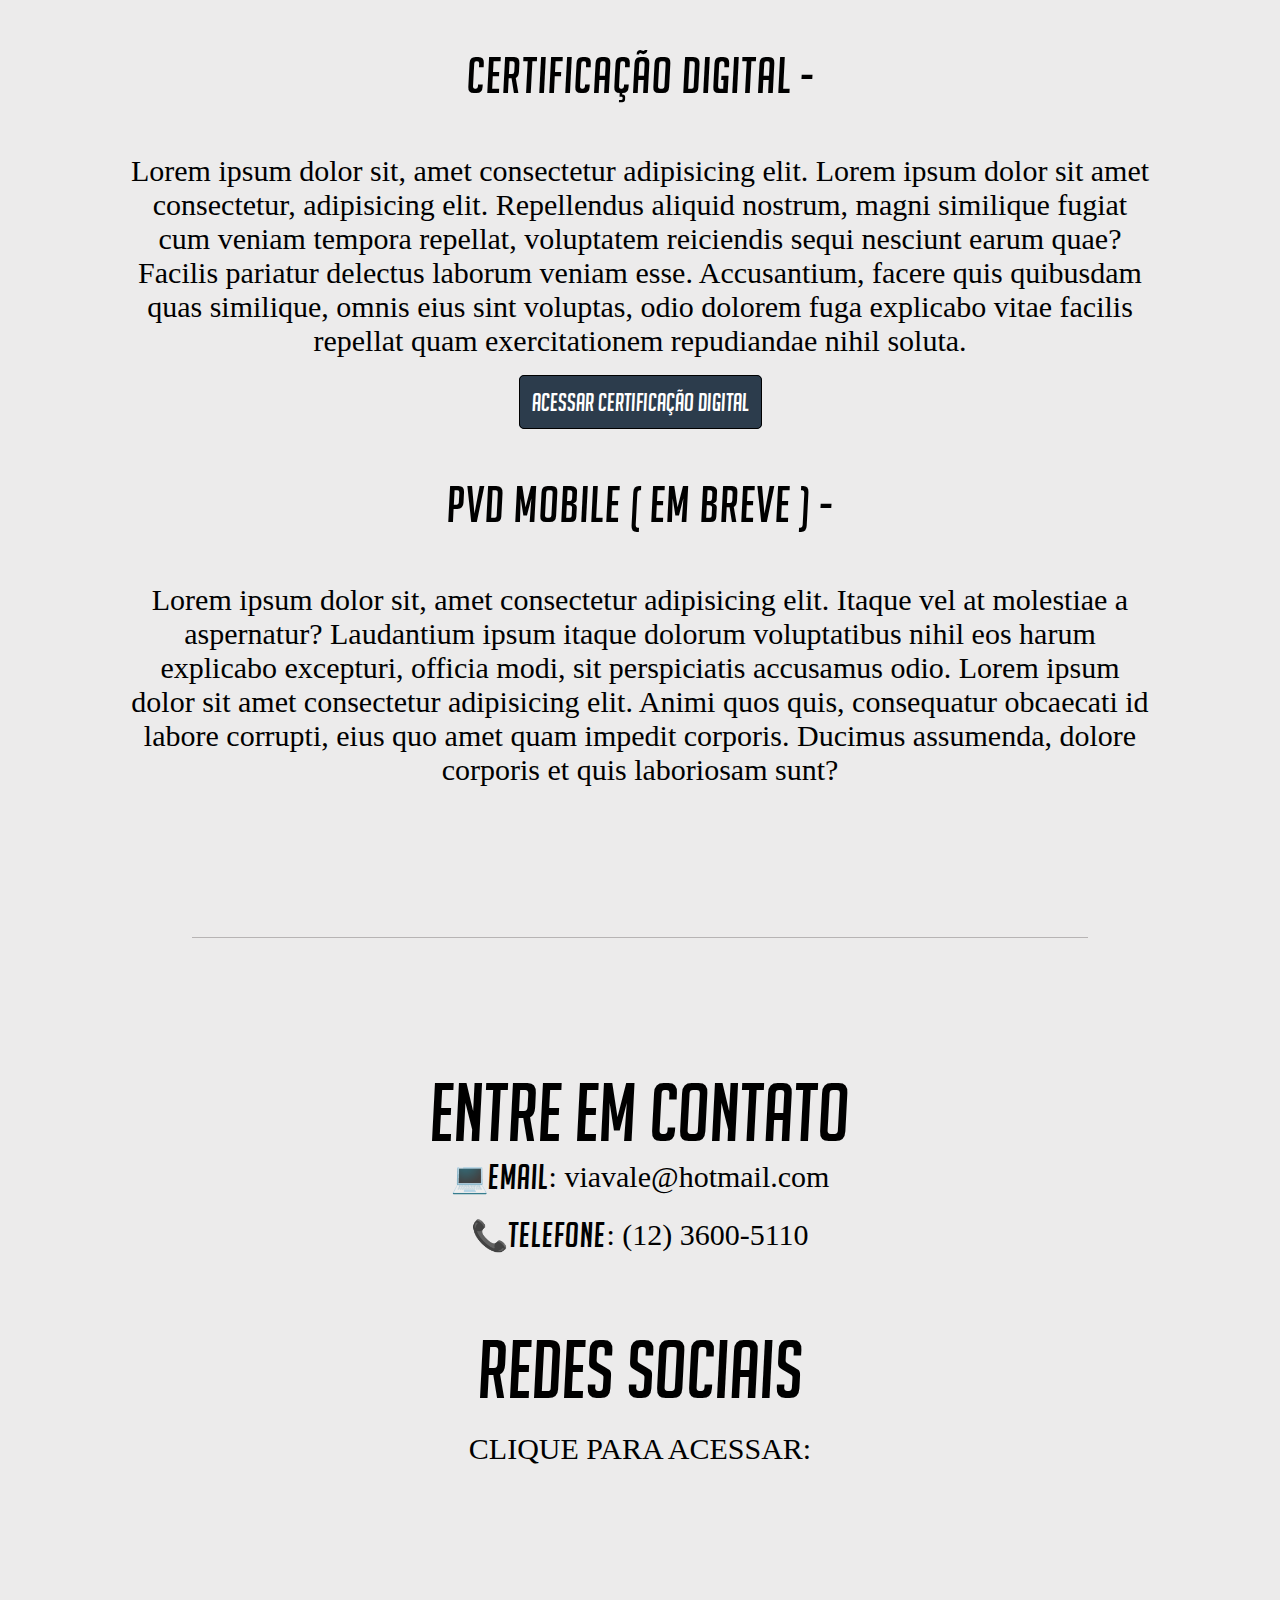
==== commit 4df68744: "responsividade da parte "quemsomos" alterada" ====
--- a/html e css/index.html
+++ b/html e css/index.html
@@ -32,11 +32,11 @@
         ⚙️
       </button>
       <ul class="dropdown-menu dropdown-menu-end">
-        <li><button class="dropdown-item" type="button">QUEM SOMOS</button></li>
-        <li><button class="dropdown-item" type="button">NOSSA EQUIPE</button></li>
-        <li><button class="dropdown-item" type="button">ENDEREÇO</button></li>
-        <li><button class="dropdown-item" type="button">NOSSOS SERVIÇOS</button></li>
-        <li><button class="dropdown-item" type="button">CONTATO</button></li>
+        <li onclick="scrollToSection('scroll1')" href="#"><button class="dropdown-item" type="button">QUEM SOMOS</button></li>
+        <li onclick="scrollToSection('scroll2')" href="#"><button class="dropdown-item" type="button">NOSSA EQUIPE</button></li>
+        <li onclick="scrollToSection('scroll3')" href="#"><button class="dropdown-item" type="button">ENDEREÇO</button></li>
+        <li onclick="scrollToSection('scroll4')" href="#"><button class="dropdown-item" type="button">NOSSOS SERVIÇOS</button></li>
+        <li ><button class="dropdown-item" type="button">CONTATO</button></li>
       </ul>
     </div>
     </div>
@@ -84,11 +84,10 @@
   <main>
   <section id="quemsomos">
     <h1 class="qm">QUEM SOMOS </h1><br>
-    <p class="texto">A equipe Via Vale Sistemas tem por função Lorem ipsum dolor sit amet consectetur adipisicing elit.
-      Rerum vel earum placeat praesentium quia nesciunt? Laboriosam commodi quidem vero illo fuga, iure consequatu Lorem
-      ipsum, dolor sit amet consectetur adipisicing elit. Modi iste optio quidem nam, odit molestiae porro nostrum, nisi
-      explicabo libero non natus inventore quis ratione voluptatum reprehenderit dolorem id vero?</p><br>
-    <img class="imgqmsomos" src="/imagens/logo_vvs.png">
+    <p class="texto">Nossa equipe é formada por um compromisso inabalável: potencializar o sucesso de empresas por meio da tecnologia. Acreditamos firmemente que a automação inteligente é a chave para a transformação dos negócios e estamos dedicados a tornar isso uma realidade para empresas de todos os portes. Com um foco incansável na eficiência, experiência do cliente e simplificação de processos complexos, nosso objetivo é ajudar as empresas a prosperar em um mundo digital em constante evolução.</p><br>
+      <figure id="imgqmsomos">
+    <img src="\imagens\logo_vvs_2.png">
+      </figure>
   </section>
 
 
--- a/html e css/estilo.css
+++ b/html e css/estilo.css
@@ -1,13 +1,11 @@
 body {
   margin: 0;
   padding: 0;
+  background-color: rgb(236, 235, 235);
+  
 }
 
 /* ------- CABEÇALHO ---------- */
-
-body {
-  background-color: rgb(236, 235, 235);
-}
 
 header {
   display: flex;
@@ -112,33 +110,32 @@
 /* ------- QUEM SOMOS --------- */
 
 #quemsomos {
-  margin-top: 100px;
-  margin-left: 20%;
+margin-top: 100px;
+align-items: center;
 }
 
 .qm {
-  text-align: left;
-  margin: 0;
+  text-align: center;
   font-family: 'viavale';
   font-size: 60px;
 }
 
 .texto {
-  margin-bottom: 50px;
-  margin-top: 0;
+  text-align: center;
   font-family: Cambria, Cochin, Georgia, Times, 'Times New Roman', serif;
   font-size: 30px;
-  width: 700px;
-  float: left;
-}
-
-.imgqmsomos {
-  margin-left: 100px;
-  height: 350px;
-  margin-top: -55px;
-
-}
-
+  width: 70vw;
+  display: flex;
+  margin: 0 auto;
+}
+
+#imgqmsomos {
+  text-align: center;
+}
+
+#imgqmsomos img {
+  height: 300px;
+}
 /* ------ NOSSA EQUIPE ------ */
 
 #nossaequipe {
@@ -249,7 +246,7 @@
 .textons {
   font-family: Cambria, Cochin, Georgia, Times, 'Times New Roman', serif;
   font-size: 30px;
-  width: 1200px;
+  width: 80vw;
   margin-top: -20px;
   margin: 0 auto;
 }
@@ -407,7 +404,7 @@
 }
 
 #div1 {
-  margin-top: 100px;
+  margin-top: 50px;
   margin-bottom: 40px;
 }
 
@@ -437,6 +434,15 @@
   .menu li {
     display: none;
   }
+
+  #imgqmsomos img {
+    height: 70px;
+  }
+
+  .texto {
+    font-size: 13px;
+    text-align: left;
+  }
 }
 
 @media (max-width: 905px){
@@ -450,5 +456,4 @@
   #dropdown {
     display: none;
   }
-}
-
+}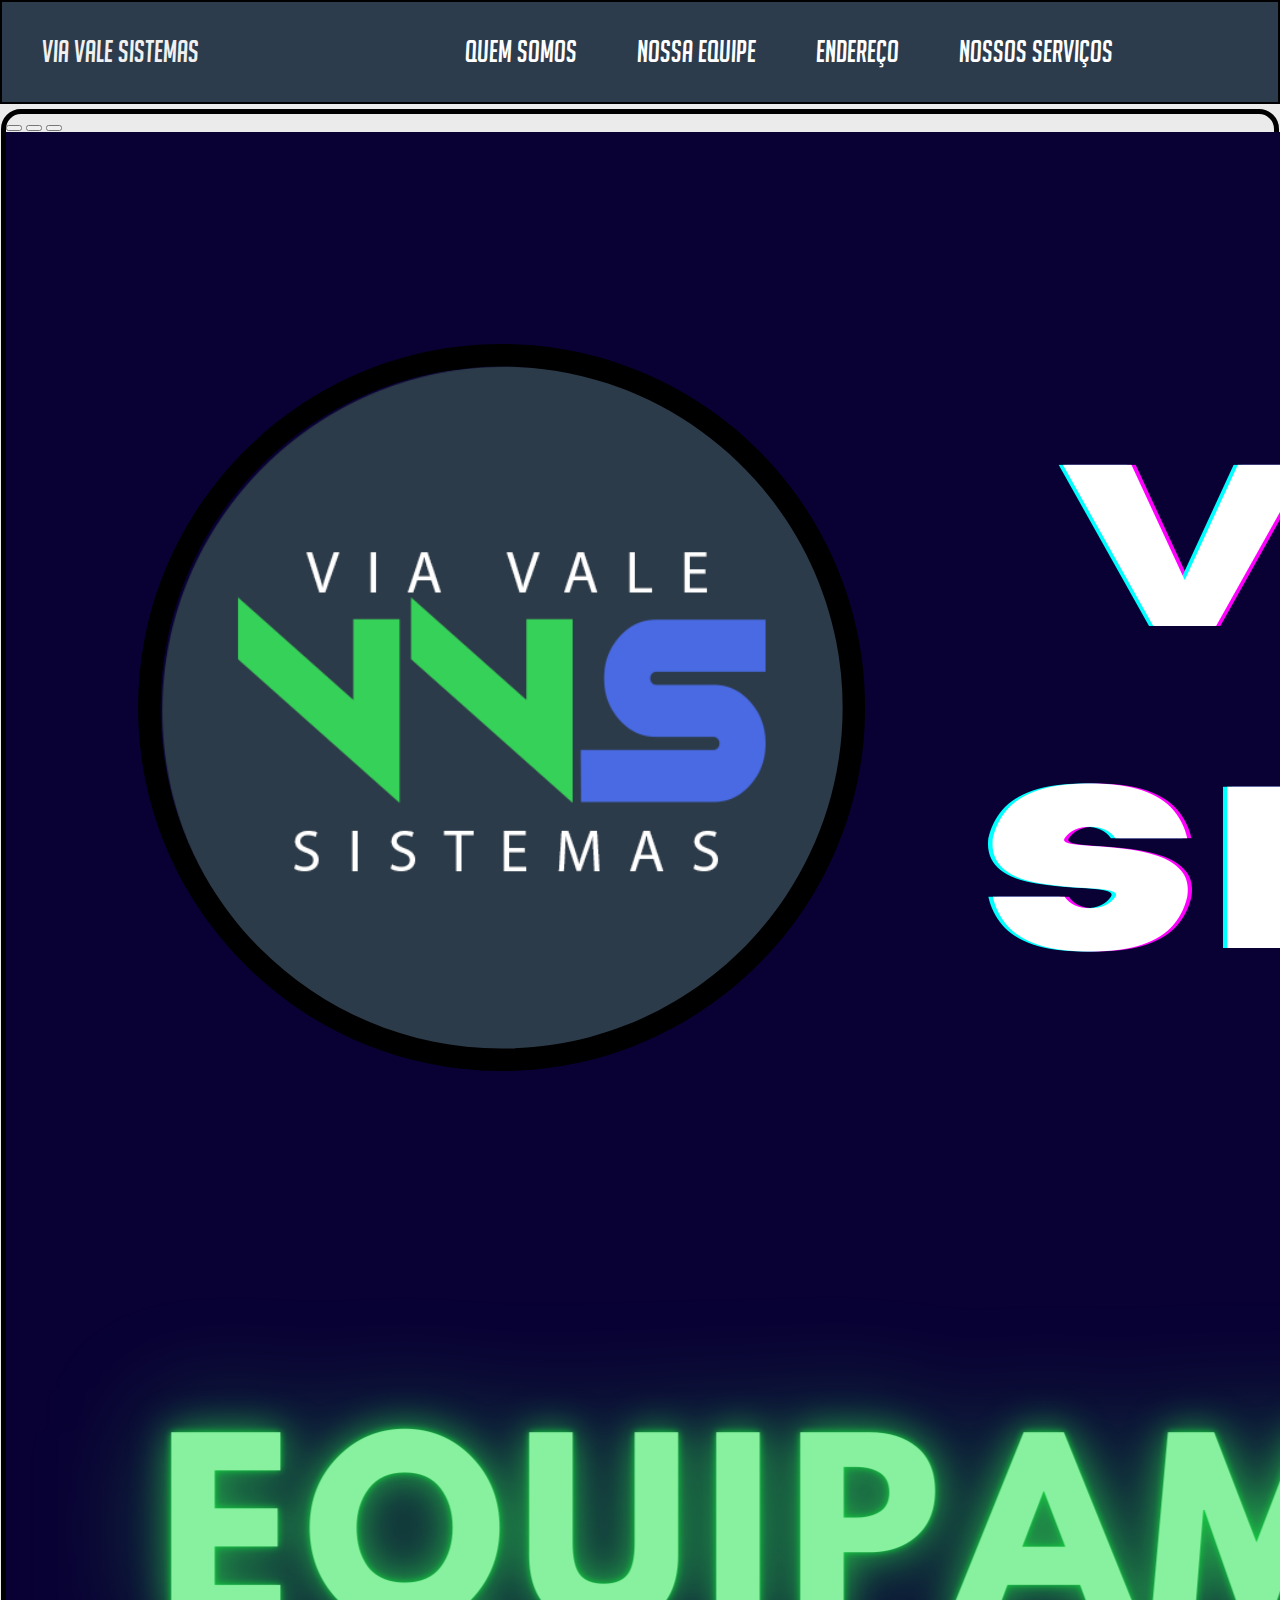
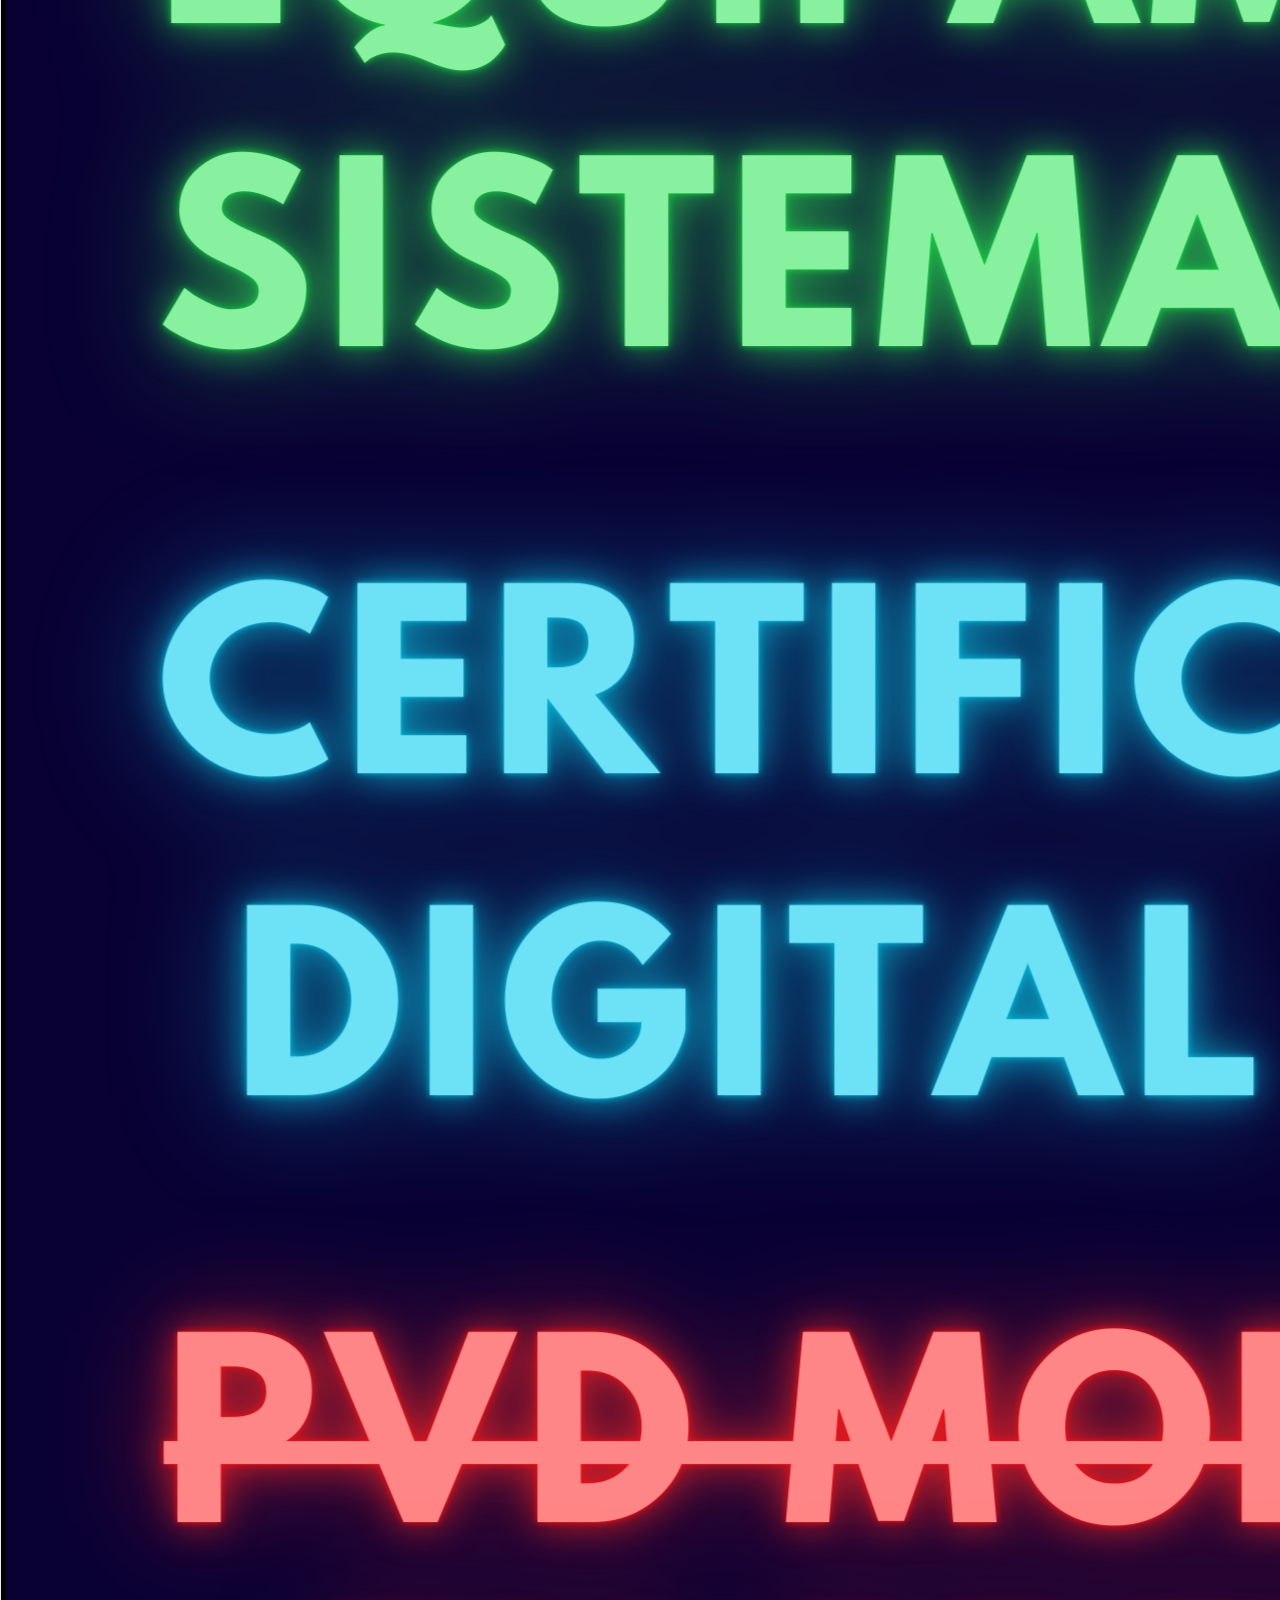
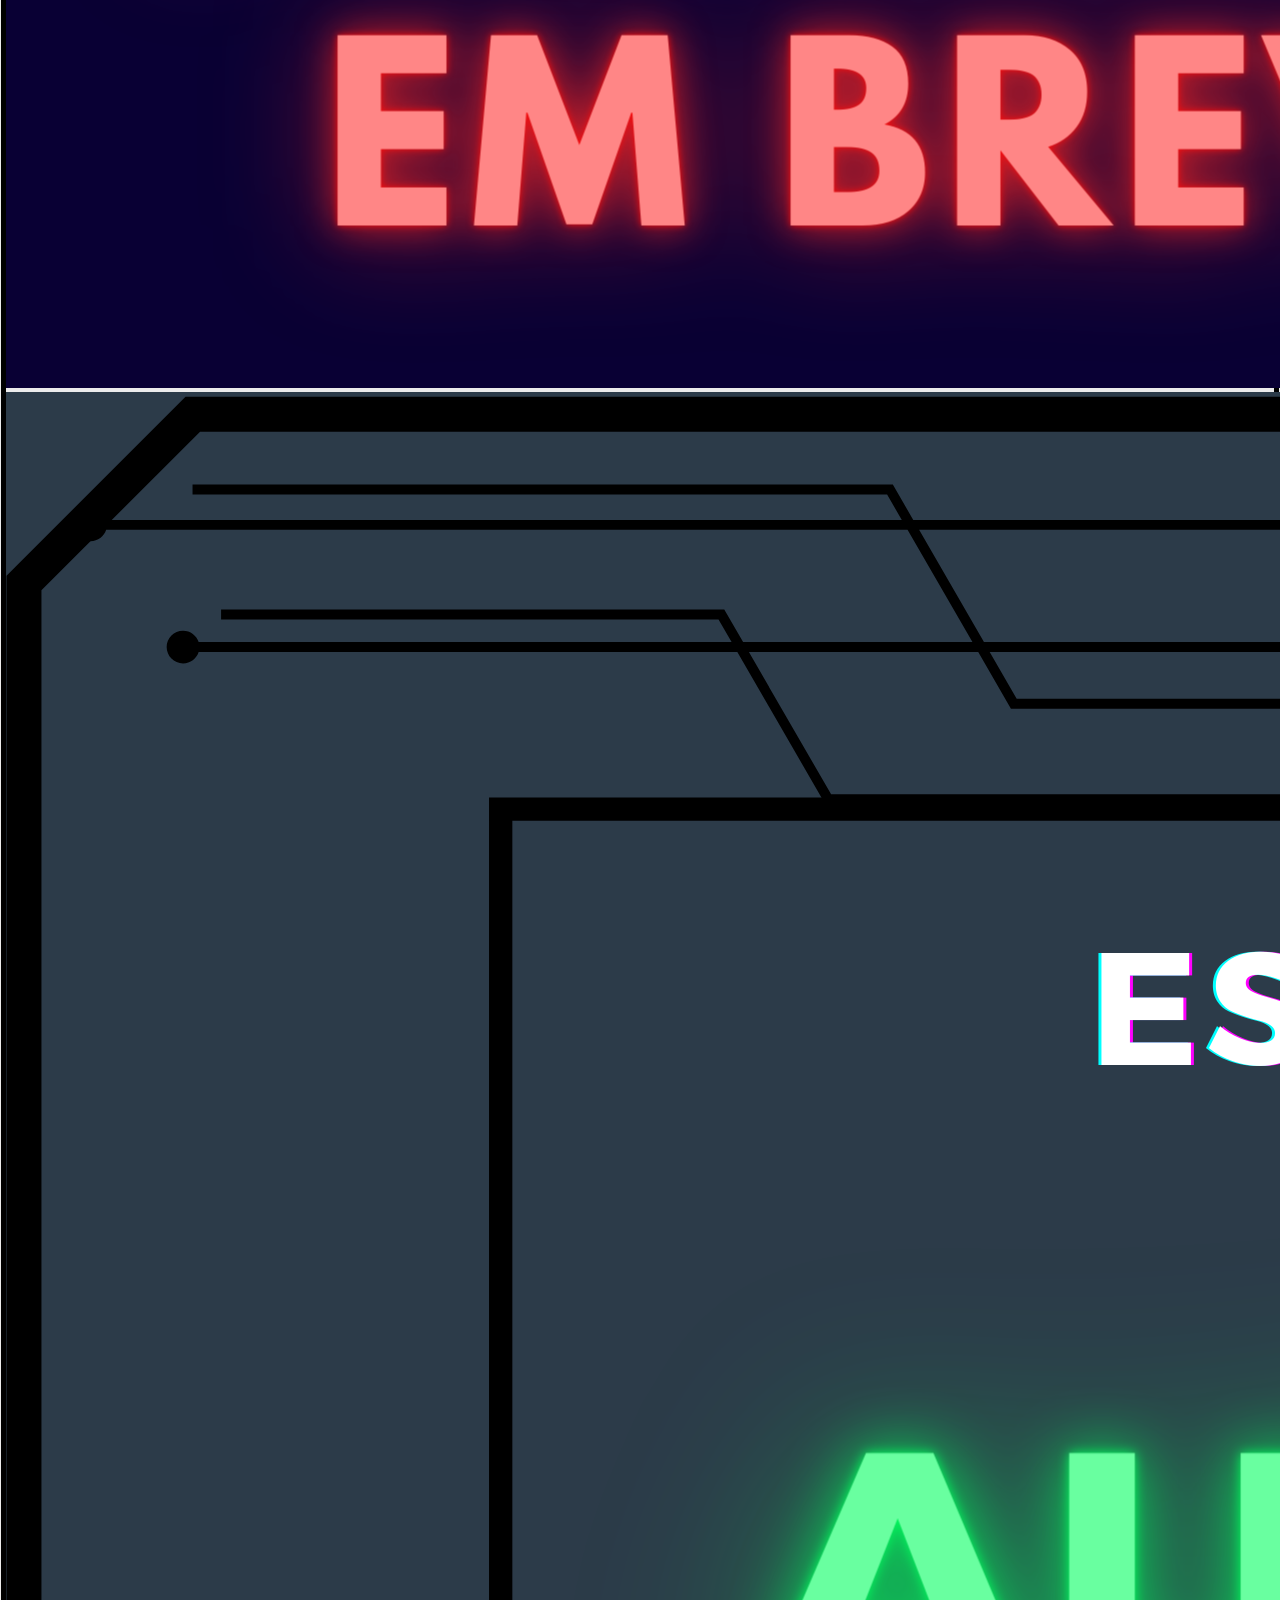
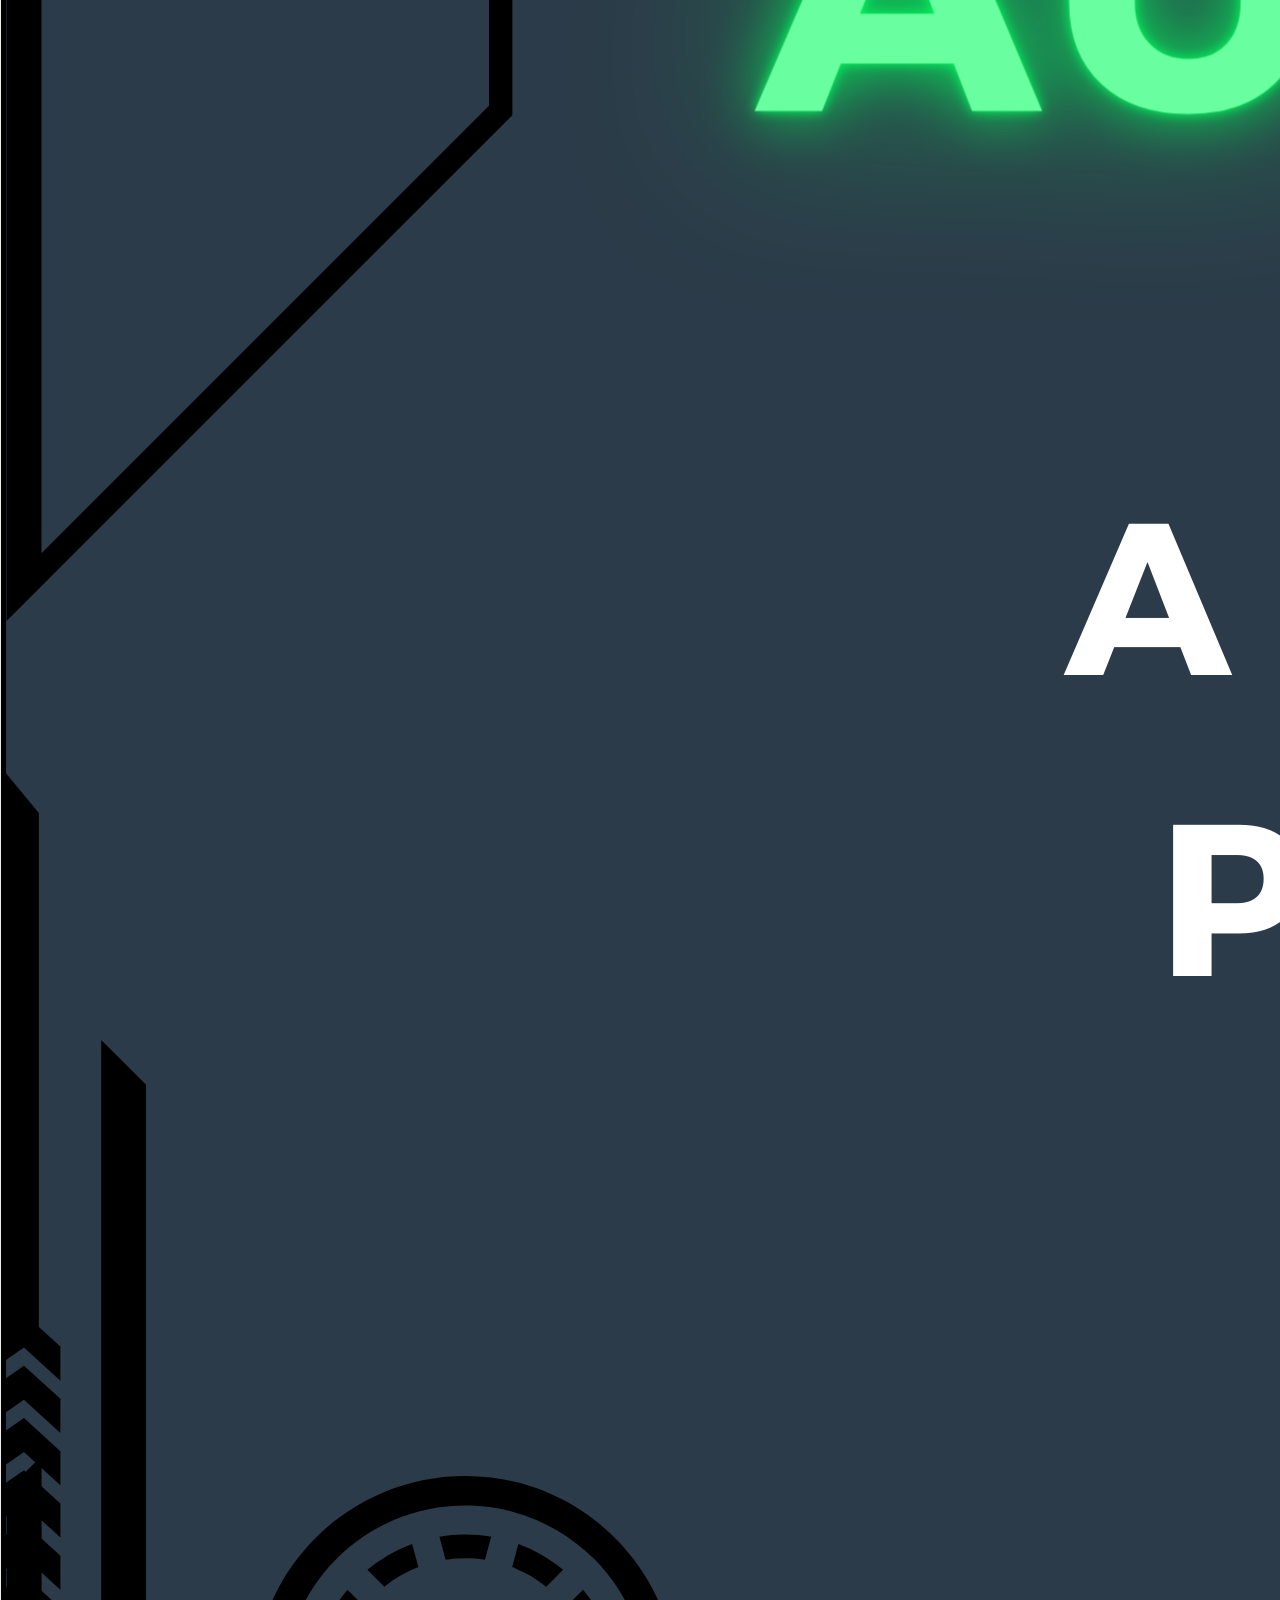
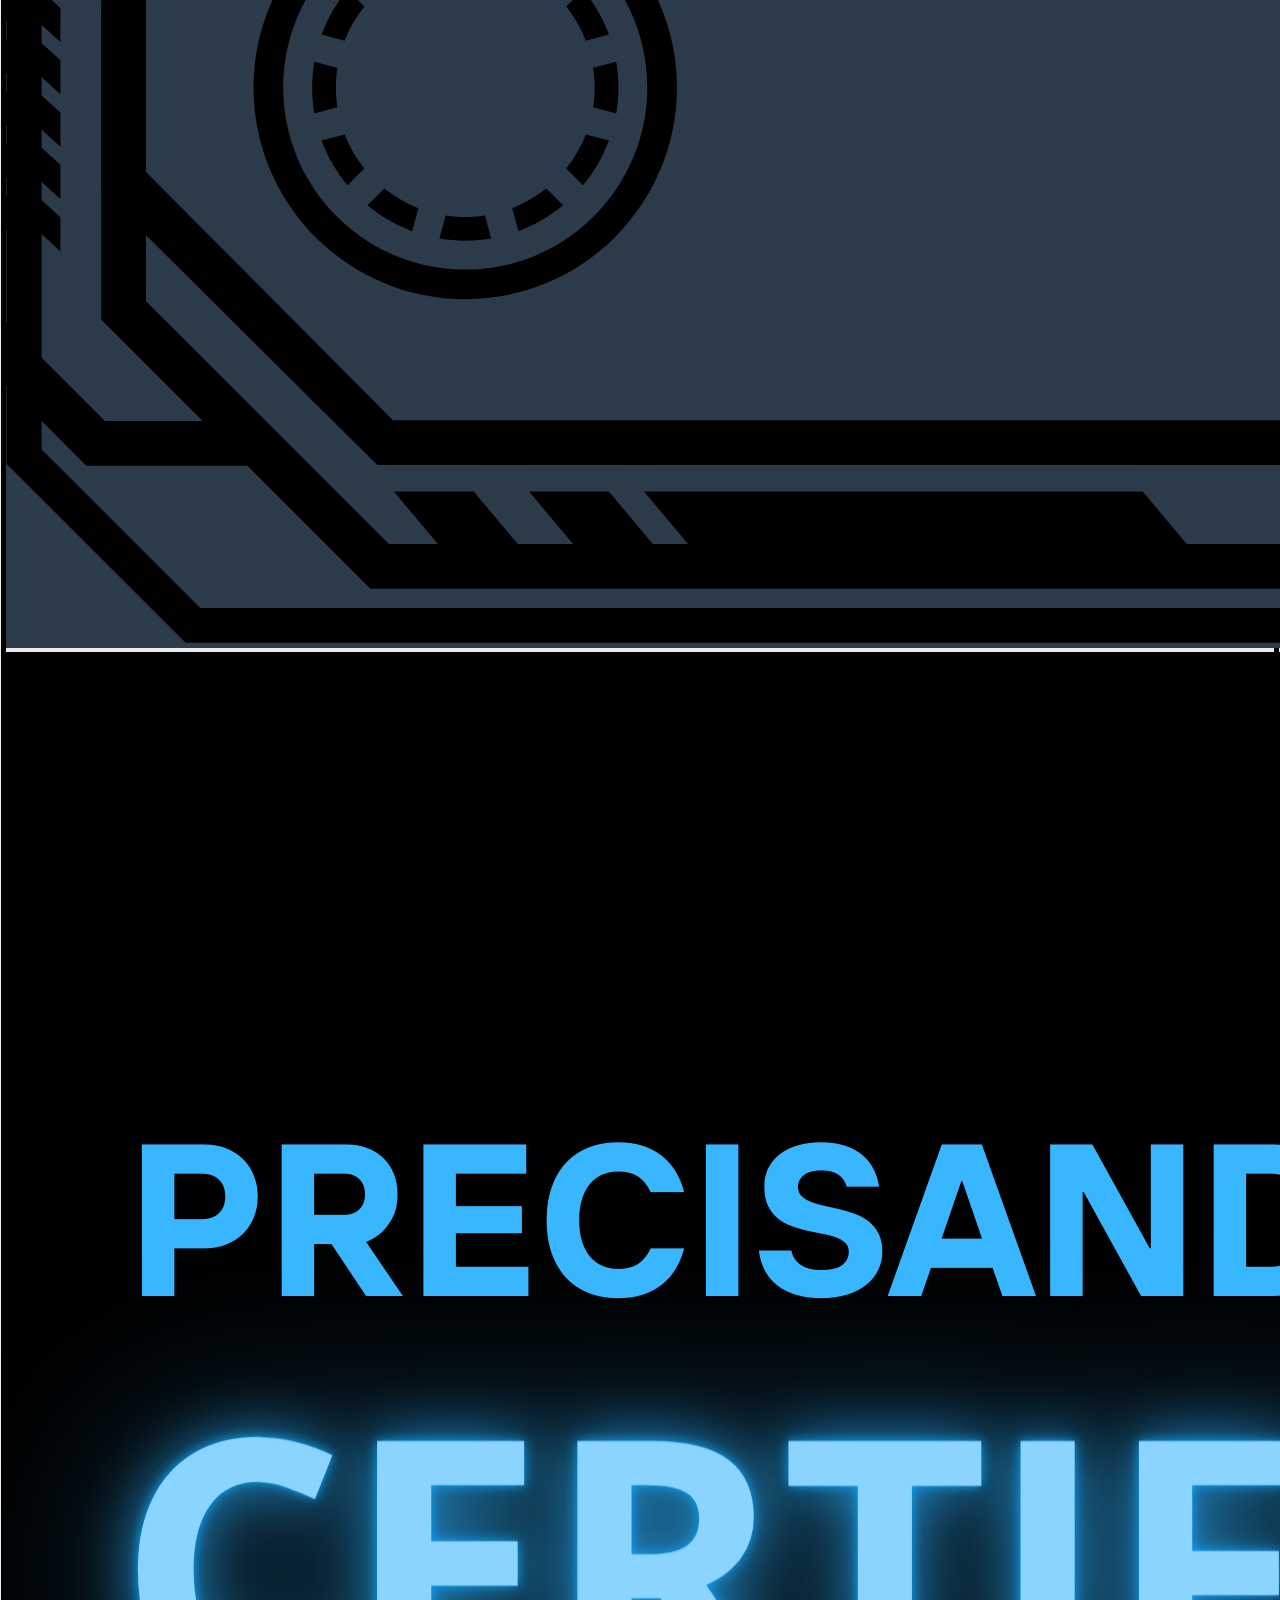
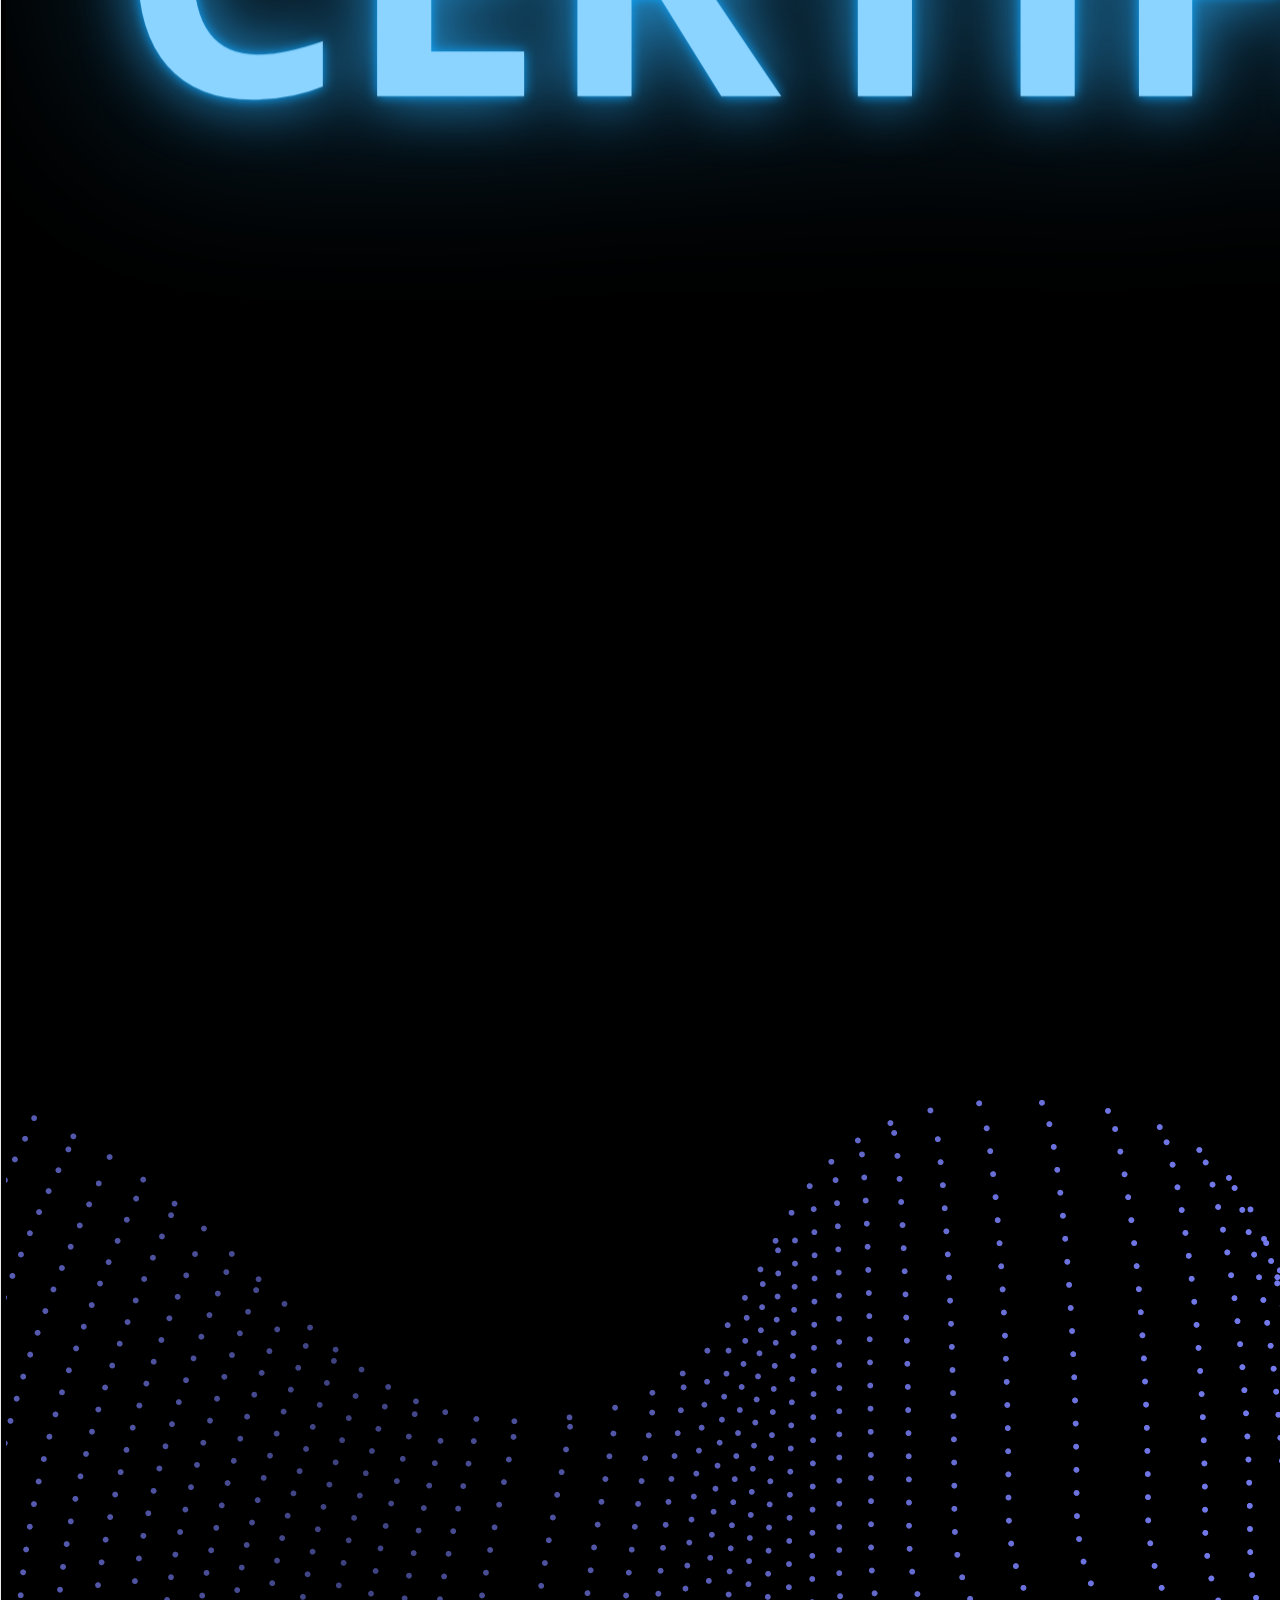
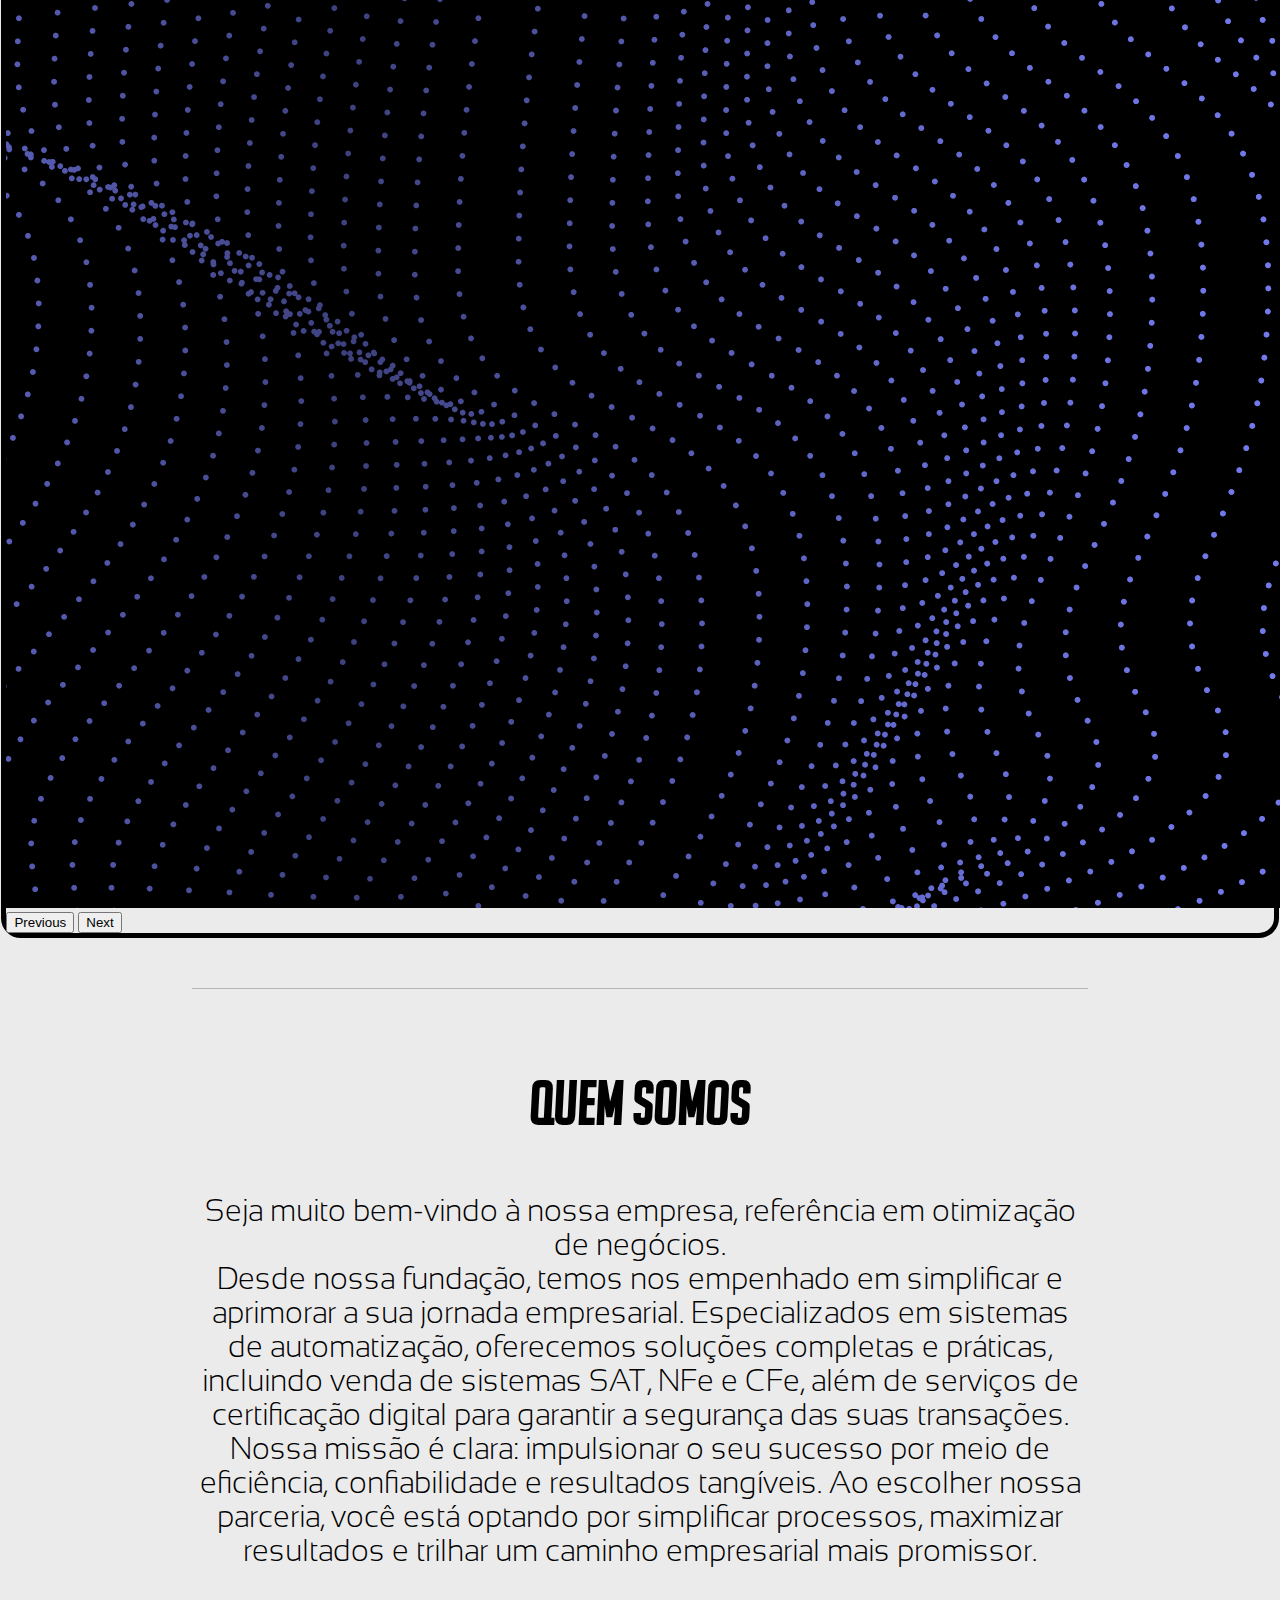
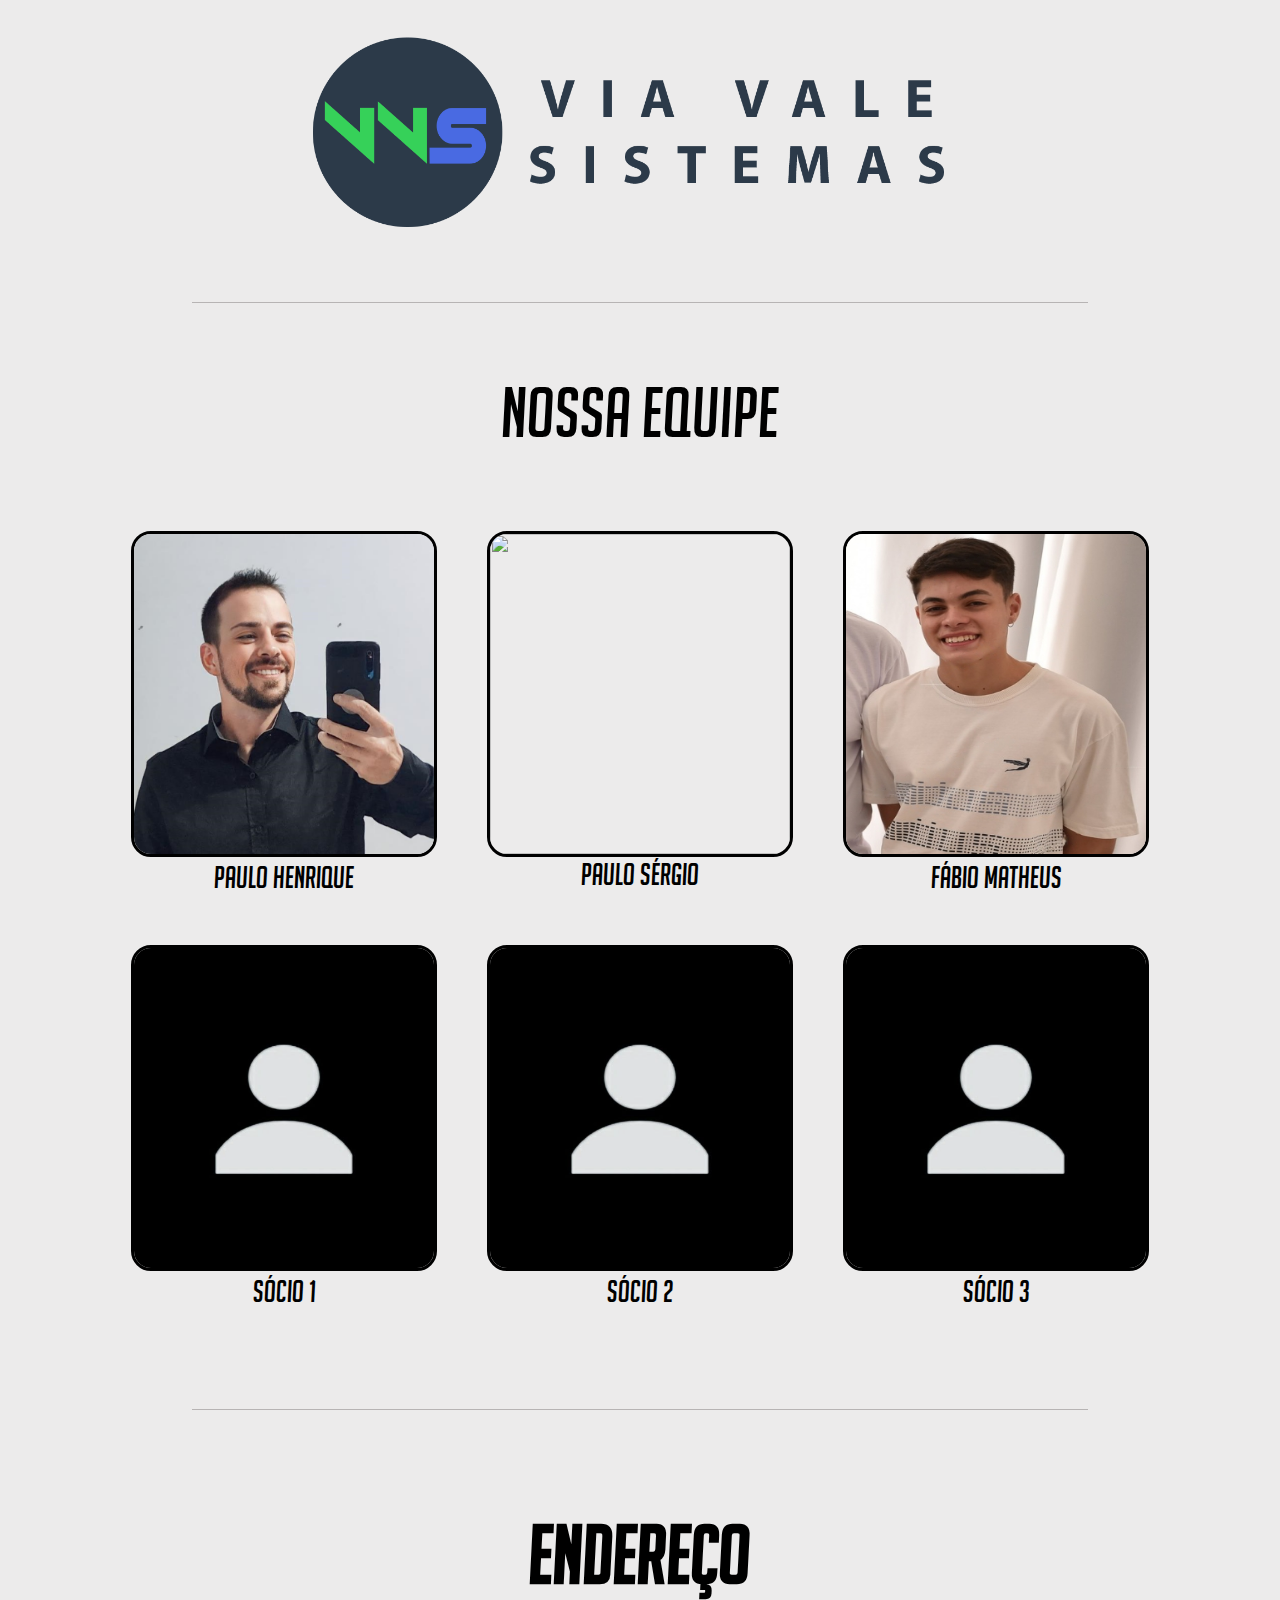
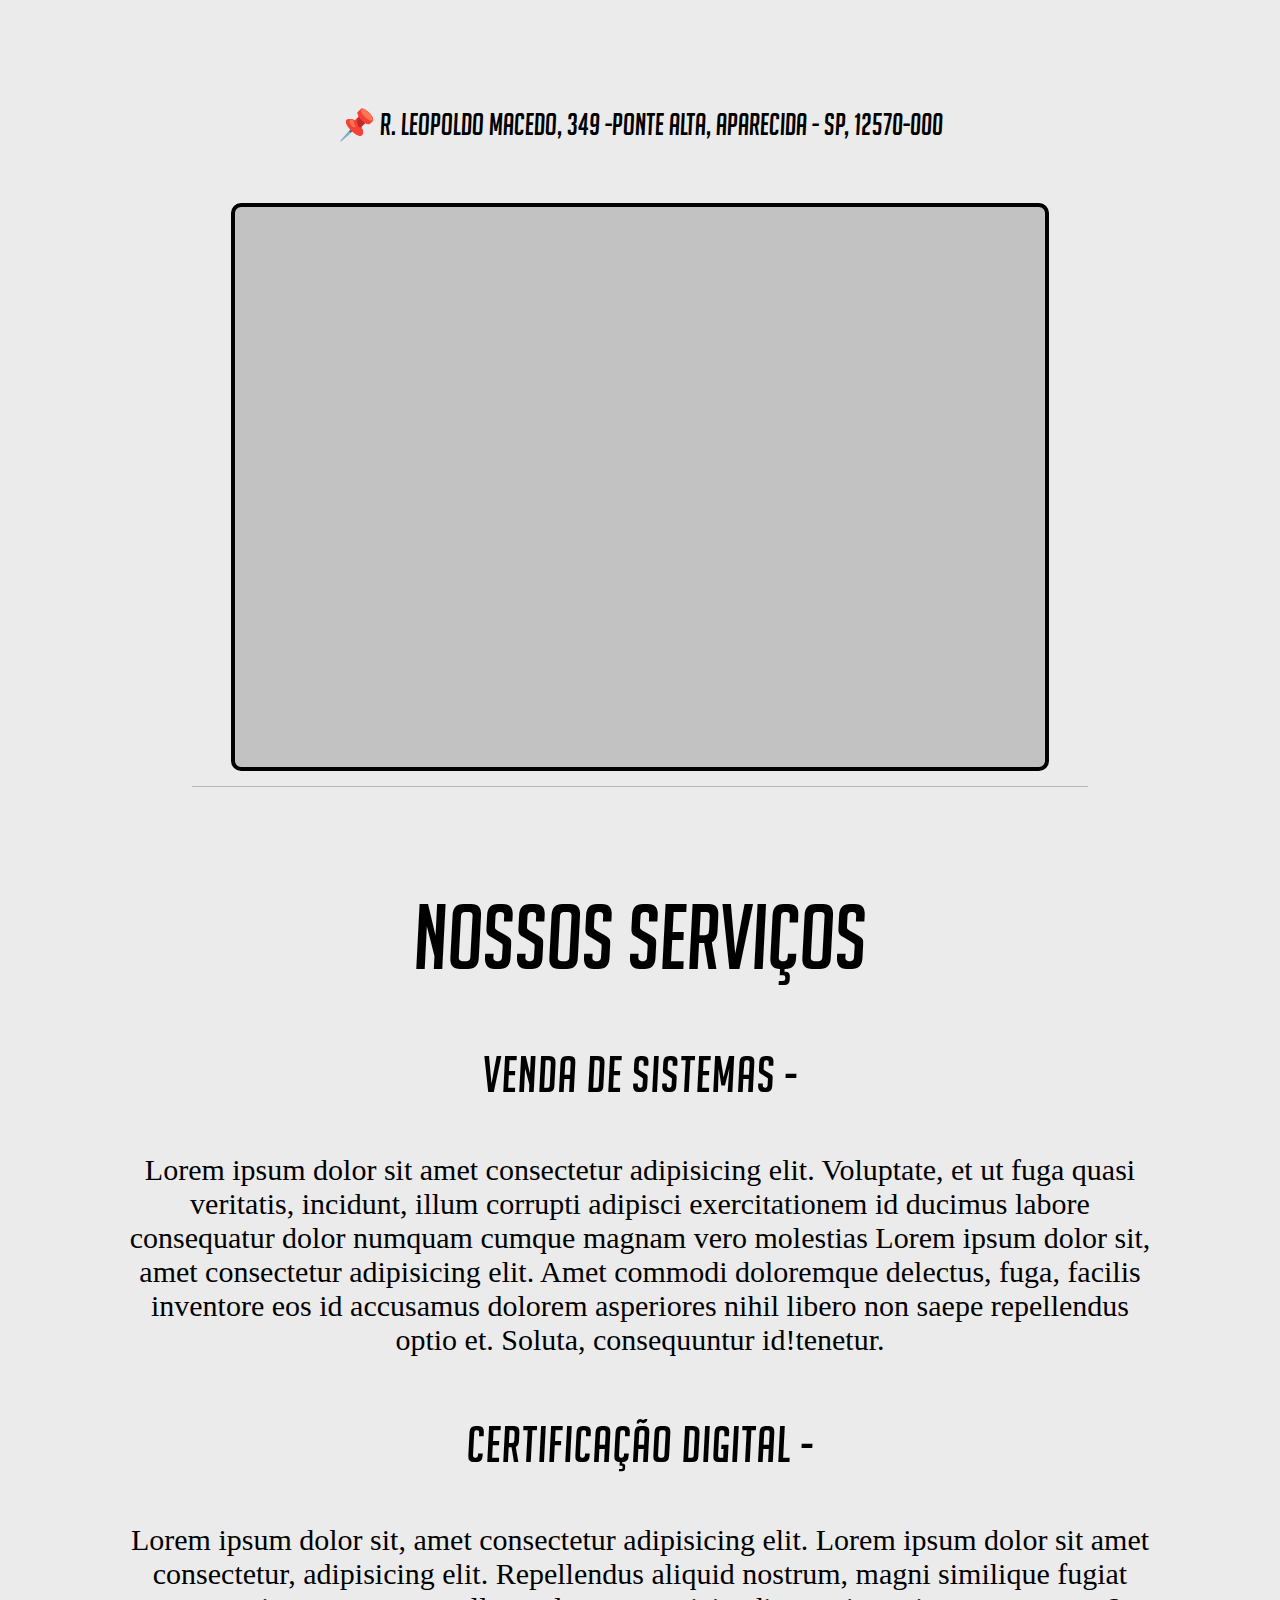
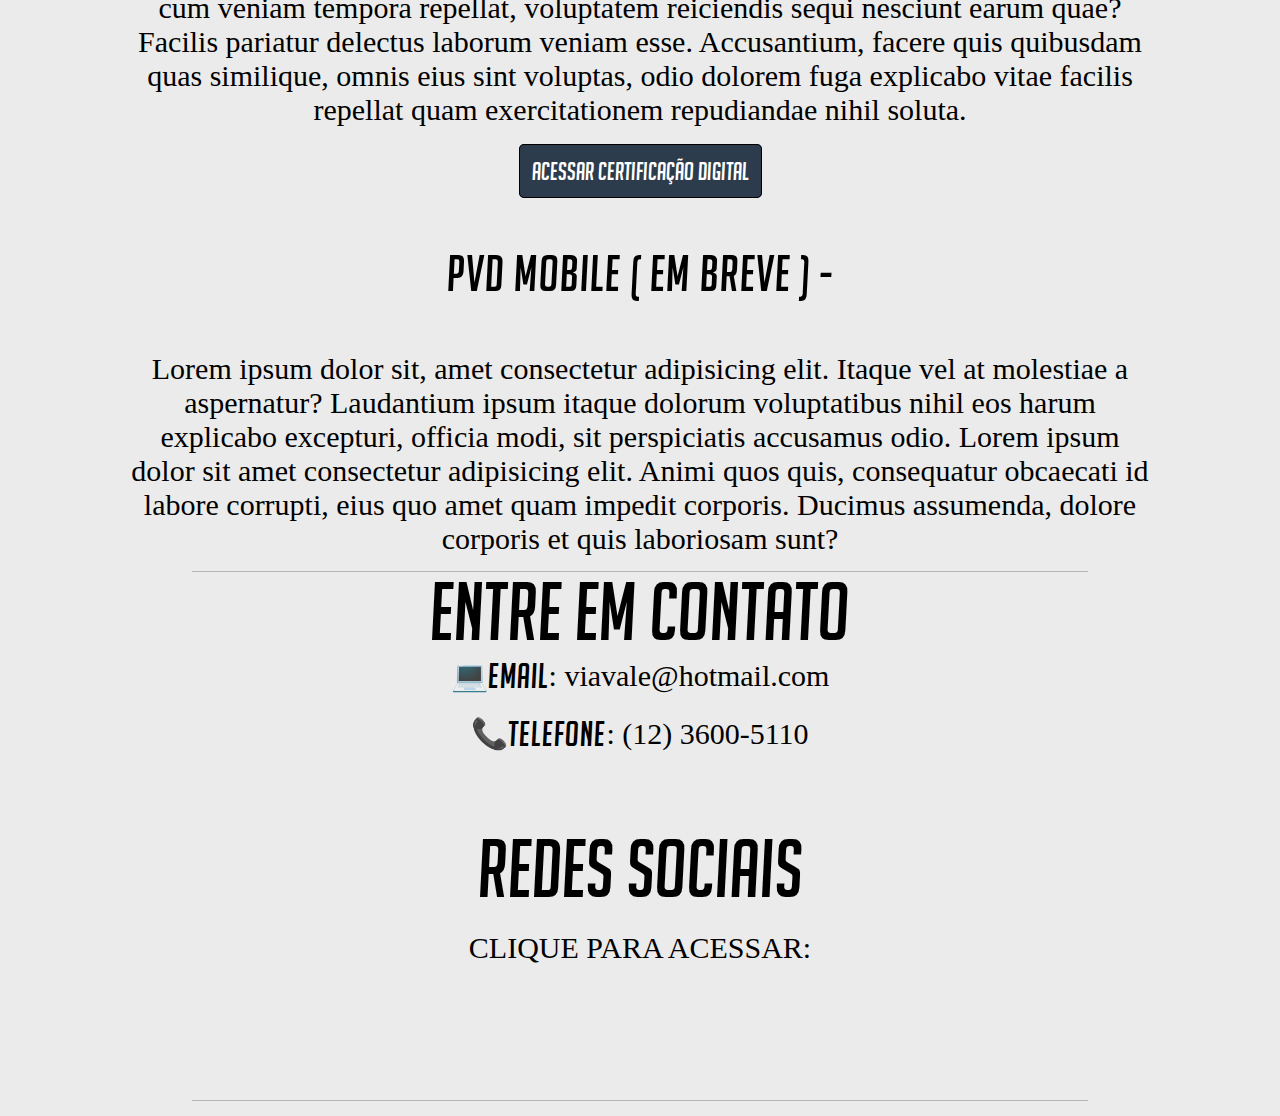
==== commit 8aefb5e5: "responsividade em "nossa equipe" e "endereço"" ====
--- a/html e css/index.html
+++ b/html e css/index.html
@@ -84,7 +84,7 @@
   <main>
   <section id="quemsomos">
     <h1 class="qm">QUEM SOMOS </h1><br>
-    <p class="texto">Nossa equipe é formada por um compromisso inabalável: potencializar o sucesso de empresas por meio da tecnologia. Acreditamos firmemente que a automação inteligente é a chave para a transformação dos negócios e estamos dedicados a tornar isso uma realidade para empresas de todos os portes. Com um foco incansável na eficiência, experiência do cliente e simplificação de processos complexos, nosso objetivo é ajudar as empresas a prosperar em um mundo digital em constante evolução.</p><br>
+    <p class="texto">Seja muito bem-vindo à nossa empresa, referência em otimização de negócios.<br> Desde nossa fundação, temos nos empenhado em simplificar e aprimorar a sua jornada empresarial. Especializados em sistemas de automatização, oferecemos soluções completas e práticas, incluindo venda de sistemas SAT, NFe e CFe, além de serviços de certificação digital para garantir a segurança das suas transações. Nossa missão é clara: impulsionar o seu sucesso por meio de eficiência, confiabilidade e resultados tangíveis. Ao escolher nossa parceria, você está optando por simplificar processos, maximizar resultados e trilhar um caminho empresarial mais promissor.</p><br>
       <figure id="imgqmsomos">
     <img src="\imagens\logo_vvs_2.png">
       </figure>
@@ -96,38 +96,46 @@
   <div class="linha" id="div2"></div>
 
   <section id="nossaequipe">
-    <p class="ne">NOSSA EQUIPE</p>
-    <div id="imagens">
-      <div class="fileira1">
-        <div class="person">
-          <img class="pessoa" id="p1" src="/imagens/pauloH.PNG">
-          <figcaption>Paulo Henrique</figcaption>
-        </div>
-        <div class="person">
-          <img class="pessoa" id="p2" src="/imagens/pauloS.PNG">
-          <figcaption>Paulo Sérgio</figcaption>
-        </div>
-        <div class="person">
-          <img class="pessoa" id="p3" src="/imagens/fabio2.png">
-          <figcaption>Fábio Matheus</figcaption>
-        </div>
-      </div>
-      <div class="linha2"></div>
-      <div class="fileira2">
-        <div class="person">
-          <img class="pessoa" id="p4" src="/imagens/pessoa.PNG">
-          <figcaption>Sócio 1</figcaption>
-        </div>
-        <div class="person">
-          <img class="pessoa" id="p5" src="/imagens/pessoa.PNG">
-          <figcaption>Sócio 2</figcaption>
-        </div>
-        <div class="person">
-          <img class="pessoa" id="p6" src="/imagens/pessoa.PNG">
-          <figcaption>Sócio 3</figcaption>
-        </div>
-      </div>
-    </div>
+  <p class="ne">NOSSA EQUIPE</p>
+
+    <div class="fileira1">
+
+      <div class="person">
+        <img class="pessoa" id="p1" src="/imagens/pauloH.PNG">
+        <figcaption>Paulo Henrique</figcaption>
+      </div>
+
+      <div class="person">
+        <img class="pessoa" id="p2" src="/imagens/pauloS.PNG">
+        <figcaption>Paulo Sérgio</figcaption>
+      </div>
+
+      <div class="person">
+        <img class="pessoa" id="p3" src="/imagens/fabio2.png">
+        <figcaption>Fábio Matheus</figcaption>
+      </div>
+
+    </div>
+
+    
+
+    <div class="fileira2">
+
+      <div class="person">
+        <img class="pessoa" id="p4" src="/imagens/pessoa.PNG">
+        <figcaption>Sócio 1</figcaption>
+      </div>
+
+      <div class="person">
+        <img class="pessoa" id="p5" src="/imagens/pessoa.PNG">
+        <figcaption>Sócio 2</figcaption>
+      </div>
+
+      <div class="person">
+        <img class="pessoa" id="p6" src="/imagens/pessoa.PNG">
+        <figcaption>Sócio 3</figcaption>
+      </div>
+    </div>  
   </section>
 
 
@@ -135,13 +143,32 @@
   <div class="linha" id="div3"></div>
 
   <section id="localizacao">
-    <span class="nossoendereco">ENDEREÇO<br><span class="rua"> 📌 R. Leopoldo Macedo, 349 - Ponte Alta, Aparecida - SP, 12570-000</span></span>
+    <h1 class="nossoendereco">ENDEREÇO<br></h1><span class="rua"> 📌 R. Leopoldo Macedo, 349 -<br class="quebra">Ponte Alta,  Aparecida - SP, 12570-000</span>
     <div class="mapBox">
+
       <iframe
         src="https://www.google.com/maps/embed?pb=!1m18!1m12!1m3!1d3676.934100160022!2d-45.23376085375232!3d-22.84192749306646!2m3!1f0!2f0!3f0!3m2!1i1024!2i768!4f13.1!3m3!1m2!1s0x94ccc4851fe439dd%3A0xa5a7026c34e7aa37!2sVIA%20VALE%20SISTEMAS%20CERTIFICADORA!5e0!3m2!1spt-BR!2sbr!4v1691449181343!5m2!1spt-BR!2sbr"
         width="1300" height="750" style="border:0;" allowfullscreen="" loading="lazy"
         referrerpolicy="no-referrer-when-downgrade"></iframe>
-    </div>
+
+    </div>
+
+    <div class="mapBoxMedio">
+
+      <iframe
+        src="https://www.google.com/maps/embed?pb=!1m18!1m12!1m3!1d3676.934100160022!2d-45.23376085375232!3d-22.84192749306646!2m3!1f0!2f0!3f0!3m2!1i1024!2i768!4f13.1!3m3!1m2!1s0x94ccc4851fe439dd%3A0xa5a7026c34e7aa37!2sVIA%20VALE%20SISTEMAS%20CERTIFICADORA!5e0!3m2!1spt-BR!2sbr!4v1691449181343!5m2!1spt-BR!2sbr"
+        width="800" height="550" style="border:0;" allowfullscreen="" loading="lazy"
+        referrerpolicy="no-referrer-when-downgrade"></iframe>
+
+    </div>
+
+
+    <div class="mapBoxPequeno">
+
+      <iframe src="https://www.google.com/maps/embed?pb=!1m18!1m12!1m3!1d3676.969446354634!2d-45.23465278873267!3d-22.84061987921542!2m3!1f0!2f0!3f0!3m2!1i1024!2i768!4f13.1!3m3!1m2!1s0x94ccc4851fe439dd%3A0xa5a7026c34e7aa37!2sVIA%20VALE%20SISTEMAS%20CERTIFICADORA!5e0!3m2!1spt-BR!2sbr!4v1692746473366!5m2!1spt-BR!2sbr" width="300" height="200" style="border:0;" allowfullscreen="" loading="lazy" referrerpolicy="no-referrer-when-downgrade"></iframe>
+
+    </div>
+
   </section>
 
 
--- a/html e css/estilo.css
+++ b/html e css/estilo.css
@@ -107,6 +107,10 @@
   src: url('/fontes/big_noodle_titling_oblique.ttf') format('truetype');
 }
 
+@font-face {
+  font-family: 'texto';
+  src: url('/fontes/Sansation_Light.ttf') format('truetype');
+}
 /* ------- QUEM SOMOS --------- */
 
 #quemsomos {
@@ -118,15 +122,18 @@
   text-align: center;
   font-family: 'viavale';
   font-size: 60px;
+  margin-top: -20px;
 }
 
 .texto {
   text-align: center;
-  font-family: Cambria, Cochin, Georgia, Times, 'Times New Roman', serif;
+  font-family: 'texto';
+  font-weight: 300;
   font-size: 30px;
   width: 70vw;
   display: flex;
   margin: 0 auto;
+  margin-bottom: 30px;
 }
 
 #imgqmsomos {
@@ -134,7 +141,8 @@
 }
 
 #imgqmsomos img {
-  height: 300px;
+  height: 200px;
+  margin-bottom: 50px;
 }
 /* ------ NOSSA EQUIPE ------ */
 
@@ -163,17 +171,11 @@
 
 .fileira1 {
   display: inline-flex;
+  margin-bottom: 50px;
 }
 
 .fileira2 {
   display: inline-flex;
-}
-
-.linha2 {
-  background-color: rgb(236, 235, 235);
-  ;
-  margin-top: 35px;
-  margin-bottom: 15px;
 }
 
 #p2 {
@@ -190,7 +192,6 @@
   font-size: 30px;
   font-family: 'viavale';
 }
-
 
 
 /* ---------- LOCALIZAÇÃO ----------- */
@@ -215,10 +216,39 @@
   border: solid 4px rgb(0, 0, 0);
   border-radius: 10px;
   margin-top: 50px;
-}
-
-.nossoendereço {
-  padding-bottom: 100px;
+  display: none;
+}
+
+.mapBoxMedio {
+  width: 810px;
+  height: 560px;
+  background-color: rgb(194, 194, 194);
+  margin: 0 auto;
+  border: solid 4px rgb(0, 0, 0);
+  border-radius: 10px;
+  margin-top: 50px;
+  display: none;
+}
+
+.mapBoxPequeno {
+  width: 310px;
+  height: 210px;
+  background-color: rgb(194, 194, 194);
+  margin: 0 auto;
+  border: solid 4px rgb(0, 0, 0);
+  border-radius: 10px;
+  margin-top: 50px;
+  display: none;
+}
+
+.nossoendereco {
+  font-size: 80px;
+}
+
+@media (min-width:980px){
+  .quebra {
+    display: none;
+  }
 }
 
 .rua {
@@ -386,26 +416,14 @@
   width: 70%;
   display: block;
   margin: 0 auto;
-  margin-top: 150px;
-  margin-bottom: 150px;
+  margin-top: 15px;
+  margin-bottom: 15px;
   clear: both;
-}
-
-#id1 {
-  margin-left: 380px;
-}
-
-#id2 {
-  margin-left: 50px;
-}
-
-#id3 {
-  margin-left: 40px;
 }
 
 #div1 {
   margin-top: 50px;
-  margin-bottom: 40px;
+  margin-bottom: 0px;
 }
 
 #div2 {
@@ -415,6 +433,7 @@
 
 /* ----- RESPONSIVIDADE ------- */
 
+/* */
 @media (max-width: 1305px) {
   .menu {
     gap: 60px
@@ -424,27 +443,47 @@
   }
 }
 
+/* 
+- TIRA O MENU QUANDO TIVER MENOS DE 1060PX NA TELA
+- ARRUMA AS FOTOS DA "NOSSA EQUIPE"
+*/
 @media (max-width: 1060px){
   .menu li {
     display: none
   }
-}
-
-@media (max-width: 980px){
-  .menu li {
-    display: none;
-  }
-
+
+  .fileira1 {
+    flex-direction: column;
+    display: flex;
+  }
+
+  .fileira2 {
+    flex-direction: column;
+    display: flex;
+  }
+
+  #p2 , #p5 {
+    margin-left: 0px;
+    margin-right: 0px;
+  }
+}
+
+
+/* ARRUMA A IMAGEM DO "QUEM SOMOS" PARA TELA MENOS Q 1250PX */
+@media (max-width: 1250px){
   #imgqmsomos img {
     height: 70px;
   }
-
+}
+
+/* EM TELAS MENOR QUE 980PX O TEXTO DO "QUEM SOMOS" FICA MENOR */
+@media (max-width: 980px){
   .texto {
-    font-size: 13px;
-    text-align: left;
-  }
-}
-
+    font-size: 16px; 
+  }
+}
+
+/* TELAS MENORES QUE 905PX A ESCRITA NO CABEÇALHO FICA MENOR */
 @media (max-width: 905px){
   .sistema {
     font-size: 20px;
@@ -452,8 +491,40 @@
 }
 
 
+/* FERRAMENTA DO CABEÇALHO SÓ APARECE COM MENOS DE 1060PX*/
 @media (min-width: 1060px){
   #dropdown {
     display: none;
   }
-}+}
+
+/* ENDEREÇO RESPONSIVO */
+
+@media (max-width: 1400px) {
+  .rua {
+    font-size:30px ;
+  }
+}
+
+
+/* MAPA DO "LOCALIZAÇÃO" FICA MENOR*/
+
+@media (min-width: 1350px) {
+  .mapBox {
+      display: block;
+  }
+}
+
+@media (min-width: 1001px) and (max-width: 1349px) {
+  .mapBoxMedio {
+      display: block;
+  }
+}
+
+@media (max-width: 1000px) {
+  .mapBoxPequeno {
+      display: block;
+  }
+}
+
+
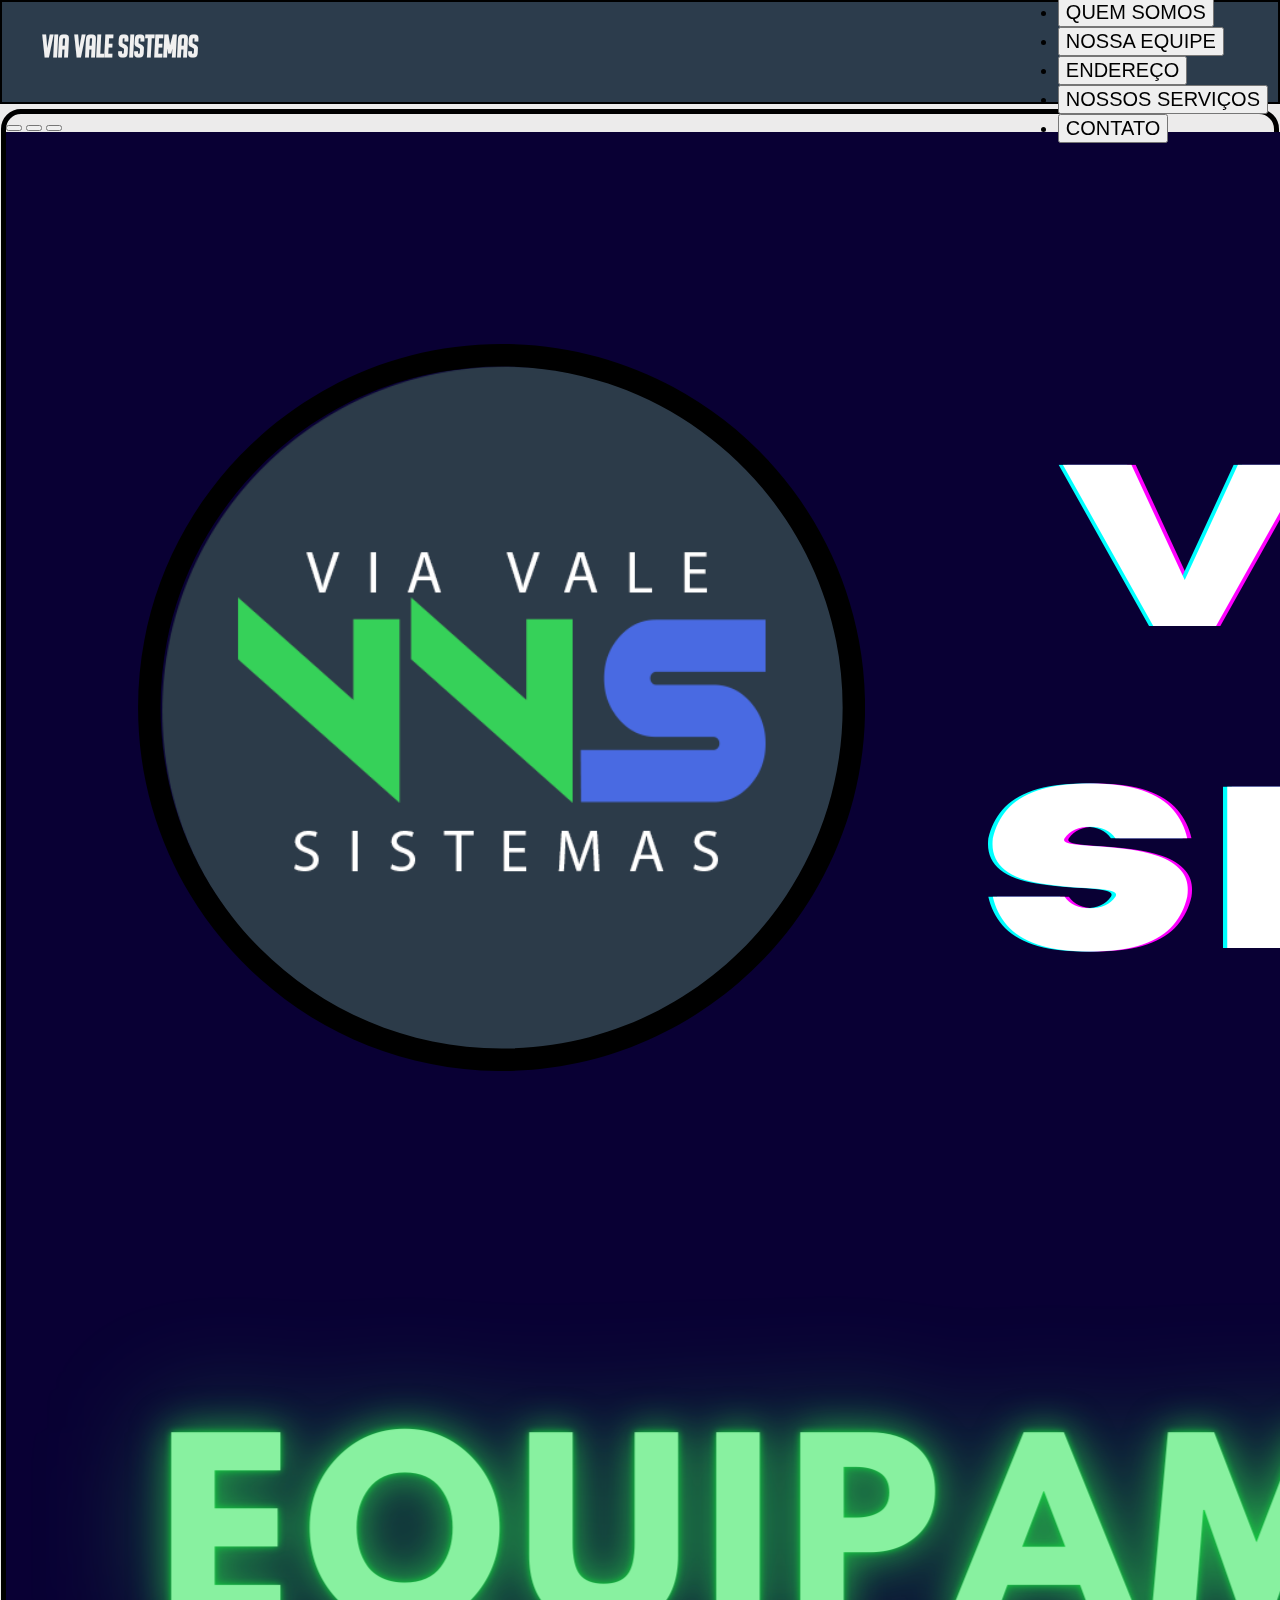
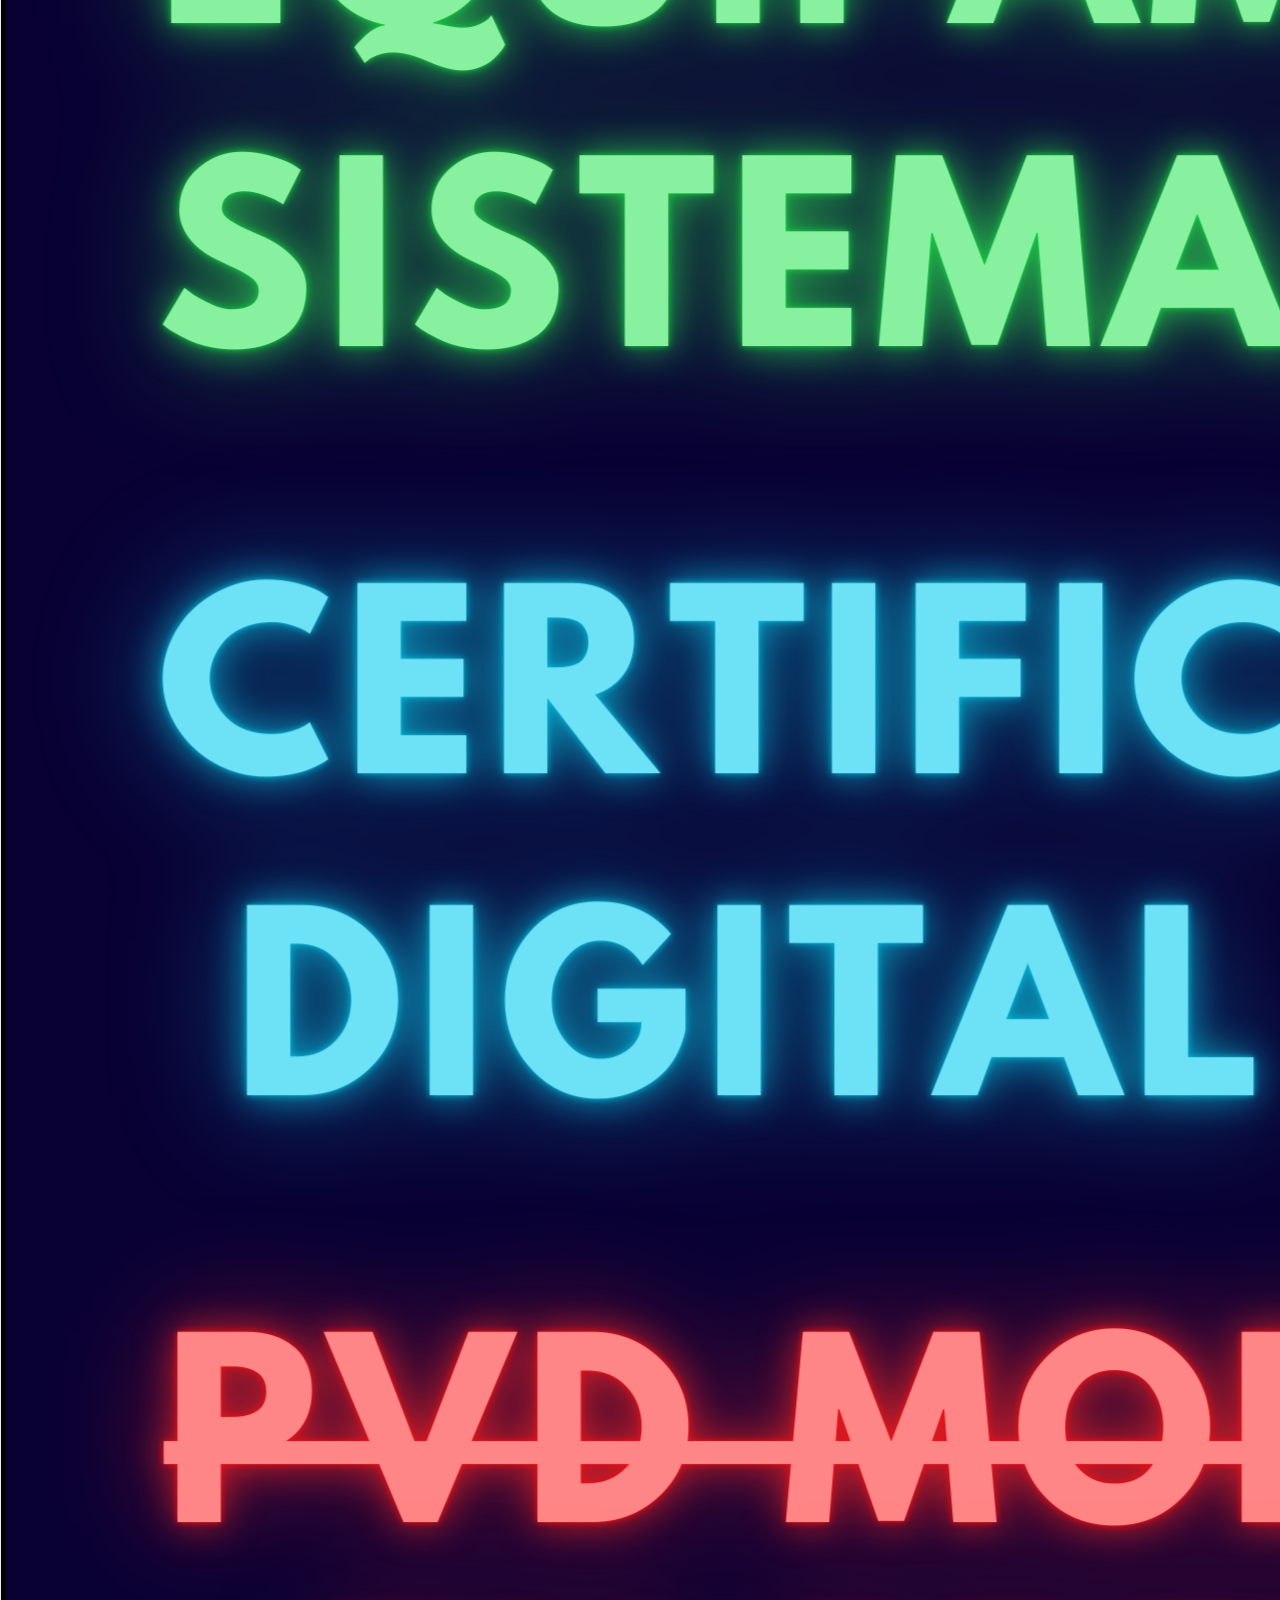
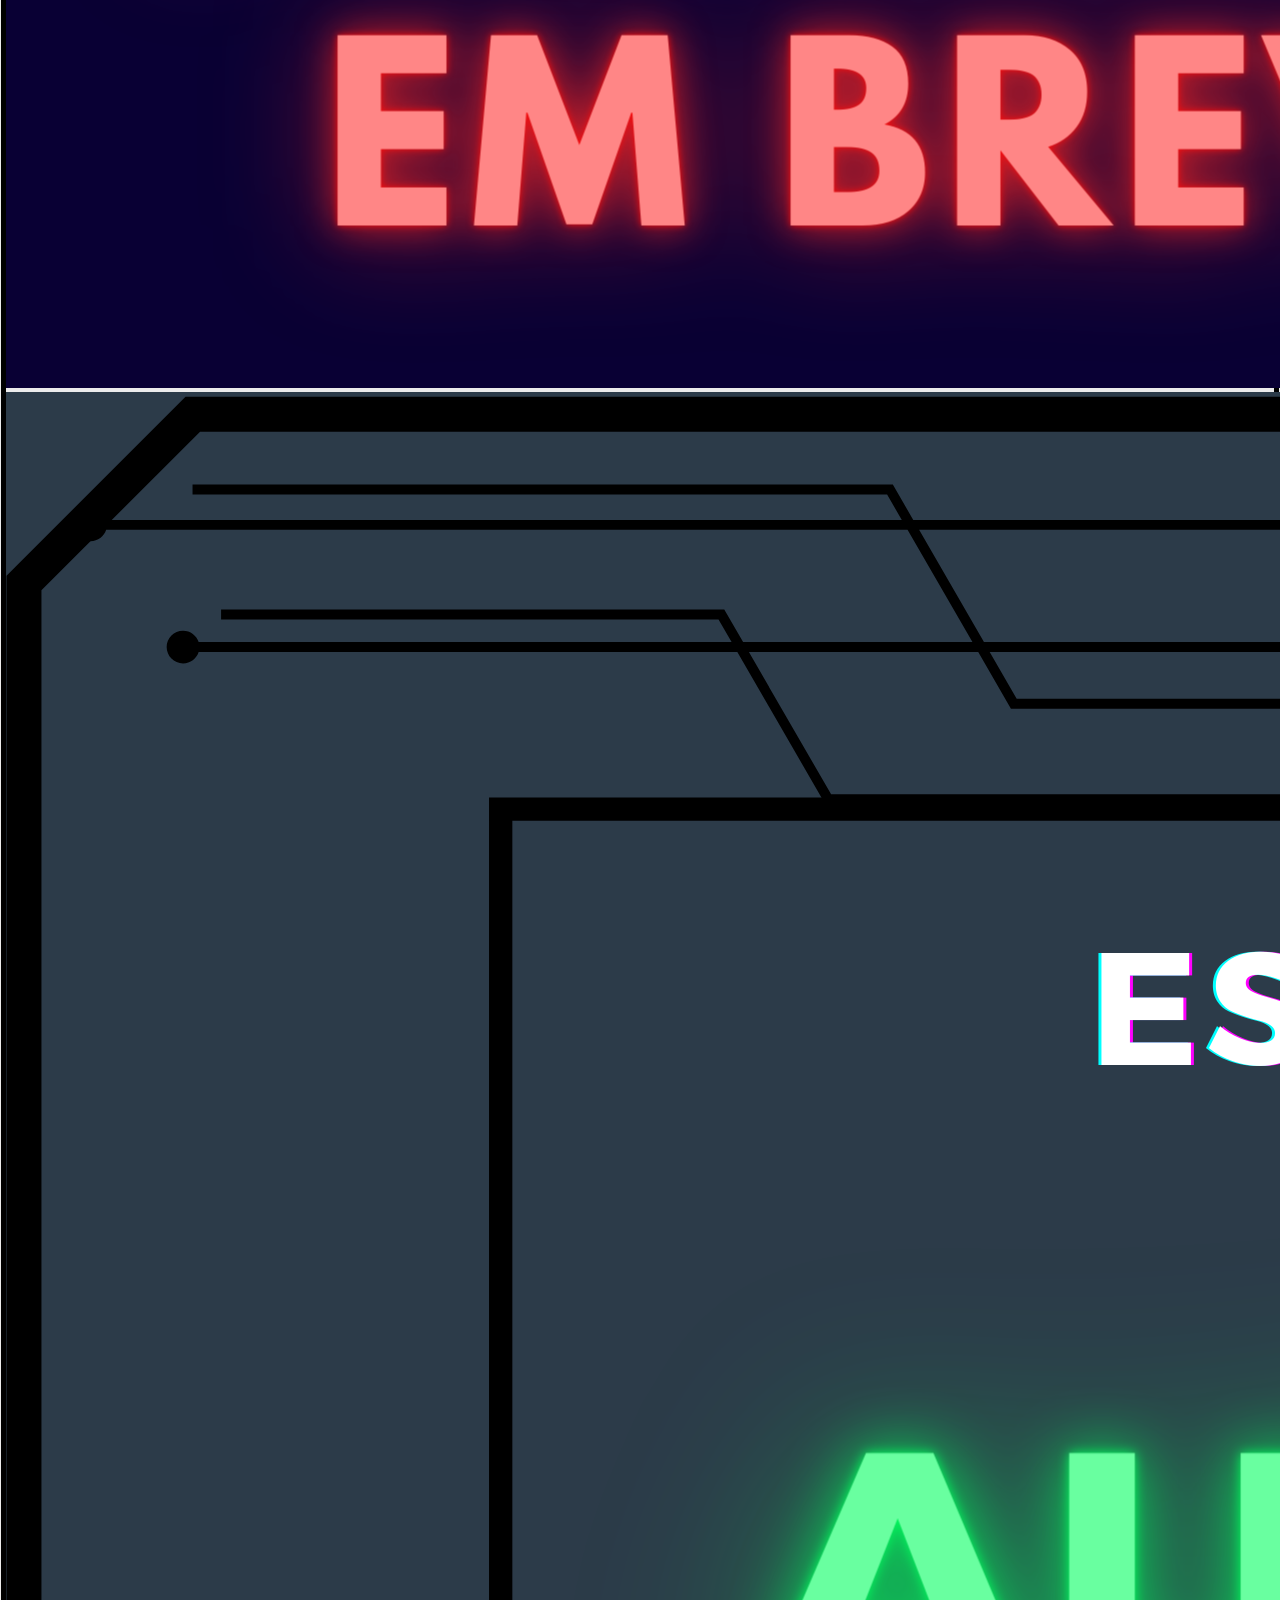
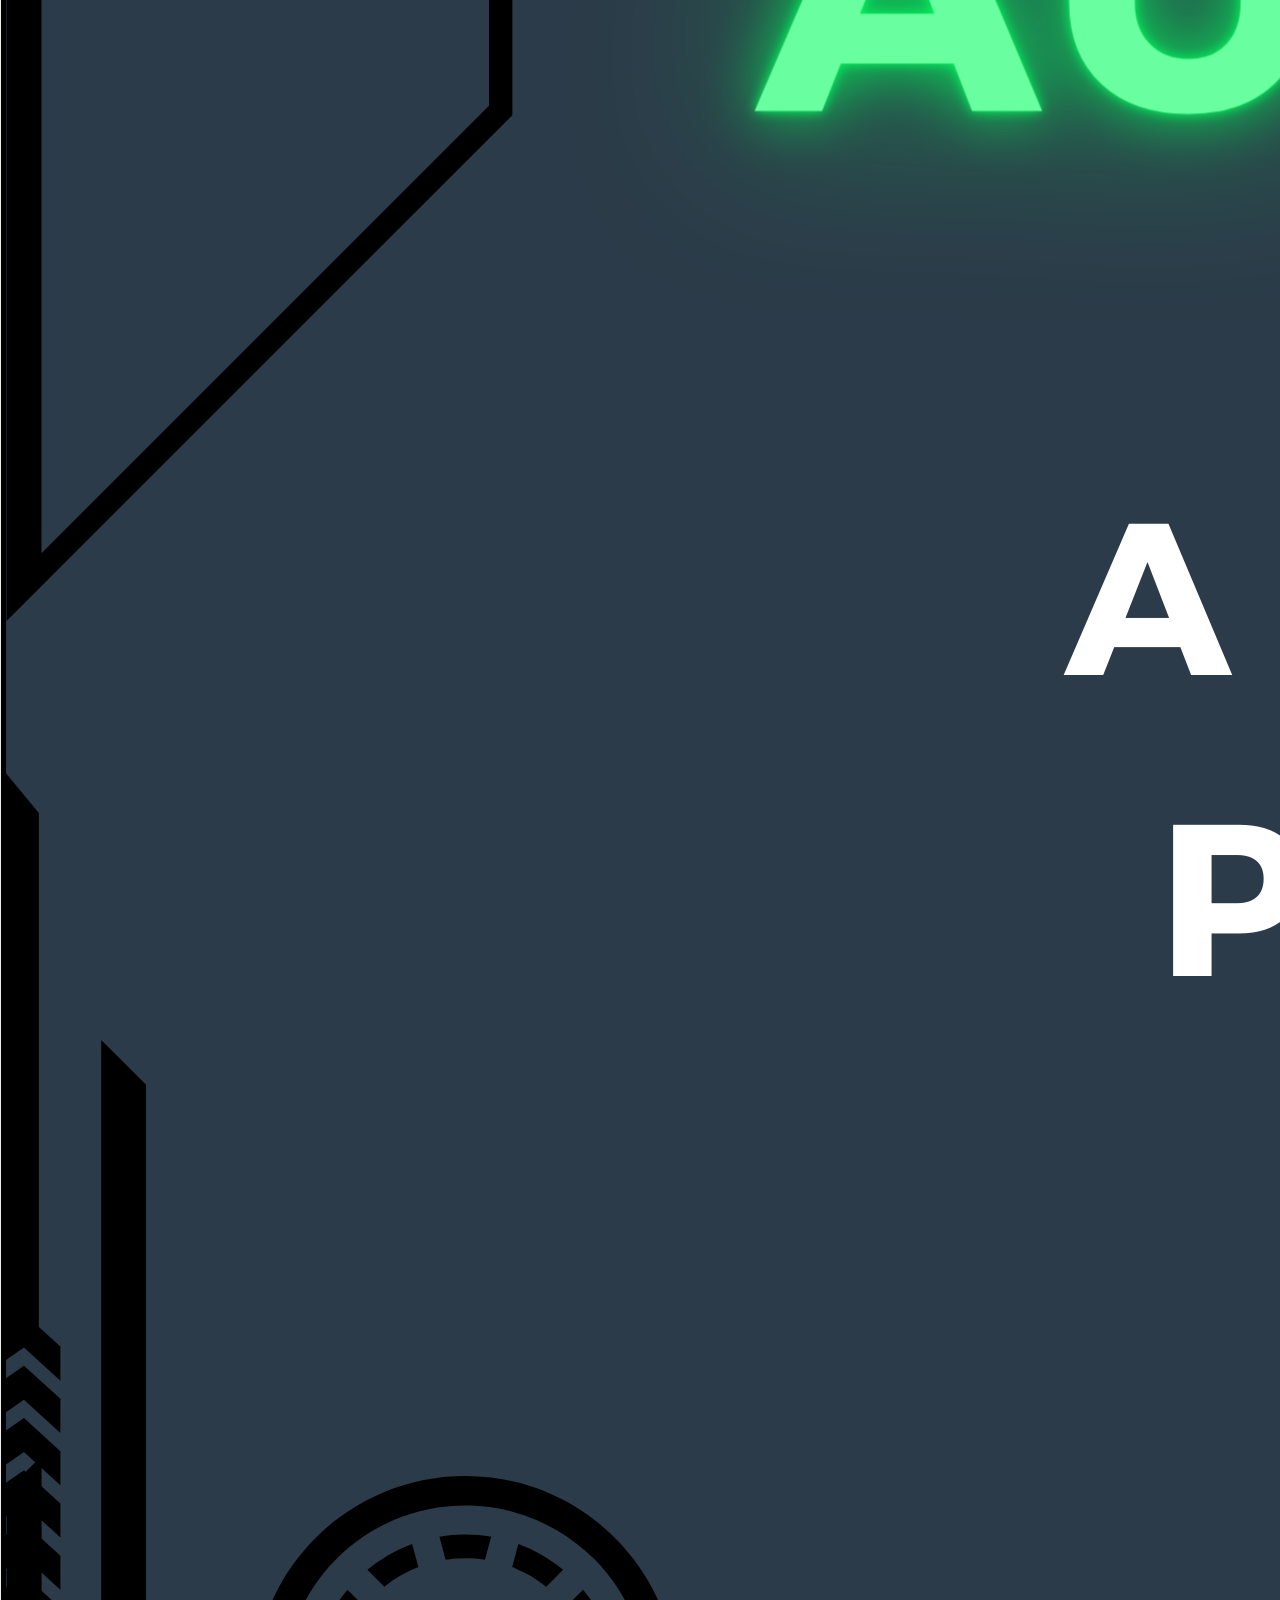
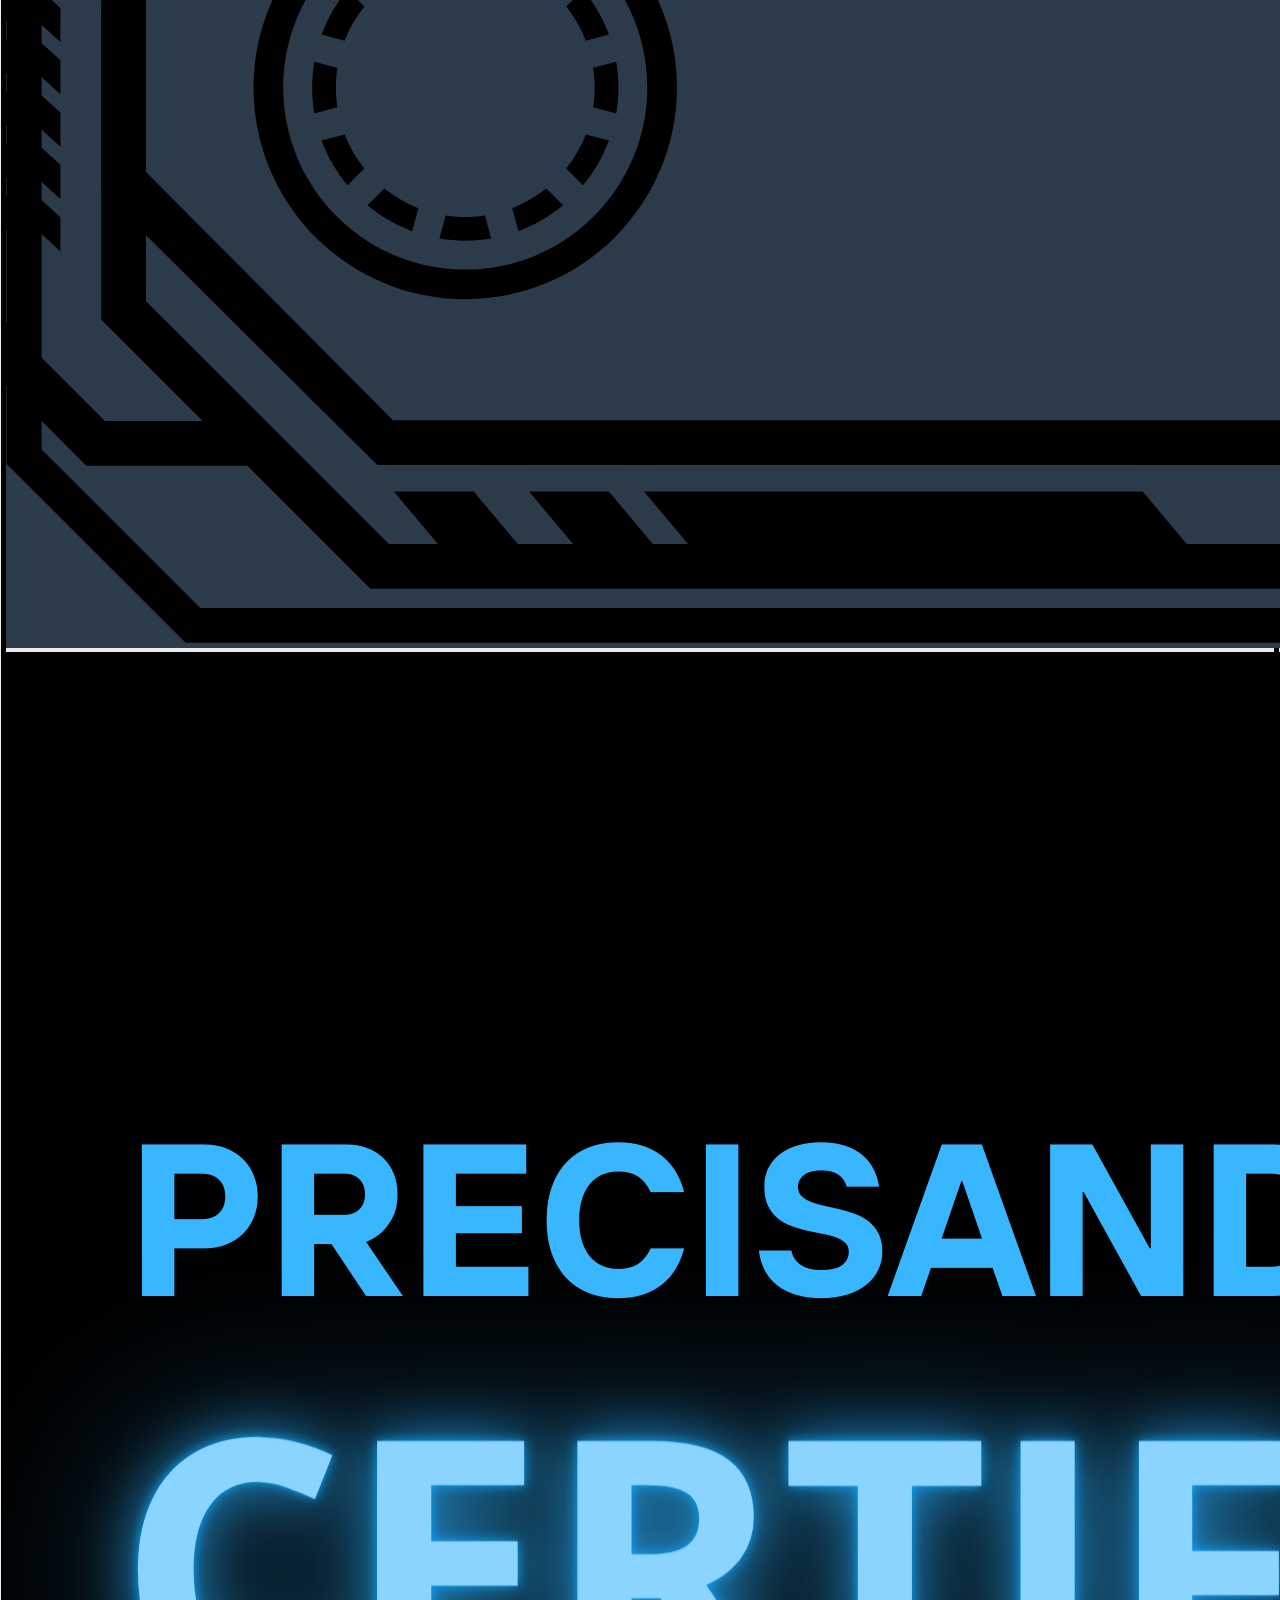
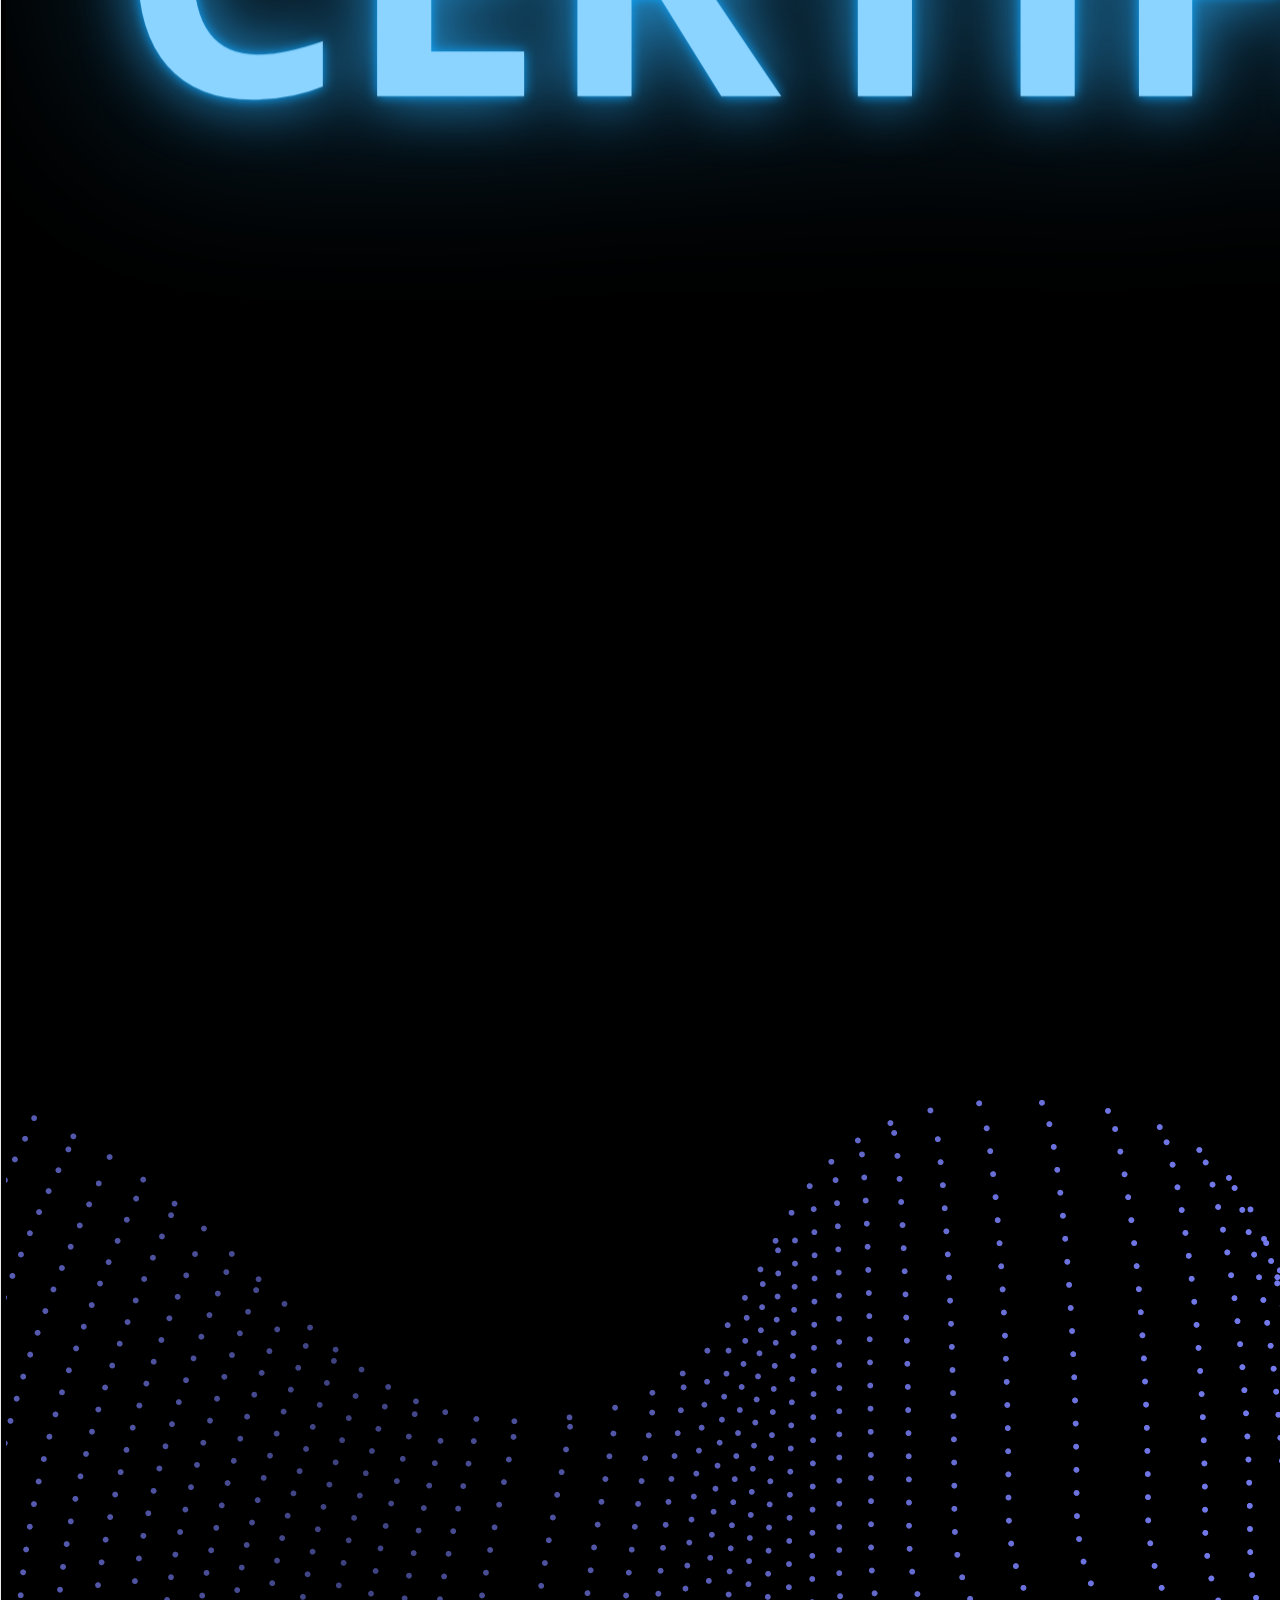
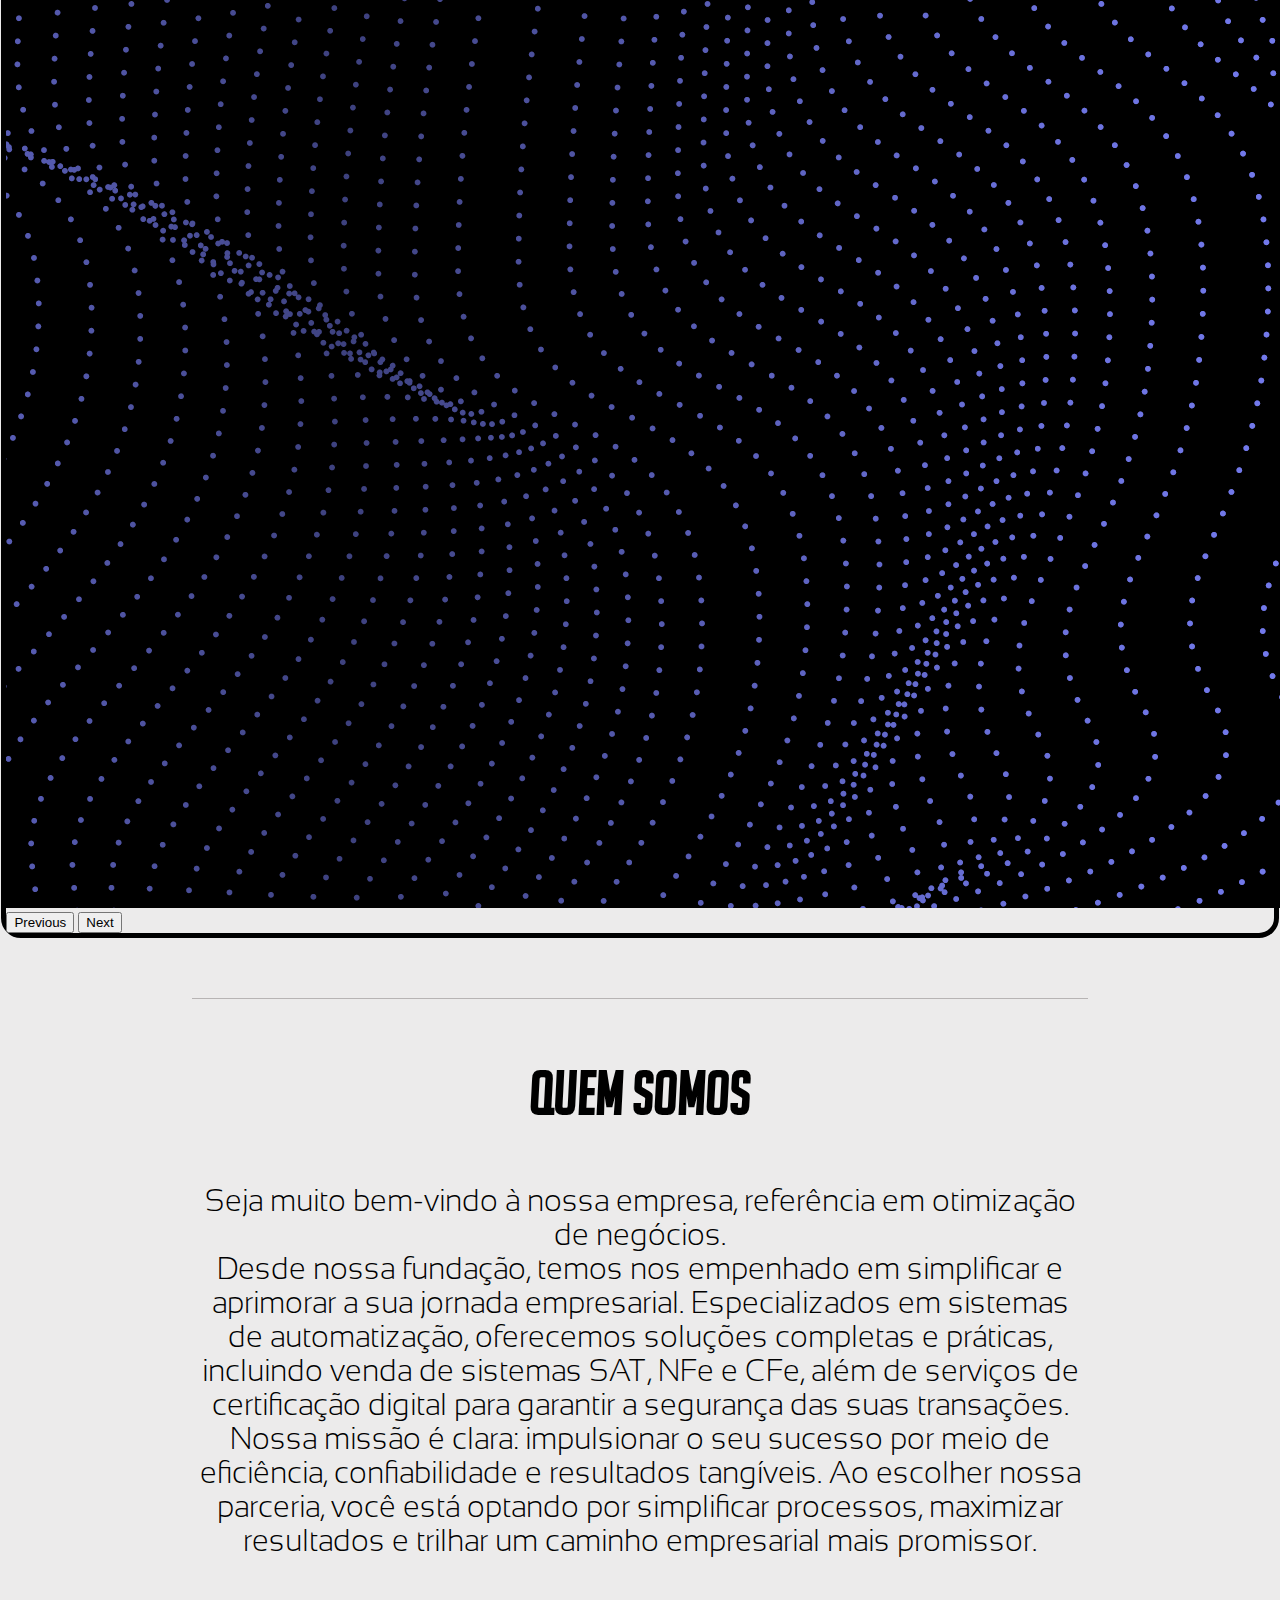
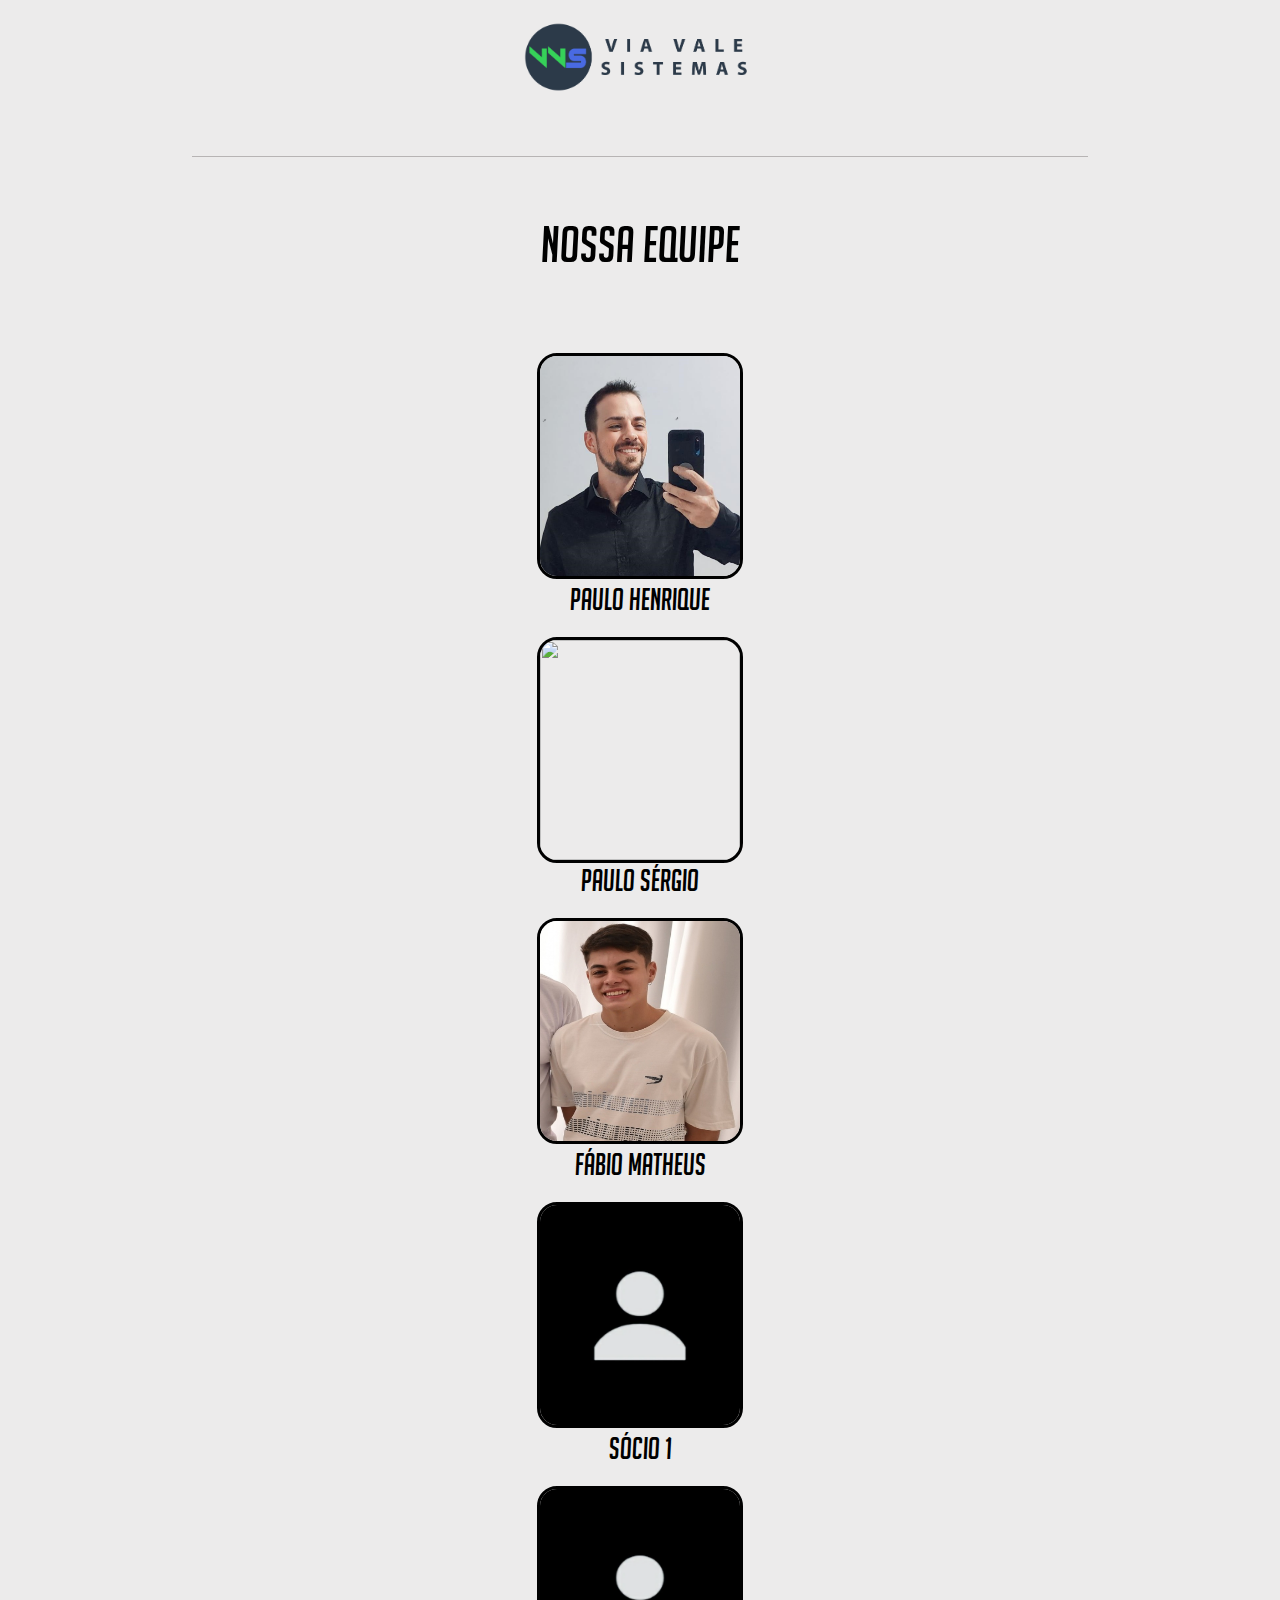
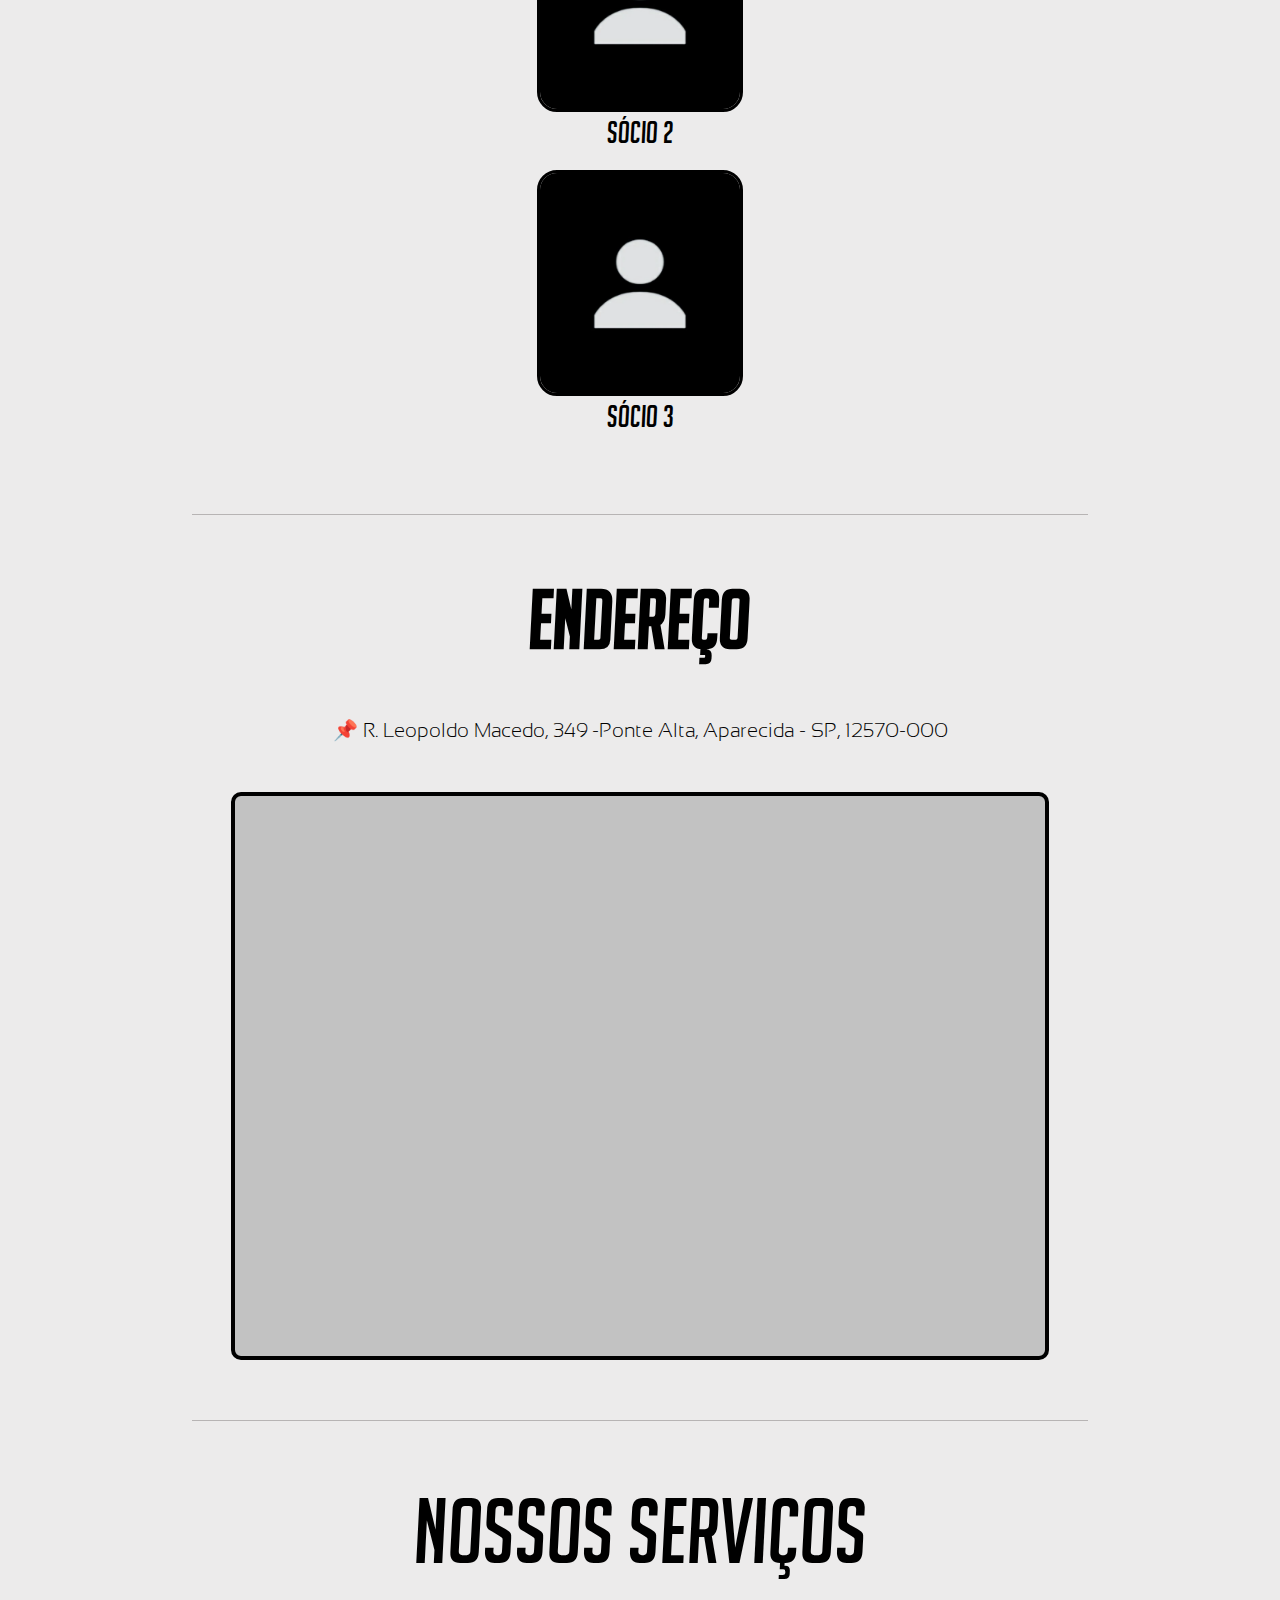
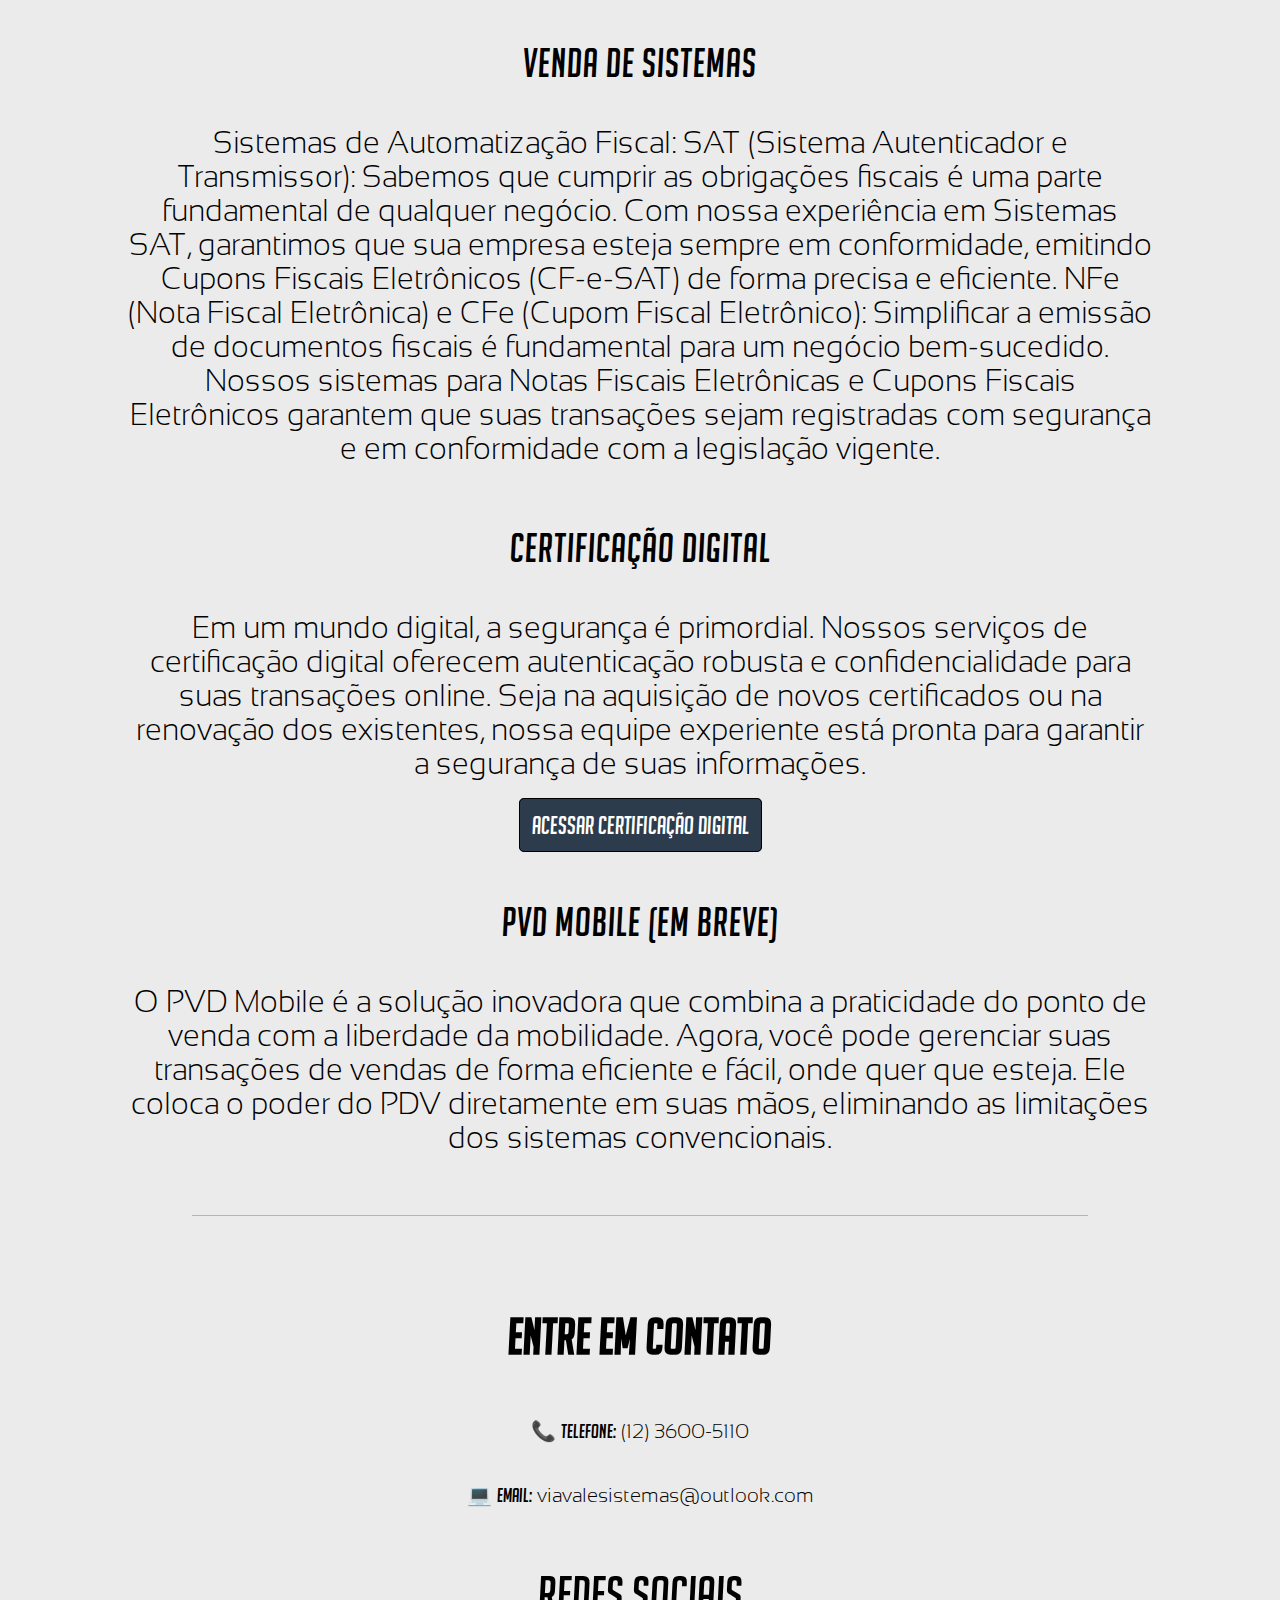
==== commit 4dab73bd: "responsividade no final da página" ====
--- a/html e css/index.html
+++ b/html e css/index.html
@@ -13,37 +13,44 @@
 
 <body>
 
-<!-- CABEÇALHO -->
+  <!-- CABEÇALHO -->
 
   <header id="cabecalho">
     <div class="logo">
-      <span class="sistema" onclick="scrollToSection('carouselExampleIndicators')">Via Vale Sistemas</span> 
-      </div>
+      <h1 class="sistema" onclick="scrollToSection('carouselExampleIndicators')">
+        Via Vale Sistemas <img src="/imagens/logo_vvs.png" alt="logo">
+      </h1>
+    </div>
     <ul class="menu">
       <li onclick="scrollToSection('scroll1')" href="#">QUEM SOMOS</li>
       <li onclick="scrollToSection('scroll2')" href="#">NOSSA EQUIPE</li>
       <li onclick="scrollToSection('scroll3')" href="#">ENDEREÇO</li>
       <li onclick="scrollToSection('scroll4')" href="#">NOSSOS SERVIÇOS</li>
     </ul>
-    <div id="contato" onclick="scrollToSection('div5')" >CONTATE-NOS</div>
-
-    <div id ="dropdown" class="btn-group">
-      <button type="button" id="botaocabecalho" class="btn btn-secondary dropdown-toggle" data-bs-toggle="dropdown" aria-expanded="false">
+    <div id="contato" onclick="scrollToSection('div5')">CONTATE-NOS</div>
+
+    <div id="dropdown" class="btn-group">
+      <button type="button" id="botaocabecalho" class="btn btn-secondary dropdown-toggle" data-bs-toggle="dropdown"
+        aria-expanded="false">
         ⚙️
       </button>
       <ul class="dropdown-menu dropdown-menu-end">
-        <li onclick="scrollToSection('scroll1')" href="#"><button class="dropdown-item" type="button">QUEM SOMOS</button></li>
-        <li onclick="scrollToSection('scroll2')" href="#"><button class="dropdown-item" type="button">NOSSA EQUIPE</button></li>
-        <li onclick="scrollToSection('scroll3')" href="#"><button class="dropdown-item" type="button">ENDEREÇO</button></li>
-        <li onclick="scrollToSection('scroll4')" href="#"><button class="dropdown-item" type="button">NOSSOS SERVIÇOS</button></li>
-        <li ><button class="dropdown-item" type="button">CONTATO</button></li>
+        <li onclick="scrollToSection('scroll1')" href="#"><button class="dropdown-item" type="button">QUEM
+            SOMOS</button></li>
+        <li onclick="scrollToSection('scroll2')" href="#"><button class="dropdown-item" type="button">NOSSA
+            EQUIPE</button></li>
+        <li onclick="scrollToSection('scroll3')" href="#"><button class="dropdown-item" type="button">ENDEREÇO</button>
+        </li>
+        <li onclick="scrollToSection('scroll4')" href="#"><button class="dropdown-item" type="button">NOSSOS
+            SERVIÇOS</button></li>
+        <li><button class="dropdown-item" type="button">CONTATO</button></li>
       </ul>
     </div>
     </div>
 
   </header>
- 
-<!-- CARROSSEL -->
+
+  <!-- CARROSSEL -->
 
   <div id="carouselExampleIndicators" class="carousel slide">
     <div class="carousel-indicators">
@@ -77,144 +84,155 @@
     </button>
   </div>
 
-<!-- COMEÇO DA PÁGINA -->
+  <!-- COMEÇO DA PÁGINA -->
   <div id="scroll1"></div>
   <div class="linha" id="div1"></div>
 
   <main>
-  <section id="quemsomos">
-    <h1 class="qm">QUEM SOMOS </h1><br>
-    <p class="texto">Seja muito bem-vindo à nossa empresa, referência em otimização de negócios.<br> Desde nossa fundação, temos nos empenhado em simplificar e aprimorar a sua jornada empresarial. Especializados em sistemas de automatização, oferecemos soluções completas e práticas, incluindo venda de sistemas SAT, NFe e CFe, além de serviços de certificação digital para garantir a segurança das suas transações. Nossa missão é clara: impulsionar o seu sucesso por meio de eficiência, confiabilidade e resultados tangíveis. Ao escolher nossa parceria, você está optando por simplificar processos, maximizar resultados e trilhar um caminho empresarial mais promissor.</p><br>
+    <section id="quemsomos">
+      <h1 class="qm">QUEM SOMOS </h1><br>
+      <p class="texto">Seja muito bem-vindo à nossa empresa, referência em otimização de negócios.<br> Desde nossa
+        fundação, temos nos empenhado em simplificar e aprimorar a sua jornada empresarial. Especializados em sistemas
+        de automatização, oferecemos soluções completas e práticas, incluindo venda de sistemas SAT, NFe e CFe, além de
+        serviços de certificação digital para garantir a segurança das suas transações. Nossa missão é clara:
+        impulsionar o seu sucesso por meio de eficiência, confiabilidade e resultados tangíveis. Ao escolher nossa
+        parceria, você está optando por simplificar processos, maximizar resultados e trilhar um caminho empresarial
+        mais promissor.</p><br>
       <figure id="imgqmsomos">
-    <img src="\imagens\logo_vvs_2.png">
+        <img src="\imagens\logo_vvs_2.png">
       </figure>
-  </section>
-
-
-<!-- NOSSA EQUIPE -->
-  <div id="scroll2"></div>
-  <div class="linha" id="div2"></div>
-
-  <section id="nossaequipe">
-  <p class="ne">NOSSA EQUIPE</p>
-
-    <div class="fileira1">
-
-      <div class="person">
-        <img class="pessoa" id="p1" src="/imagens/pauloH.PNG">
-        <figcaption>Paulo Henrique</figcaption>
-      </div>
-
-      <div class="person">
-        <img class="pessoa" id="p2" src="/imagens/pauloS.PNG">
-        <figcaption>Paulo Sérgio</figcaption>
-      </div>
-
-      <div class="person">
-        <img class="pessoa" id="p3" src="/imagens/fabio2.png">
-        <figcaption>Fábio Matheus</figcaption>
-      </div>
-
-    </div>
-
-    
-
-    <div class="fileira2">
-
-      <div class="person">
-        <img class="pessoa" id="p4" src="/imagens/pessoa.PNG">
-        <figcaption>Sócio 1</figcaption>
-      </div>
-
-      <div class="person">
-        <img class="pessoa" id="p5" src="/imagens/pessoa.PNG">
-        <figcaption>Sócio 2</figcaption>
-      </div>
-
-      <div class="person">
-        <img class="pessoa" id="p6" src="/imagens/pessoa.PNG">
-        <figcaption>Sócio 3</figcaption>
-      </div>
-    </div>  
-  </section>
-
-
-  <div id="scroll3"></div>
-  <div class="linha" id="div3"></div>
-
-  <section id="localizacao">
-    <h1 class="nossoendereco">ENDEREÇO<br></h1><span class="rua"> 📌 R. Leopoldo Macedo, 349 -<br class="quebra">Ponte Alta,  Aparecida - SP, 12570-000</span>
-    <div class="mapBox">
-
-      <iframe
-        src="https://www.google.com/maps/embed?pb=!1m18!1m12!1m3!1d3676.934100160022!2d-45.23376085375232!3d-22.84192749306646!2m3!1f0!2f0!3f0!3m2!1i1024!2i768!4f13.1!3m3!1m2!1s0x94ccc4851fe439dd%3A0xa5a7026c34e7aa37!2sVIA%20VALE%20SISTEMAS%20CERTIFICADORA!5e0!3m2!1spt-BR!2sbr!4v1691449181343!5m2!1spt-BR!2sbr"
-        width="1300" height="750" style="border:0;" allowfullscreen="" loading="lazy"
-        referrerpolicy="no-referrer-when-downgrade"></iframe>
-
-    </div>
-
-    <div class="mapBoxMedio">
-
-      <iframe
-        src="https://www.google.com/maps/embed?pb=!1m18!1m12!1m3!1d3676.934100160022!2d-45.23376085375232!3d-22.84192749306646!2m3!1f0!2f0!3f0!3m2!1i1024!2i768!4f13.1!3m3!1m2!1s0x94ccc4851fe439dd%3A0xa5a7026c34e7aa37!2sVIA%20VALE%20SISTEMAS%20CERTIFICADORA!5e0!3m2!1spt-BR!2sbr!4v1691449181343!5m2!1spt-BR!2sbr"
-        width="800" height="550" style="border:0;" allowfullscreen="" loading="lazy"
-        referrerpolicy="no-referrer-when-downgrade"></iframe>
-
-    </div>
-
-
-    <div class="mapBoxPequeno">
-
-      <iframe src="https://www.google.com/maps/embed?pb=!1m18!1m12!1m3!1d3676.969446354634!2d-45.23465278873267!3d-22.84061987921542!2m3!1f0!2f0!3f0!3m2!1i1024!2i768!4f13.1!3m3!1m2!1s0x94ccc4851fe439dd%3A0xa5a7026c34e7aa37!2sVIA%20VALE%20SISTEMAS%20CERTIFICADORA!5e0!3m2!1spt-BR!2sbr!4v1692746473366!5m2!1spt-BR!2sbr" width="300" height="200" style="border:0;" allowfullscreen="" loading="lazy" referrerpolicy="no-referrer-when-downgrade"></iframe>
-
-    </div>
-
-  </section>
-
-
-  <div id="scroll4"></div>
-  <div class="linha" id="div4"></div>
-
-  <section id="nossosservicos">
-    <span class="ns">NOSSOS SERVIÇOS</span>
-    <p class="subtitulo">VENDA DE SISTEMAS -</p>
-    <p class="textons">Lorem ipsum dolor sit amet consectetur adipisicing elit. Voluptate, et ut fuga quasi veritatis,
-      incidunt, illum corrupti adipisci exercitationem id ducimus labore consequatur dolor numquam cumque magnam vero
-      molestias Lorem ipsum dolor sit, amet consectetur adipisicing elit. Amet commodi doloremque delectus, fuga,
-      facilis inventore eos id accusamus dolorem asperiores nihil libero non saepe repellendus optio et. Soluta,
-      consequuntur id!tenetur.</p>
-
-    <p class="subtitulo">CERTIFICAÇÃO DIGITAL -</p>
-    <p class="textons" id="textocerti">Lorem ipsum dolor sit, amet consectetur adipisicing elit. Lorem ipsum dolor sit
-      amet consectetur, adipisicing elit. Repellendus aliquid nostrum, magni similique fugiat cum veniam tempora
-      repellat, voluptatem reiciendis sequi nesciunt earum quae? Facilis pariatur delectus laborum veniam esse.
-      Accusantium, facere quis quibusdam quas similique, omnis eius sint voluptas, odio dolorem fuga explicabo vitae
-      facilis repellat quam exercitationem repudiandae nihil soluta.</p>
-    <a id="certificacao" href="/html e css/certificacao.html" target="_blank">ACESSAR CERTIFICAÇÃO DIGITAL</a>
-
-
-    <p class="subtitulo">PVD MOBILE ( EM BREVE ) -</p>
-    <p class="textons">Lorem ipsum dolor sit, amet consectetur adipisicing elit. Itaque vel at molestiae a aspernatur?
-      Laudantium ipsum itaque dolorum voluptatibus nihil eos harum explicabo excepturi, officia modi, sit perspiciatis
-      accusamus odio. Lorem ipsum dolor sit amet consectetur adipisicing elit. Animi quos quis, consequatur obcaecati id
-      labore corrupti, eius quo amet quam impedit corporis. Ducimus assumenda, dolore corporis et quis laboriosam sunt?
-    </p>
-  </section>
-
-</main>
+    </section>
+
+
+    <!-- NOSSA EQUIPE -->
+    <div id="scroll2"></div>
+    <div class="linha" id="div2"></div>
+
+    <section id="nossaequipe">
+      <p class="ne">NOSSA EQUIPE</p>
+
+      <div class="fileira1">
+
+        <div class="person">
+          <img class="pessoa" id="p1" src="/imagens/pauloH.PNG">
+          <figcaption>Paulo Henrique</figcaption>
+        </div>
+
+        <div class="person">
+          <img class="pessoa" id="p2" src="/imagens/pauloS.PNG">
+          <figcaption>Paulo Sérgio</figcaption>
+        </div>
+
+        <div class="person">
+          <img class="pessoa" id="p3" src="/imagens/fabio2.png">
+          <figcaption>Fábio Matheus</figcaption>
+        </div>
+
+      </div>
+
+
+
+      <div class="fileira2">
+
+        <div class="person">
+          <img class="pessoa" id="p4" src="/imagens/pessoa.PNG">
+          <figcaption>Sócio 1</figcaption>
+        </div>
+
+        <div class="person">
+          <img class="pessoa" id="p5" src="/imagens/pessoa.PNG">
+          <figcaption>Sócio 2</figcaption>
+        </div>
+
+        <div class="person">
+          <img class="pessoa" id="p6" src="/imagens/pessoa.PNG">
+          <figcaption>Sócio 3</figcaption>
+        </div>
+      </div>
+    </section>
+
+
+    <div id="scroll3"></div>
+    <div class="linha" id="div3"></div>
+
+    <section id="localizacao">
+      <h1 class="nossoendereco">ENDEREÇO<br></h1><p class="rua"> 📌 R. Leopoldo Macedo, 349 -<br class="quebra">Ponte
+        Alta, Aparecida - SP, 12570-000</p>
+      <div class="mapBox">
+
+        <iframe
+          src="https://www.google.com/maps/embed?pb=!1m18!1m12!1m3!1d3676.934100160022!2d-45.23376085375232!3d-22.84192749306646!2m3!1f0!2f0!3f0!3m2!1i1024!2i768!4f13.1!3m3!1m2!1s0x94ccc4851fe439dd%3A0xa5a7026c34e7aa37!2sVIA%20VALE%20SISTEMAS%20CERTIFICADORA!5e0!3m2!1spt-BR!2sbr!4v1691449181343!5m2!1spt-BR!2sbr"
+          width="1300" height="750" style="border:0;" allowfullscreen="" loading="lazy"
+          referrerpolicy="no-referrer-when-downgrade"></iframe>
+
+      </div>
+
+      <div class="mapBoxMedio">
+
+        <iframe
+          src="https://www.google.com/maps/embed?pb=!1m18!1m12!1m3!1d3676.934100160022!2d-45.23376085375232!3d-22.84192749306646!2m3!1f0!2f0!3f0!3m2!1i1024!2i768!4f13.1!3m3!1m2!1s0x94ccc4851fe439dd%3A0xa5a7026c34e7aa37!2sVIA%20VALE%20SISTEMAS%20CERTIFICADORA!5e0!3m2!1spt-BR!2sbr!4v1691449181343!5m2!1spt-BR!2sbr"
+          width="800" height="550" style="border:0;" allowfullscreen="" loading="lazy"
+          referrerpolicy="no-referrer-when-downgrade"></iframe>
+
+      </div>
+
+
+      <div class="mapBoxPequeno">
+
+        <iframe
+          src="https://www.google.com/maps/embed?pb=!1m18!1m12!1m3!1d3676.969446354634!2d-45.23465278873267!3d-22.84061987921542!2m3!1f0!2f0!3f0!3m2!1i1024!2i768!4f13.1!3m3!1m2!1s0x94ccc4851fe439dd%3A0xa5a7026c34e7aa37!2sVIA%20VALE%20SISTEMAS%20CERTIFICADORA!5e0!3m2!1spt-BR!2sbr!4v1692746473366!5m2!1spt-BR!2sbr"
+          width="250" height="150" style="border:0;" allowfullscreen="" loading="lazy"
+          referrerpolicy="no-referrer-when-downgrade"></iframe>
+
+      </div>
+
+    </section>
+
+
+    <div id="scroll4"></div>
+    <div class="linha" id="div4"></div>
+
+    <section id="nossosservicos">
+      <span class="ns">NOSSOS SERVIÇOS</span>
+      <p class="subtitulo">VENDA DE SISTEMAS</p>
+      <p class="textons">Sistemas de Automatização Fiscal:
+
+        SAT (Sistema Autenticador e Transmissor): Sabemos que cumprir as obrigações fiscais é uma parte fundamental de
+        qualquer negócio. Com nossa experiência em Sistemas SAT, garantimos que sua empresa esteja sempre em
+        conformidade, emitindo Cupons Fiscais Eletrônicos (CF-e-SAT) de forma precisa e eficiente.
+
+        NFe (Nota Fiscal Eletrônica) e CFe (Cupom Fiscal Eletrônico): Simplificar a emissão de documentos fiscais é
+        fundamental para um negócio bem-sucedido. Nossos sistemas para Notas Fiscais Eletrônicas e Cupons Fiscais
+        Eletrônicos garantem que suas transações sejam registradas com segurança e em conformidade com a legislação
+        vigente.</p>
+
+      <p class="subtitulo">CERTIFICAÇÃO DIGITAL</p>
+      <p class="textons" id="textocerti">Em um mundo digital, a segurança é primordial. Nossos serviços de certificação
+        digital oferecem autenticação robusta e confidencialidade para suas transações online. Seja na aquisição de
+        novos certificados ou na renovação dos existentes, nossa equipe experiente está pronta para garantir a segurança
+        de suas informações.</p>
+      <a id="certificacao" href="/html e css/certificacao.html" target="_blank">ACESSAR CERTIFICAÇÃO DIGITAL</a>
+
+
+      <p class="subtitulo">PVD MOBILE (EM BREVE)</p>
+      <p class="textons">O PVD Mobile é a solução inovadora que combina a praticidade do ponto de venda com a liberdade
+        da mobilidade. Agora, você pode gerenciar suas transações de vendas de forma eficiente e fácil, onde quer que
+        esteja. Ele coloca o poder do PDV diretamente em suas mãos, eliminando as limitações dos sistemas convencionais.
+      </p>
+    </section>
+
+  </main>
 
   <div id="scroll5"></div>
   <div class="linha" id="div5"></div>
 
-  <span id="email">ENTRE EM CONTATO</span>
-
-  <div class="ctt">
-    <div class="clique"> 💻 <div class="email">Email</div> : viavale@hotmail.com </div><br>
-    <div class="clique">📞 <div class="email">Telefone</div> : (12) 3600-5110</div>
-  </div>
-
-  <span id="redes">REDES SOCIAIS</span><br>
-  <span class="clique">CLIQUE PARA ACESSAR:</span>
+<div id="interacao">
+  <h1>ENTRE EM CONTATO</h1>
+  <p>📞 <span>TELEFONE:</span> (12) 3600-5110</p>
+  <p>💻 <span>EMAIL:</span> viavalesistemas@outlook.com</p>
+  <p id="redes"> REDES SOCIAIS</p>
+</div>
+
   <div class="btn_social">
     <div class="icon">
       <a id="face" href="#"><i class="fab fa-facebook"></i></a>
@@ -224,6 +242,7 @@
     </div>
   </div>
 
+
   <div class="linha"></div>
 
   <script src="https://cdn.jsdelivr.net/npm/bootstrap@5.3.1/dist/js/bootstrap.bundle.min.js"
@@ -233,4 +252,7 @@
   <script src="/js/script.js"></script>
 </body>
 
+<footer>
+    <img src="\imagens\footer_logo_vvs_2.png">
+</footer>
 </html>--- a/html e css/estilo.css
+++ b/html e css/estilo.css
@@ -2,7 +2,7 @@
   margin: 0;
   padding: 0;
   background-color: rgb(236, 235, 235);
-  
+
 }
 
 /* ------- CABEÇALHO ---------- */
@@ -55,6 +55,7 @@
   font-size: 30px;
   color: #f0f0f0;
   cursor: pointer;
+  margin-top: 10px;
 }
 
 .sistema:hover {
@@ -64,6 +65,14 @@
 
 .logo {
   margin-left: 30px;
+  display: flex;
+}
+
+
+
+.logo img {
+  height: 6vh;
+  margin: 0 auto;
 }
 
 #contato {
@@ -75,7 +84,7 @@
   border: 1px solid rgb(0, 0, 0);
   border-radius: 3px;
   cursor: pointer;
-  padding:1px 5px;
+  padding: 1px 5px;
 }
 
 #contato:hover {
@@ -111,18 +120,18 @@
   font-family: 'texto';
   src: url('/fontes/Sansation_Light.ttf') format('truetype');
 }
+
 /* ------- QUEM SOMOS --------- */
 
 #quemsomos {
-margin-top: 100px;
-align-items: center;
+  align-items: center;
 }
 
 .qm {
   text-align: center;
   font-family: 'viavale';
   font-size: 60px;
-  margin-top: -20px;
+
 }
 
 .texto {
@@ -142,8 +151,9 @@
 
 #imgqmsomos img {
   height: 200px;
-  margin-bottom: 50px;
-}
+
+}
+
 /* ------ NOSSA EQUIPE ------ */
 
 #nossaequipe {
@@ -191,15 +201,11 @@
 figcaption {
   font-size: 30px;
   font-family: 'viavale';
+  margin-bottom: 20px;
 }
 
 
 /* ---------- LOCALIZAÇÃO ----------- */
-
-#div3 {
-  margin-top: 100px;
-  margin-bottom: 100px;
-}
 
 #localizacao {
   text-align: center;
@@ -231,8 +237,8 @@
 }
 
 .mapBoxPequeno {
-  width: 310px;
-  height: 210px;
+  width: 260px;
+  height: 160px;
   background-color: rgb(194, 194, 194);
   margin: 0 auto;
   border: solid 4px rgb(0, 0, 0);
@@ -245,7 +251,7 @@
   font-size: 80px;
 }
 
-@media (min-width:980px){
+@media (min-width:980px) {
   .quebra {
     display: none;
   }
@@ -253,11 +259,13 @@
 
 .rua {
   font-size: 50px;
+  font-family: 'texto';
+  white-space: normal;
 }
 
 /* ------- NOSSOS SERVICÇOS --------- */
 #nossosservicos {
-  margin-top: 100px;
+
   text-align: center;
 }
 
@@ -274,7 +282,7 @@
 }
 
 .textons {
-  font-family: Cambria, Cochin, Georgia, Times, 'Times New Roman', serif;
+  font-family: 'texto';
   font-size: 30px;
   width: 80vw;
   margin-top: -20px;
@@ -300,10 +308,6 @@
 #certificacao:hover {
   background-color: #49515a;
 }
-
-
-
-
 
 /* ------- REDES SOCIAIS --------- */
 
@@ -368,45 +372,53 @@
   transform: skewy(-20deg);
 }
 
-#redes {
-  font-family: 'viavale';
-  font-size: 80px;
-  display: flex;
-  justify-content: center;
-  align-items: center;
-  margin-top: 70px;
-}
-
-.clique {
-  font-size: 30px;
-  font-family: 'cambria';
-  display: flex;
-  justify-content: center;
-  align-items: center;
-}
-
-#email {
-  font-family: 'viavale';
-  font-size: 80px;
-  display: flex;
-  justify-content: center;
-  align-items: center;
-  margin-bottom: 40px;
-  margin-top: -20px;
-}
-
-.email {
-  font-family: 'viavale';
-  font-size: 35px;
-  letter-spacing: 1px;
-}
-
-.ctt {
-  margin-top: -40px;
-}
-
 .icon {
   margin-top: -30px;
+}
+
+#interacao {
+  display: grid;
+  place-items: center;
+
+}
+
+#interacao h1 {
+  font-family: 'viavale';
+  font-size: 70px;
+}
+
+#interacao p {
+  font-family: 'texto';
+  font-size: 30px;
+  font-weight: 200;
+}
+
+#interacao span {
+  font-family: 'viavale';
+  font-size: 35px;
+}
+
+#redes {
+  font-family: 'viavale' !important;
+  margin-top: 40px !important;
+  font-size: 70px !important;
+  margin-bottom: -20px !important;
+}
+
+/*----------- FOOTER ------------*/ 
+
+footer {
+  width: 100%;
+  height: 120px;
+  background-color: #3d4f61;
+  border: #000000 1px solid;
+}
+
+footer img {
+  height: 80px;
+  display: flex;
+  margin: 0 auto;
+  margin-top: 15px;
 }
 
 /* -------- LINHAS --------- */
@@ -416,19 +428,9 @@
   width: 70%;
   display: block;
   margin: 0 auto;
-  margin-top: 15px;
-  margin-bottom: 15px;
+  margin-top: 60px;
+  margin-bottom: 60px;
   clear: both;
-}
-
-#div1 {
-  margin-top: 50px;
-  margin-bottom: 0px;
-}
-
-#div2 {
-  margin-top: 7px;
-  margin-bottom: 70px;
 }
 
 /* ----- RESPONSIVIDADE ------- */
@@ -438,6 +440,7 @@
   .menu {
     gap: 60px
   }
+
   #contato {
     display: none;
   }
@@ -447,44 +450,82 @@
 - TIRA O MENU QUANDO TIVER MENOS DE 1060PX NA TELA
 - ARRUMA AS FOTOS DA "NOSSA EQUIPE"
 */
-@media (max-width: 1060px){
+@media (max-width: 1360px) {
   .menu li {
     display: none
   }
 
-  .fileira1 {
+  #contato {
+    display: none
+  }
+
+  .fileira1 , .fileira2 {
     flex-direction: column;
     display: flex;
-  }
-
-  .fileira2 {
-    flex-direction: column;
-    display: flex;
-  }
-
-  #p2 , #p5 {
+    margin-bottom: 0px;
+  }
+
+  #p2,
+  #p5 {
     margin-left: 0px;
     margin-right: 0px;
   }
-}
-
-
-/* ARRUMA A IMAGEM DO "QUEM SOMOS" PARA TELA MENOS Q 1250PX */
-@media (max-width: 1250px){
+
+  .pessoa {
+    width: 200px;
+    height: 220px;
+  }
+
   #imgqmsomos img {
     height: 70px;
   }
-}
+
+  .subtitulo {
+    font-size: 40px;
+  }
+
+  #interacao h1{
+    font-size: 50px;
+    display: flex;
+    align-items: center;
+  }
+
+  #interacao p {
+    font-size: 20px;
+  
+  }
+
+  #interacao span {
+    font-size: 20px;
+  }
+
+  #redes {
+    font-size: 50px !important;
+  }
+
+  .ne {
+    font-size: 50px ;
+  }
+}
+
 
 /* EM TELAS MENOR QUE 980PX O TEXTO DO "QUEM SOMOS" FICA MENOR */
-@media (max-width: 980px){
+@media (max-width: 980px) {
   .texto {
-    font-size: 16px; 
+    font-size: 16px;
+  }
+
+  .textons {
+    font-size: 16px;
+  }
+
+  .ns {
+    font-size: 50px;
   }
 }
 
 /* TELAS MENORES QUE 905PX A ESCRITA NO CABEÇALHO FICA MENOR */
-@media (max-width: 905px){
+@media (max-width: 905px) {
   .sistema {
     font-size: 20px;
   }
@@ -492,17 +533,22 @@
 
 
 /* FERRAMENTA DO CABEÇALHO SÓ APARECE COM MENOS DE 1060PX*/
-@media (min-width: 1060px){
+@media (min-width: 1360px) {
   #dropdown {
     display: none;
   }
+
 }
 
 /* ENDEREÇO RESPONSIVO */
 
 @media (max-width: 1400px) {
   .rua {
-    font-size:30px ;
+    font-size: 20px;
+  }
+
+  .logo img {
+    display: none;
   }
 }
 
@@ -511,20 +557,21 @@
 
 @media (min-width: 1350px) {
   .mapBox {
-      display: block;
+    display: block;
   }
 }
 
 @media (min-width: 1001px) and (max-width: 1349px) {
   .mapBoxMedio {
-      display: block;
+    display: block;
   }
 }
 
 @media (max-width: 1000px) {
   .mapBoxPequeno {
-      display: block;
-  }
-}
-
-
+    display: block;
+  }
+}
+
+
+/* ARRUMANDO A LOGO DO CABEÇALHO*/